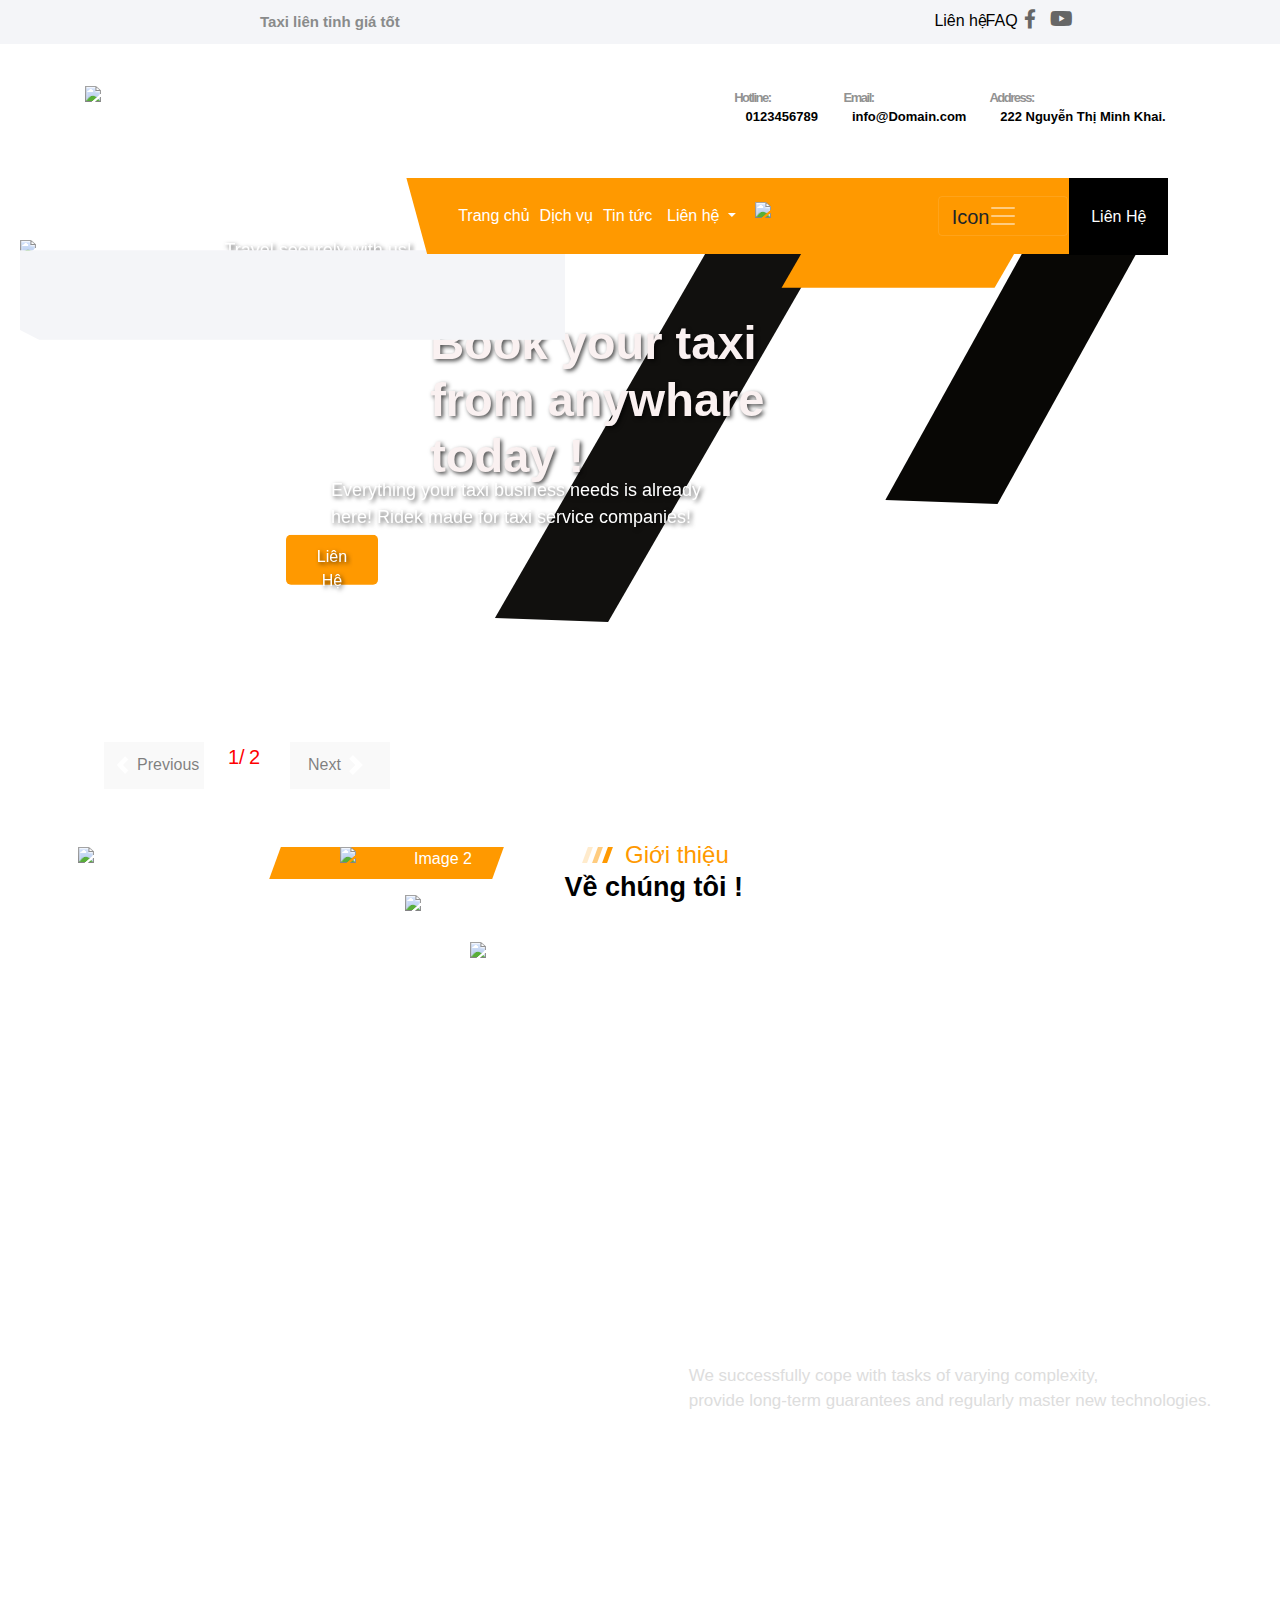
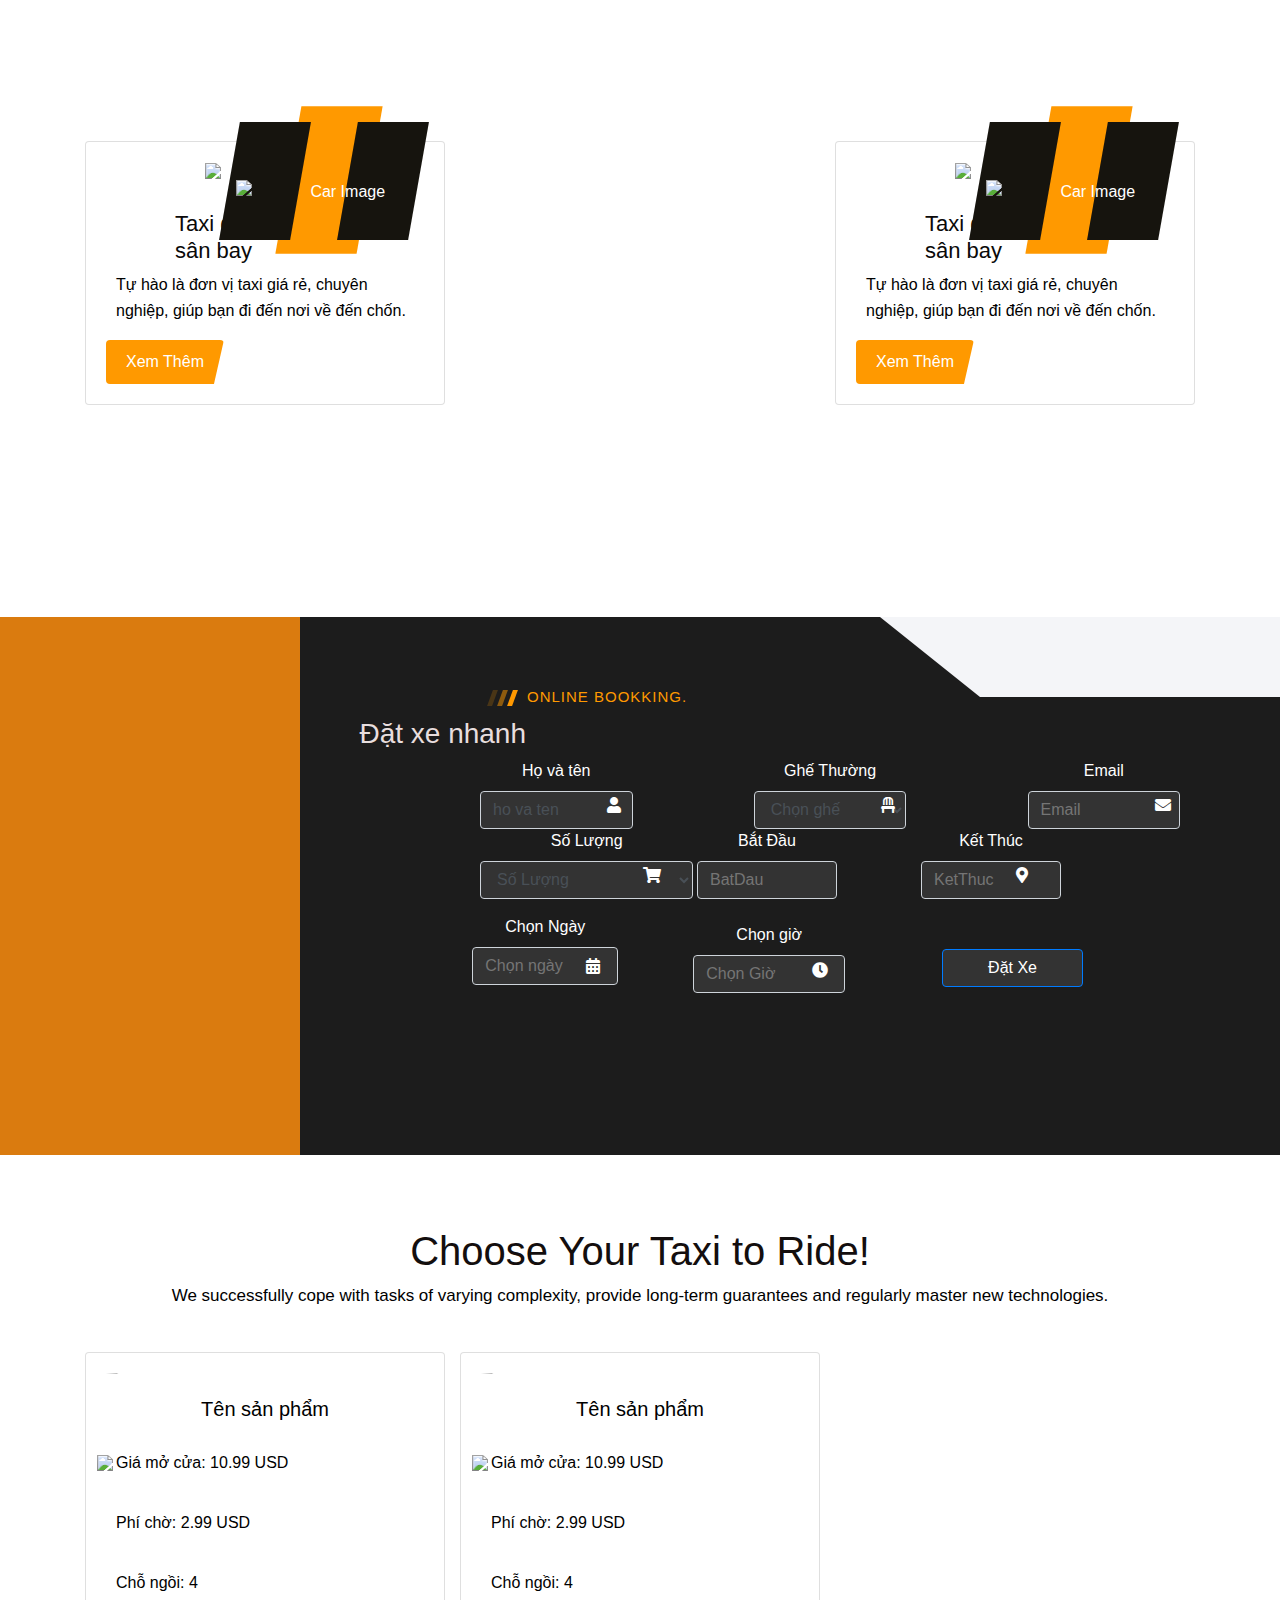
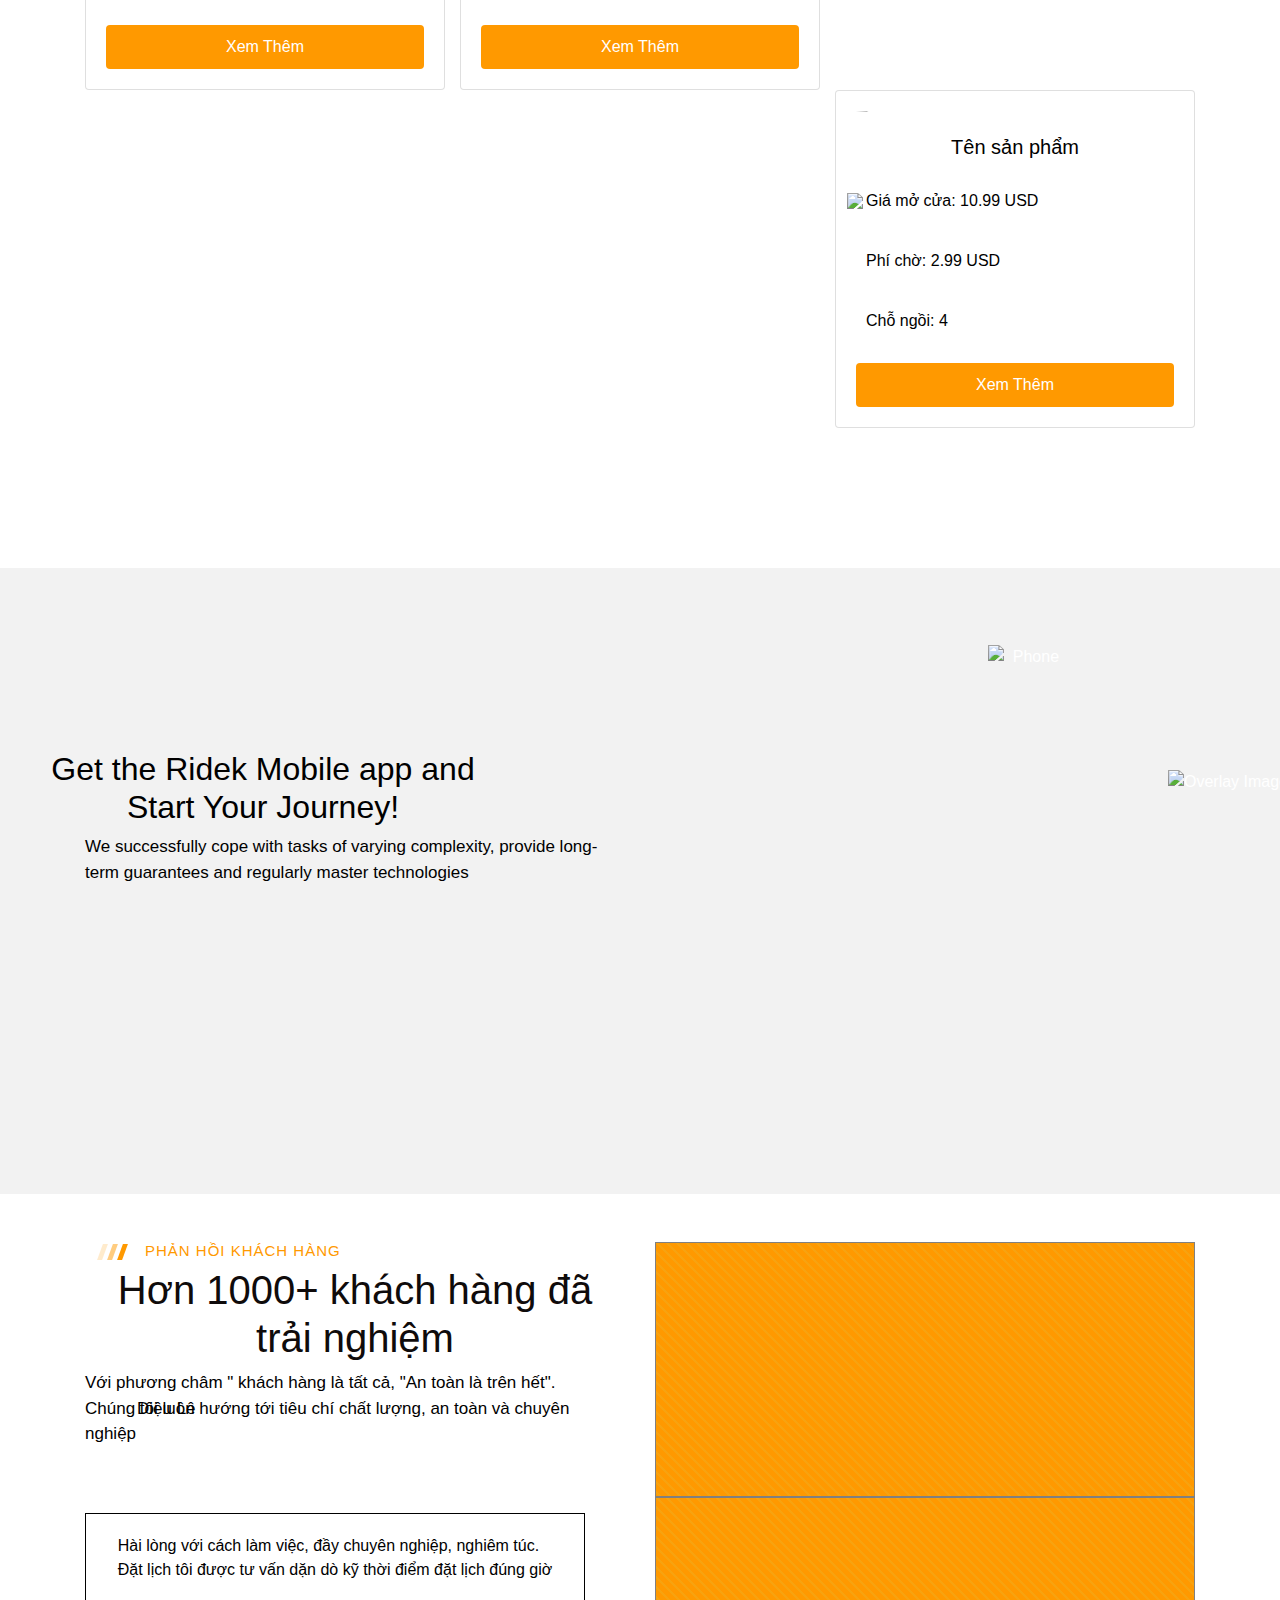
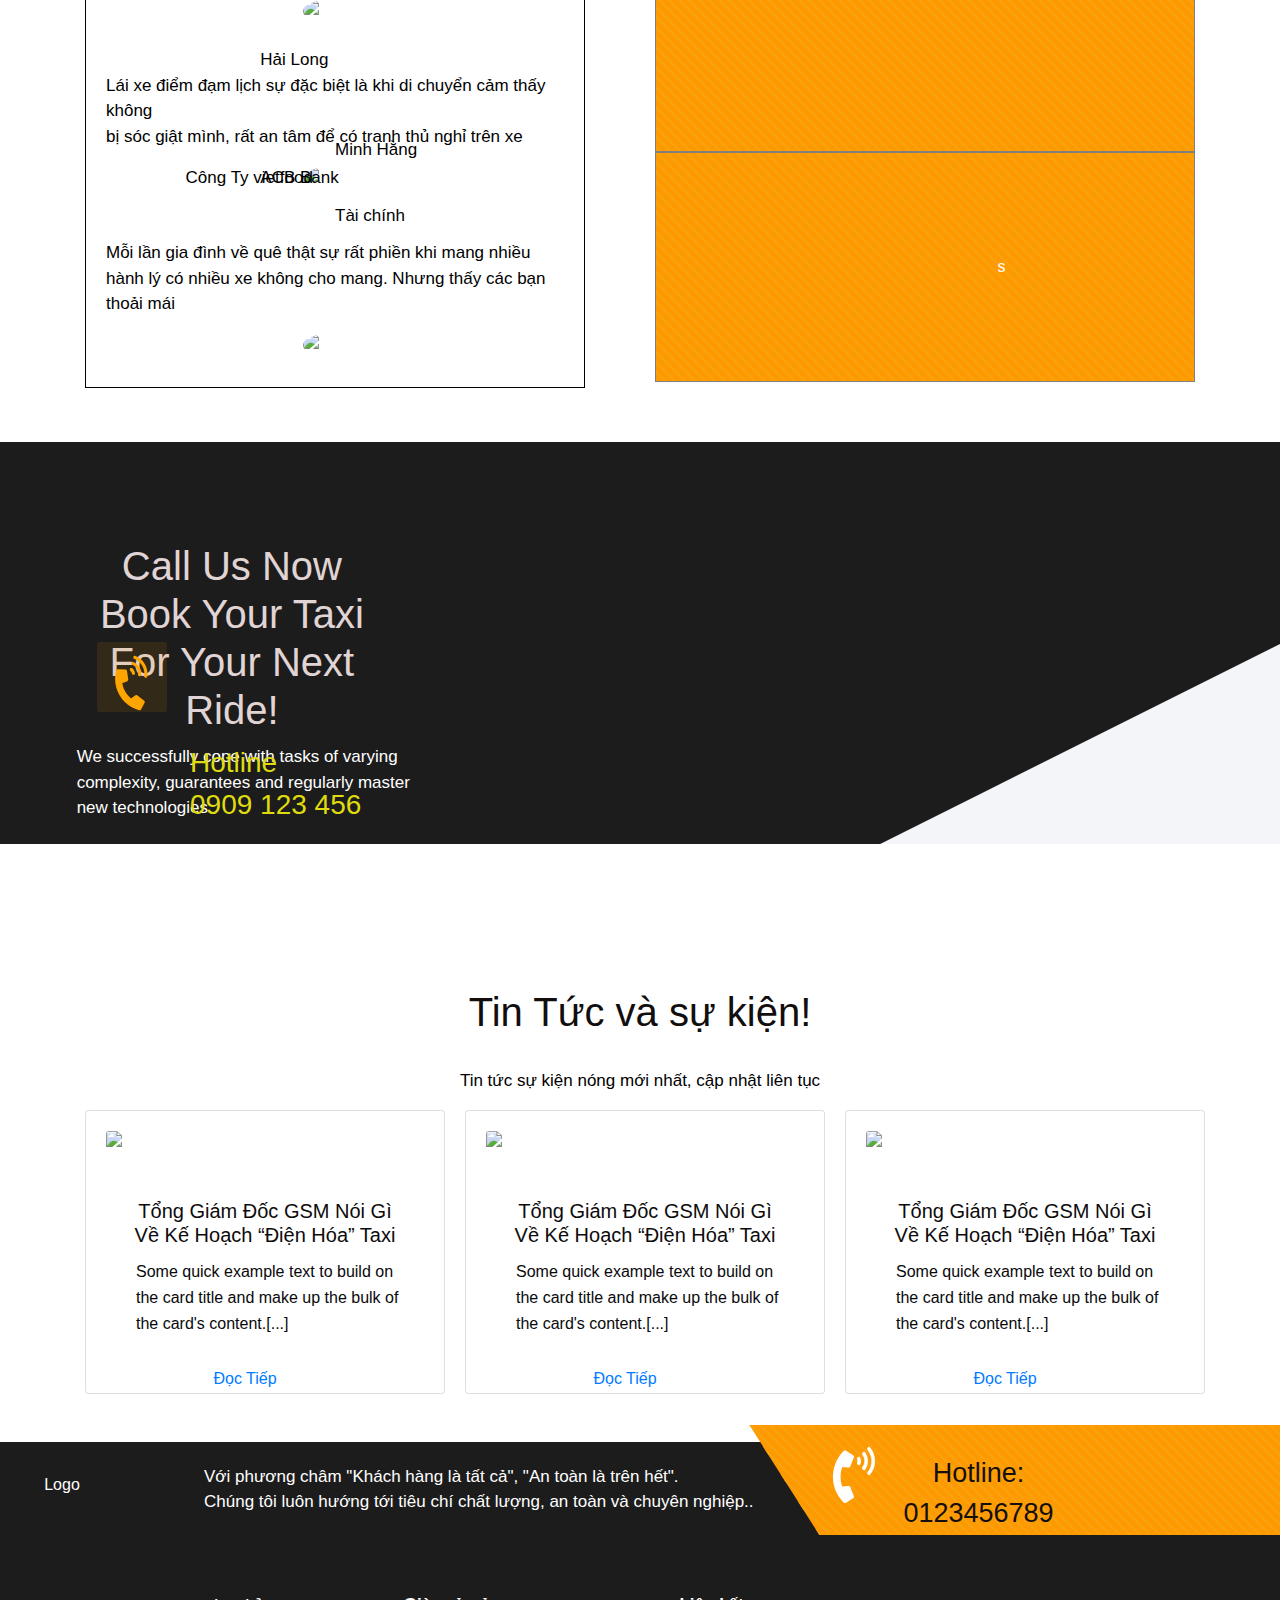
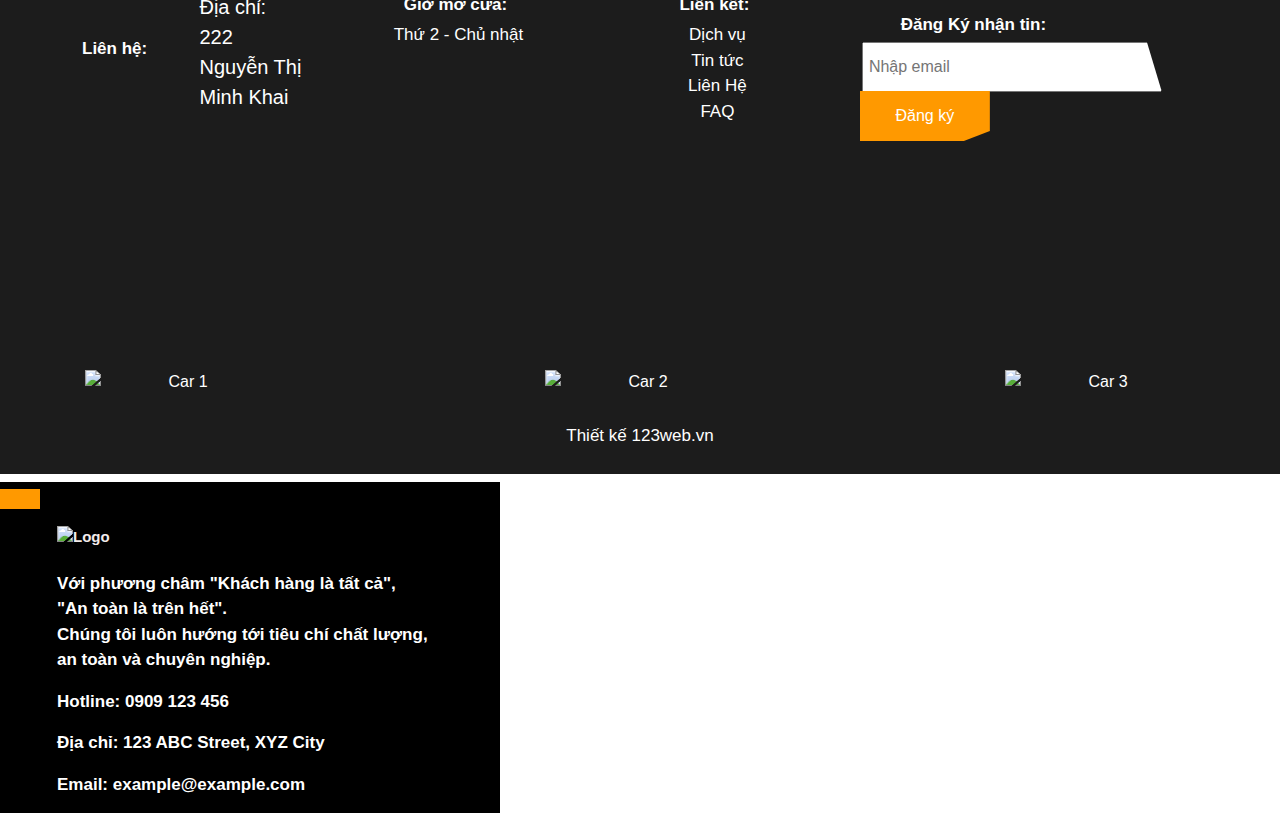
==== index.html @ ad208860 "htmldatxenhanh" ====
<!DOCTYPE html>
<html>

<head>
  <meta charset="utf-8">
  <meta name="viewport" content="width=device-width, initial-scale=1">
  <title>Trang chủ</title>
  <link rel="stylesheet" href="./assets/css/trangchu.css">
  <link rel="stylesheet" href="./assets/lib/bootstrap/css/bootstrap.min.css">
  <link rel="stylesheet" href="./assets/lib/datetimepicker-master/jquery.datetimepicker.min.css">
  <link rel="stylesheet" href="https://cdnjs.cloudflare.com/ajax/libs/font-awesome/5.15.4/css/all.min.css" />
    <!-- <link rel="stylesheet" href="https://cdnjs.cloudflare.com/ajax/libs/slick-carousel/1.9.0/slick-theme.min.css"
    integrity="sha512-17EgCFERpgZKcm0j0fEq1YCJuyAWdz9KUtv1EjVuaOz8pDnh/0nZxmU6BBXwaaxqoi9PQXnRWqlcDB027hgv9A=="
    crossorigin="anonymous" referrerpolicy="no-referrer" /> -->
  <link rel="stylesheet" href="https://cdnjs.cloudflare.com/ajax/libs/slick-carousel/1.9.0/slick.min.css"
    integrity="sha512-yHknP1/AwR+yx26cB1y0cjvQUMvEa2PFzt1c9LlS4pRQ5NOTZFWbhBig+X9G9eYW/8m0/4OXNx8pxJ6z57x0dw=="
    crossorigin="anonymous" referrerpolicy="no-referrer" />



<!-- dòng chữ màu cam -->

<link rel="stylesheet" href="./assets/fonts/Space_Grotesk/static/">



<!--  -->
<link rel="stylesheet" href="./assets/js/matthieua-WOW-07a2b50/css/libs/animate.css">
<script type=" text/javascript" src="./assets/js/matthieua-WOW-07a2b50/dist/wow.min.js"></script>

<script type="text/javascript">
new WOW().init();
</script>

















<!-- thư viện menu trên thanh nav -->
  <link href="https://cdn.jsdelivr.net/npm/bootstrap@5.2.3/dist/css/bootstrap.min.css" rel="stylesheet" integrity="sha384-rbsA2VBKQhggwzxH7pPCaAqO46MgnOM80zW1RWuH61DGLwZJEdK2Kadq2F9CUG65" crossorigin="anonymous">
 <script src="https://cdn.jsdelivr.net/npm/bootstrap@5.2.3/dist/js/bootstrap.bundle.min.js" integrity="sha384-kenU1KFdBIe4zVF0s0G1M5b4hcpxyD9F7jL+jjXkk+Q2h455rYXK/7HAuoJl+0I4" crossorigin="anonymous"></script> 


<!-- icon -->
<link rel="stylesheet" href="https://cdn.jsdelivr.net/npm/line-awesome/dist/line-awesome/css/line-awesome.min.css">




<body>
  <header>
    <!-- tạo lien tinh oto -->
    <div class="header-top">
      <div class="navbar-left">
        <span class="navbar-text01">Taxi liên tỉnh giá tốt</span>
      </div>
      <div class="navbar-right">
        <a class="navbar-link-lienhe" href="#">Liên hệ</a>
        <a class="navbar-link-FAQ" href="#">FAQ</a>
     
            <a class="navbar-icon-fb" href="#">
              <i class="fab fa-facebook-f"  style="color: #666; font-size: 19px"></i>
            </a>
        </a>
      
          <a class="navbar-icon-yt" href="#">
            <i class="fab fa-youtube"style="color: #666; font-size: 20px"></i>
          </a>
        </a>
      </div>
    </div>
    <br>
  </header>
  <!-- Tạo Logo RIDEK-->
  <div class="container">
    <div class="logo-container">
      <img src="https://web307.webvungtau.com/wp-content/uploads/2023/04/logo-dark.png" alt="Logo" class="logo-brand">
    </div>
    <div class="contact-info">
      <div class="contact-item">
        <a href="tel:0123456789">
          <!-- <img src="https://image.pngaaa.com/717/5210717-middle.png" alt="Phone" class="icon"> -->

          
          <i class="las la-phone-volume" style="color: #ff9900; font-size: 41px"></i>
</a>
        <!-- </a> -->
        <span class="text">Hotline: </span> 
        <span class="text1"> <br> <br>0123456789 </span>
      </div>
      <div class="contact-item">
        <a href="mailto:example@example.com">
          <!-- <img src="https://tse2.mm.bing.net/th?id=OIP.iN2rXKsUiaIcLFFd7D2CbQHaHa&pid=Api&P=0&h=220" alt="Email"
            class="icon"> -->
        <!-- </a> -->
</a>
<i class="lar la-envelope-open" style="color: #ff9900; font-size: 41px"></i>


        <span class="text">Email:</span>
        <span class="text02"> <br> <br> info@Domain.com</span>
      </div>
      <div class="contact-item">
        <a href="https://maps.google.com">
          <!-- <img src="https://theme.hstatic.net/200000541929/1000893325/14/hdc_icon3.png?v=681" alt="Address"
            class="icon">
        </a> -->
</a>
<i class="las la-map-marked-alt" style="color: #ff9900; font-size: 41px"></i>

     
        <span class="text">Address: </span>
        <span class="text03"><br> <br> 222 Nguyễn Thị Minh Khai.</span>

      </div>
    </div>
  </div>
  <br>
  <!-- Thanh Nav Tìm kiếm, trang chủ... -->
  <!-- tạo html tạo mục tìm kiếm mục search trong thanh NAV để ngoài -->
  <div class="nav-menu">
    <!-- Modal -->
    <div class="modal fade" id="myModal" role="dialog">
      <div class="modal-dialog">
        <!-- Modal content-->
        <div class="modal-content">
          <div class="modal-header">
            <button type="button" class="close" data-dismiss="modal">&times;</button>
            <h4 class="modal-title">Modal Header</h4>
          </div>
          <nav class="navbar bg-body-tertiary search-bar">
            <div class="container-fluid">
              <form class="d-flex" role="search">
                <input class="form-control me-2" type="search" placeholder="Search" aria-label="Search">
                <button class="btn btn-outline-success" type="submit">Search</button>
              </form>
            </div>
          </nav>
          <div class="modal-footer">
            <button type="button" class="btn btn-default" data-dismiss="modal">Close</button>
          </div>
        </div>
      </div>
    </div>
    <!--  -->
    <nav class="navbar-yellow navbar">
      <div class="container">
        <ul class="menu">
          <li>
            <a href="./pages/index.html">Trang chủ</a>
          </li>
          <li>
            <a href="./pages/service.html">Dịch vụ</a>
          </li>
          <li>
            <a href="./pages/news.html">Tin tức</a>
          </li>

          <li class="dropdown">
            <a href="#" class="dropdown-toggle white-text001" data-toggle="dropdown">Liên hệ <span
                class="caret"></span></a>
            <ul class="dropdown-menu">
              <li><a href="./pages/questions.html" class="black-text">Câu Hỏi Thường Gặp</a></li>
              <li><a href="./pages/CustomerFeedback.html" class="black-text">Liên hệ khách hàng</a></li>
            </ul>
          </li>
        </ul>

        <div class="menu-icons col-right-nav">
          <div class="search-icon">
            <div id="carInfo" class="car-info">
              <!-- <img src="https://media.techmaster.vn/api/fileman/Uploads/users/8606/49116.png" alt="Search">   -->
            </div>
            <!-- tạo hmtl thanh mục tìm kiếm -->
            <div class="container nav-col-right">
              <!-- Trigger the modal with a button -->
            </div>
            <div class="white-bg">
              <button type="button" class="btn btn-search btn-lg" data-toggle="modal" data-target="#myModal">
                <img src="https://upload.wikimedia.org/wikipedia/commons/0/0b/Search_Icon.svg" alt="Icon"
                  class="icon-img">
              </button>
            <!-- </div>
          </div>
          <nav class="navbar navbar-dark navbar-colright ">
            <div class="container-fluid">
              <button class="navbar-toggler" type="button" data-bs-toggle="offcanvas"
                data-bs-target="#offcanvasDarkNavbar" aria-controls="offcanvasDarkNavbar"
                aria-label="Toggle navigation">
                <span class="navbar-toggler-icon"></span>
              </button>
            </div>
          </nav> -->
          </div>
        </div>
        <nav class="navbar navbar-dark navbar-colright ">
          <div class="container-fluid">
             <button class="navbar-toggler" type="button" data-bs-toggle="offcanvas"
              data-bs-target="#offcanvasDarkNavbar" aria-controls="offcanvasDarkNavbar"
              aria-label="Toggle navigation">
              <span class="navbar-toggler-icon"></span>
            </button>


       
         
          </div>
        </nav>
      
          <div class="contact-nav"> Liên Hệ </div>
        </div>
      </div>
    </nav>
  </div>
  <!--  -->
  <!-- TẠO ảnh nền  book your taxi  -->
  <!-- code html tạo book your -->
  <!-- code html tạo book your -->


  <div id="carouselExampleFade" class="carousel slide  carousel-fade">
    <div class="carousel-inner">

      <div class="carousel-item active">
        <img src="https://web307.webvungtau.com/wp-content/themes/weboto-vn/img/slider-bg.jpg" class="d-block w-100"
          alt="...">
        <div class="chunhat1"></div>
        <div class="carousel-caption d-none d-md-block">
          <div class="container"></div>
          <div class="chunhatden"></div>
          <div class="col-sm-8">
            <!-- <p > Travel securely with us!<br> <br></p> <br> -->

            <h4 class="doct1"> Travel securely with us!<br> <br> </h4>
<br>
            <h1>Book your taxi from anywhare today !</h1>
            <p> Everything your taxi business needs is already <br> here! Ridek made for taxi service companies! </p>
            <a class="btn-view-more" href="#">Liên Hệ</a>
          </div>
          <div class="col-sm-4">
            <img src="https://web307.webvungtau.com/wp-content/themes/weboto-vn/img/car-1.png" class="img-car" alt="">
          </div>
        </div>
      </div>

      <div class="carousel-item">
        <img src="https://web307.webvungtau.com/wp-content/themes/weboto-vn/img/slider-bg.jpg" class="d-block w-100"
          alt="...">
        <div class="chunhat1"></div>
        <div class="carousel-caption d-none d-md-block">
          <div class="chunhatden"></div>


          <div class="col-sm-8">
            <h4 class="doct1"> Travel securely with us!<br> <br> </h4>
            <br>
            <h1>Book your taxi from <br> anywhare today !</h1>
            <p> Everything your taxi business needs is already <br> here! Ridek made for taxi service companies! </p>
            <a class="btn-view-more" href="#">Liên Hệ</a>
          </div>
          <div class="col-sm-4">
            <img src="https://web307.webvungtau.com/wp-content/themes/weboto-vn/img/car-1.png" class="img-car" alt="">
          </div>
        </div>
      </div>
    </div>
  </div>
  <div class="button-carousel">
    <button class="carousel-control-prev" type="button" data-bs-target="#carouselExampleFade" data-bs-slide="prev">
      <span class="carousel-control-prev-icon" aria-hidden="true"></span>
      <span class=" previous-word">Previous</span>
    </button>

    <span class="page-number">1/</span>
    <span class="page-number">2</span>


    <button class="carousel-control-next" type="button" data-bs-target="#carouselExampleFade" data-bs-slide="next">
      <span class="next-word">Next</span>
      <span class="carousel-control-next-icon" aria-hidden="true"></span>
    </button>

  </div>
  
  
  <!-- tạo mục giới thiệu về chúng tôi -->
  <div class="section-online-vechungtoi">
    <div class="container">
      <div class="row">
        <div class="col-sm-5">
          <div class="image-container">
            <div class=" image-car1-container">
              <img src="https://web307.webvungtau.com/wp-content/themes/weboto-vn/img/about-1.png" alt="Image 1"
                class=" image-car1  wow slideInLeft style="animation-duration: 2s;">
            </div>
            <div class="image-car2-container">
              <img src="https://web307.webvungtau.com/wp-content/themes/weboto-vn/img/about-2.png" alt="Image 2"
                class="image-car2  wow bounceInUp" style="animation-duration: 3s;">
              <div>
                <img src="https://web307.webvungtau.com/wp-content/themes/weboto-vn/img/experience-text-round.png"
                  alt="Image" class="image-animation">
                <img src="https://web307.webvungtau.com/wp-content/themes/weboto-vn/img/location-marker.png" alt="Image"
                  class="Image">
              </div>
            </div>

          </div>
        </div>
        <div class="col-sm-7">
          <div class="form-group">
            <div class="container">


  <div class="section-heading  wow slideInRight"  style="animation-duration: 2s;">
  <h4>
    <span></span>
    Giới thiệu
  </h4>
</div> 

              <h1 class="about-us  wow slideInRight"   style="animation-duration: 2s;">Về chúng tôi !</h1>
              <!-- <h1> Về chúng tôi</h1> -->
              
              <p class="pict1 wow slideInRight" style="animation-duration: 2s;">  We successfully cope with tasks of varying complexity, provide long-term 
                guarantees and regularly master new technologies. Our portfolio includes dozens of
                successfully completed projects of houses of different storeys, with high–quality
                finishes and good repairs. Book your taxi from anywhare today!
              </p>
              <img src="https://web307.webvungtau.com/wp-content/themes/weboto-vn/img/comment-1.png" alt="Icon"
                class="ceo wow slideInRight" style="animation-duration: 3s;">
              <h1 class="ceo1 wow slideInRight" style="animation-duration: 3s;"> Founder - CEO</h1>
              <img src="https://web307.webvungtau.com/wp-content/themes/weboto-vn/img/signature.png" alt="Icon" class="image01 wow slideInRight"  style="animation-duration: 3s;">

              <h4 class="hot1 wow slideInRight" style="animation-duration: 3s;">HotLine: </h4>
              <p class="color1 wow slideInRight" style="animation-duration: 3s;"> 0909 123 456</p>
            </div>
            </form>
          </div>
        </div>
        </div>
        </div>
        </div>
      </div>
    </div>
    <br>
    <br>

  
  <!-- code Dịch vụ nỗi bật -->
  <!-- TẠO DỊCH VỤ NỖI BẬT -->
  <div class="cover-image">
    <div class="text-container">

      <div class="section-heading001 wow bounceInUp" style="animation-duration: 3s;">
        <h4>
          <span></span>
          WHAT WE OFFER
        </h4>
      </div> 

      <h1 class="textdichvunoibat  wow bounceInUp" style="animation-duration: 3s;">Dịch vụ nổi bật</h1>
      <p wow bounceInUp>We successfully cope with tasks of varying complexity,<br> provide long-term guarantees and regularly master new
        technologies.</p>
    </div>
  </div>
  </div>

  <!--  CART DỊCH VỤ NỖI BẬT -->
  <div class="container cart-service slider  ">

    <!-- <button class="slick-next slick -arrow" aria-label="Next" type="button" style>Next</button> -->

    <div class="card  wow bounceInUp " style="animation-duration: 3s;">
      <div class="card-top ">
        <img class="card-image" src="https://web307.webvungtau.com/wp-content/uploads/2023/04/service-4.jpg"
          alt="Product Image">
        <img src="https://web307.webvungtau.com/wp-content/themes/weboto-vn/img/car-1.png" alt="Car Image"
          class="card-image2">

        <!-- hình chữ nhật đứng dùng div class vuongden1, vuong vang, vuongden -->

        <div class="vuongden1"></div>
        <div class="vuongvang"></div>
        <div class="vuongden2"></div>
      </div>
      <br>
      <div class="card-bottom   wow bounceInUp">
        <h2>Taxi đưa đón sân bay</h2>
        <p>Tự hào là đơn vị taxi giá rẻ, chuyên nghiệp, giúp bạn đi đến nơi về đến chốn.</p>
        <a class="nutxemthem">Xem Thêm</a>
      </div>
    </div>
    <div class="card  wow bounceInUp" style="animation-duration: 3s;">
      <div class="card-top">
        <img class="card-image" src="https://web307.webvungtau.com/wp-content/uploads/2023/04/service-4.jpg"
          alt="Product Image">
        <img src="https://web307.webvungtau.com/wp-content/themes/weboto-vn/img/car-1.png" alt="Car Image"
          class="card-image2">

        <div class="vuongden1"></div>
        <div class="vuongvang"></div>
        <div class="vuongden2"></div>
      </div>
      <br>

      <div class="card-bottom ">
        <h2>Taxi đưa đón sân bay</h2>
        <p>Tự hào là đơn vị taxi giá rẻ, chuyên nghiệp, giúp bạn đi đến nơi về đến chốn.</p>
        <a class="nutxemthem">Xem Thêm</a>
      </div>
    </div>
    <div class="card wow bounceInUp" style="animation-duration: 3s;">
      <div class="card-top">
        <img class="card-image" src="https://web307.webvungtau.com/wp-content/uploads/2023/04/service-4.jpg"
          alt="Product Image">
        <img src="https://web307.webvungtau.com/wp-content/themes/weboto-vn/img/car-1.png" alt="Car Image"
          class="card-image2">
        <div class="vuongden1"></div>
        <div class="vuongvang"></div>
        <div class="vuongden2"></div>
      </div>
      <br>
      <div class="card-bottom">
        <h2>Taxi đưa đón sân bay</h2>
        <p>Tự hào là đơn vị taxi giá rẻ, chuyên nghiệp, giúp bạn đi đến nơi về đến chốn.</p>
        <a class="nutxemthem">Xem Thêm</a>
      </div>
    </div>
    <div class="card">
      <div class="card-top">
        <img class="card-image" src="https://web307.webvungtau.com/wp-content/uploads/2023/04/service-4.jpg"
          alt="Product Image">
        <img src="https://web307.webvungtau.com/wp-content/themes/weboto-vn/img/car-1.png" alt="Car Image"
          class="card-image2">
        <div class="vuongden1"></div>
        <div class="vuongvang"></div>
        <div class="vuongden2"></div>
      </div>
      <br>
      <div class="card-bottom">
        <h2>Taxi đưa đón sân bay</h2>
        <p>Tự hào là đơn vị taxi giá rẻ, chuyên nghiệp, giúp bạn đi đến nơi về đến chốn.</p>
        <a class="nutxemthem">Xem Thêm</a>
      </div>
    </div>
    <div class="card ">
      <div class="card-top">
        <img class="card-image" src="https://web307.webvungtau.com/wp-content/uploads/2023/04/service-4.jpg"
          alt="Product Image">
        <img src="https://web307.webvungtau.com/wp-content/themes/weboto-vn/img/car-1.png" alt="Car Image"
          class="card-image2">
        <div class="vuongden1"></div>
        <div class="vuongvang"></div>
        <div class="vuongden2"></div>
      </div>
      <br>
      <div class="card-bottom">
        <h2>Taxi đưa đón sân bay</h2>
        <p>Tự hào là đơn vị taxi giá rẻ, chuyên nghiệp, giúp bạn đi đến nơi về đến chốn.</p>
        <a class="nutxemthem">Xem Thêm</a>
      </div>
    </div>
</div>

<!-- <div class="dots-container">
  <span class="dot"></span>
  <span class="dot"></span>
  <span class="dot"></span>
  <span class="dot"></span>
  <span class="dot"></span>  -->
</div>


    <!-- <button class="slick-next slick -arrow" aria-label="Next" type="button" style>Next</button> -->
  </div>
  </div>
  <br>
  <br>
  <!-- tạo chuyển trang  3 chấm dịch vụ nỗi bật -->
  <!-- triangle-buttons -->
  <!-- card-image2 -->
  <!-- <div class="triangle-buttons">
    <div class="triangle-button">
      <div class="arrow-left"></div>
    </div>
    <div class="triangle-button">
      <div class="arrow-right"></div>
    </div>
  </div> -->
</div>
<br>
  <!-- triangle-button -->
  <!-- đặt xe nhanh -->

  <!--  -->
  <!-- ĐẶT XE NHANH -->
  <div class="section-online-booking">
    <div class="container">
      <div class="row">
        <div class="col-sm-4">
          <img src="https://web307.webvungtau.com/wp-content/themes/weboto-vn/img/car-2.png" class="img-car wow slideInLeft" style="animation-duration: 3s;">
        </div>
        
        <div class="col-sm-8">
          <div class="form-group">
            <div class="container">
          
 <div class="section-heading06">
  <h4>
    <span></span>
    ONLINE BOOKKING.
  </h4>
</div> 

              <h3> Đặt xe nhanh</h3>

              <form class="row g-3 needs-validation" novalidate>
              
                <div class="col-md-3">
                  <label for="validationTooltip01" class="form-label">Họ và tên</label>
                  <input type="text" class=" form-handle" id="validationTooltip01" placeholder="First name"
                  value="ho va ten" required>
<!-- code đặt hình icon -->

                    <span class="input-group-text-1"><i class="fas fa-user"></i></span>
                  <div class="invalid-feedback">

                    Please provide a valid zip.
                  </div>
                </div>
                <div class="col-md-3">
                  <label for="alidationTooltip02" class="form-label">Ghế Thường</label>
                  <select class="form-handle" id="validationTooltip02" required>
                    <option value="">Chọn ghế</option>
                    <option value="Ghế 1">Ghế Thường</option>
                    <option value="Ghế 2">Ghế Vip</option>
                    <option value="Ghế 3">Ghế 3</option>
                  </select>
<!-- code đặt hình icon -->
                  <span class="input-group-text-2"><i class="fas fa-chair"></i>
                  </span>
                  </div>
                
                <div class="col-md-3">

                  <label for="validationTooltipUsername" class="form-label">Email</label>
                  <input type="text" class=" form-handle" id="validationTooltipUsername" placeholder="Email"
                        aria-describedby="validationTooltipUsernamePrepend" required>
<!-- code đặt hình icon -->

                        <span class="input-group-text-3"><i class="fas fa-envelope"></i>
                  <div class="invalid-feedback">
                    Please provide a valid zip.
                  </div>
                </div>
            
              
                <!-- <div class="col-md-3"> -->

                  <div class="col-md-4">
                  <label for="validationTooltip03" class="form-label">Số Lượng</label>


                 <select class="form-handle" id="validationTooltip03" required> 
                 
                      <option value="">Số Lượng</option>
                      <option value="Ghế 1">1</option>
                      <option value="Ghế 2">2</option>
                      <option value="Ghế 3">3</option>
                      <option value="Ghế 2">4</option>
                      <option value="Ghế 3">5</option>
                    </select>

<!-- code đặt hình icon -->    
                    <span class="input-group-text-4"><i class="fas fa-shopping-cart"></i>
                    </span>
                  <div class="invalid-feedback">
                    Please provide a valid zip.
                  </div>
                </div>
              </form>
              <!-- <div class="col-md-3"> -->
                <div class="batdau-1">
                <label for="validationTooltip04" class="form-label">Bắt Đầu</label>


                <input type="text" class=" form-handle" id="validationTooltip04" placeholder="BatDau" required>
                <div class="invalid-feedback">

<!-- code đặt hình icon -->
                  <span class="input-group-online-5"><i class="fas fa-map-marker-alt"></i>
                  </span>
                 
            </div>
             </div>
              <!-- <div class="col-md-3"> -->
                <div class="label-11">
                <label for="validationTooltip05" class="form-label">Kết Thúc</label>
                
                <input type="text" class=" form-handle" id="validationTooltip05" placeholder="KetThuc" required>
                <div class="invalid-tooltip"> Kết thúc </div>

                <span class="input-group-text-6"><i class="fas fa-map-marker-alt"></i>
                </span>
                <div class="invalid-feedback">
                  Please provide a valid zip.
                </div>
              </div>
              </div>
              </div>
              
            </form>
            <!-- <div class="col-md-4"> -->
              <div class="chondate-1">

              <label for="validationTooltip05" class="form-label">Chọn Ngày</label>
              <!-- <input type="text" class="form-control" id="validationCustom05" required> -->

              <div class="dropdown">
                <input type="text" id="datepicker" class="form-handle" placeholder="Chọn ngày">


                <span class="input-group-text-7"><i class="fas fa-calendar-alt"></i>
                </span>

                      <div class="dropdown-menu" id="weekCalendar">

    
              <div class="invalid-feedback">
                Please provide a valid zip.
              </div>
              </div>
            </div>
            </div>
            
          
            <!-- <div class="col-md-4"> -->
              <div class="hinh1-col">
              <label for="validationTooltip05" class="form-label">Chọn giờ</label>
              <!-- <input type="text" class="form-control" id="validationCustom05" required> -->
              <input id="timepicker" id="datepicker" class="form-handle" placeholder="Chọn Giờ">


              <span class="input-group-text-8"><i class="fas fa-clock"></i></span>
              <div class="invalid-feedback">
                Please provide a valid zip.
              </div>
          
            <div class="datxebutton">
              <button class="btn btn-primary" type="submit"> Đặt Xe</button>
            </div>
        </form>
        </div>
      </div>
    </div>
  </div>
  </div>
  </div>
  <br>
  <br>
  <!--  -->
  <!-- TẠO DÒNG CHỮ CHOOSE YOUR TAXI -->
  <div class="centered-text">

    <div class="section-heading07 wow bounceInUp">
      <h4>
        <span></span>
        LETS GO WITH US!
      </h4>
    </div> 
  
    <h1 wow bounceInUp>Choose Your Taxi to Ride!</h1>
    <p wow bounceInUp>We successfully cope with tasks of varying complexity, provide long-term guarantees and regularly master new
      technologies.</p>
  </div>
</div>
</div>
<br>
<br>
<br>
<br>
<br>
<br>
<br>
  <!-- Choose Your Taxi to Ride! TẠO CART ẢNH -->


<!--  -->
 <div class="container cart-service slider">

  <!-- <div class="container"> -->
    <div class="card  ">

      <img class="card-image1" src="https://web307.webvungtau.com/wp-content/uploads/2023/04/service-2.jpg"
        alt="Product Image">
      <img class="card-picture" src="https://web307.webvungtau.com/wp-content/themes/weboto-vn/img/car-2.png"
        alt="Product Image">
      <h5 class="cart-title">Tên sản phẩm</h5> <br>
      <p class="cart-price">Giá mở cửa: 10.99 USD</p> <br>
      <p class="cart-fee">Phí chờ: 2.99 USD</p> <br>
      <p class="cart-seats">Chỗ ngồi: 4</p> <br>
      <button class="button">Xem Thêm</button>
    </div>
    <div class="card ">
      <img class="card-image1" src="https://web307.webvungtau.com/wp-content/uploads/2023/04/service-2.jpg"
        alt="Product Image">
      <img class="card-picture" src="https://web307.webvungtau.com/wp-content/themes/weboto-vn/img/car-2.png"
        alt="Product Image">
      <h5 class="cart-title">Tên sản phẩm</h5> <br>
      <p class="cart-price">Giá mở cửa: 10.99 USD</p> <br>
      <p class="cart-fee">Phí chờ: 2.99 USD</p> <br>
      <p class="cart-seats">Chỗ ngồi: 4</p> <br>
      <button class="button">Xem Thêm</button>
    </div>
    <!-- <div class="card wow bounceInUp"> -->
      <div class="card wow bounceInUp" style="animation-duration: 3s;">
      <img class="card-image1" src="https://web307.webvungtau.com/wp-content/uploads/2023/04/service-2.jpg"
        alt="Product Image">
      <img class="card-picture" src="https://web307.webvungtau.com/wp-content/themes/weboto-vn/img/car-2.png"
        alt="Product Image">
      <h5 class="cart-title">Tên sản phẩm</h5> <br>
      <p class="cart-price">Giá mở cửa: 10.99 USD</p> <br>
      <p class="cart-fee">Phí chờ: 2.99 USD</p> <br>
      <p class="cart-seats">Chỗ ngồi: 4</p> <br>
      <button class="button">Xem Thêm</button>
    </div>
    <div class="card wow bounceInUp">
      <img class="card-image1" src="https://web307.webvungtau.com/wp-content/uploads/2023/04/service-2.jpg"
        alt="Product Image">
      <img class="card-picture" src="https://web307.webvungtau.com/wp-content/themes/weboto-vn/img/car-2.png"
        alt="Product Image">
      <h5 class="cart-title">Tên sản phẩm</h5> <br>
      <p class="cart-price">Giá mở cửa: 10.99 USD</p> <br>
      <p class="cart-fee">Phí chờ: 2.99 USD</p><br>
      <p class="cart-seats">Chỗ ngồi: 4</p> <br>
      <button class="button">Xem Thêm</button>
    </div>
    <div class="card">
      <img class="card-image1" src="https://web307.webvungtau.com/wp-content/uploads/2023/04/service-2.jpg"
        alt="Product Image">
      <img class="card-picture" src="https://web307.webvungtau.com/wp-content/themes/weboto-vn/img/car-2.png"
        alt="Product Image">
      <h5 class="cart-title">Tên sản phẩm</h5> <br>
      <p class="cart-price">Giá mở cửa: 10.99 USD</p> <br>
      <p class="cart-fee">Phí chờ: 2.99 USD</p> <br>
      <p class="cart-seats">Chỗ ngồi: 4</p> <br>
      <button class="button">Xem Thêm</button>
    </div>
  </div>
</div>






  </div> 
  </div>
  </div>
  
  <!--  -->
  <!-- Get the ridek -->
  <div class="section-online-book">
    <div class="container">
      <div class="row">
        <div class="col-6 get-app">
          <div class="">
            <div class="section-heading08  wow slideInLeft"  style="animation-duration: 3s;">
              <h4>
                <span></span>
                ONLINE BOOKING
              </h4>
            </div> 
            <h2 wow slideInLeft> Get the Ridek Mobile app and <br> Start Your Journey!</h2>
            <p wow slideInLeft> We successfully cope with tasks of varying complexity, provide long-term guarantees and regularly
              master technologies </p>
            <div class="image-row   wow slideInLeft"  style="animation-duration: 3s;">
              <div class="image-item">
                <img src="https://web307.webvungtau.com/wp-content/themes/weboto-vn/img/icon-navigator.svg"
                  alt="Icon 1"><br>
                <p>Easy to Search <br> Ridek Taxi! </p>
              </div>
              <div class="image-item">
                <img src="https://web307.webvungtau.com/wp-content/themes/weboto-vn/img/icon-clock.svg" alt="Icon 2">
                <br>
                <p> Quick Pickups To <br> Save Time! </p>
              </div>
              <div class="image-item">
                <img src="https://web307.webvungtau.com/wp-content/themes/weboto-vn/img/icon-docs.svg" alt="Icon 3"><br>
                <p> Inclusive Rates <br> To Enjoy Ride! </p>
              </div>
            </div>
            <div class="button-container wow slideInLeft"  style="animation-duration: 3s;">
              <a href="#" class="image-button">
                <img src="https://web307.webvungtau.com/wp-content/themes/weboto-vn/img/google-play.svg" alt="Button 1">
                <a href="#" class="image-button  ">
                  <img src="https://web307.webvungtau.com/wp-content/themes/weboto-vn/img/app-store.svg" alt="Button 2">
                </a>
            </div>
          </div>
        </div>
        <div class="col-6 ">
          <div class="form-group demo2">
            <img src="https://web307.webvungtau.com/wp-content/themes/weboto-vn/img/mockup.png" alt="Car"
              class="car-image wow bounceInUp"  style="animation-duration: 3s;">
            <img src="https://web307.webvungtau.com/wp-content/themes/weboto-vn/img/location-marker.png" alt="Phone"
              class="phone-image">
            <img class="xeoto  wow slideInLeft"  src="https://web307.webvungtau.com/wp-content/themes/weboto-vn/img/taxi.png" alt="Search"
              style="width: 650px; height: 290px;">
            <img src="https://web307.webvungtau.com/wp-content/themes/weboto-vn/img/charecter.png" alt="Overlay Image"
              class="overlay-image people   ">
          </div>
        </div>
      </div>
    </div>
  </div>
  </div>
  <br>
  <br>
  <!--  -->
  <!-- Hơn 1000 -->
  <div class="section-online-Hon1000">
     <div class="container"> 
      <div class="row">
        <div class="col-sm-6 col-alert-box">
          

          <div class="section-heading09">
            <h4>
              <span></span>
              PHẢN HỒI KHÁCH HÀNG
            </h4>
          </div> 

          <h1>Hơn 1000+ khách hàng đã trải nghiệm</h1>
  
           <div class="upper-alert-box">
        
             <!-- <div class="alert-box">   -->
 

<!-- code html hon 1000 -->
      <p>Với phương châm " khách hàng là tất cả, "An toàn là trên hết". Chúng tôi luôn hướng tới tiêu chí chất lượng, an toàn và chuyên nghiệp</p>


<!--  -->

<div class="table-1">
  <div class="slide">
    <p class="satisfaction">Hài lòng với cách làm việc, đầy chuyên nghiệp, nghiêm túc.<br> Đặt lịch tôi được tư vấn dặn dò kỹ thời điểm đặt lịch đúng giờ </p>
    <img src="https://web307.webvungtau.com/wp-content/uploads/2023/03/customer-dieu-le.jpg" alt="Logo 1" class="info1">
    <div class="company-info">
      <p class="ten01">Diệu Lê</p>
      <p class="ten02">Công Ty vietfood</p>
    </div>
  </div>
  <div class="slide">
    <p class="name1">Lái xe điểm đạm lịch sự đặc biệt là khi di chuyển cảm thấy không <br> bị sóc giật mình, rất an tâm để có tranh thủ nghỉ trên xe</p>
    <img src="https://web307.webvungtau.com/wp-content/uploads/2023/03/customer-hai-long.jpg" alt="Logo 2" class="info2">
    <div class="company-info">
      <p class="ten3">Hải Long</p>
      <p class="ten4">ACB Bank</p> 
    </div>
  </div>
  <div class="slide">
    <p>Mỗi lần gia đình về quê thật sự rất phiền khi mang nhiều hành lý có nhiều xe không cho mang. Nhưng thấy các bạn thoải mái</p>
    <img src="https://web307.webvungtau.com/wp-content/uploads/2023/03/customer-minh-hang.jpg" alt="Logo 3" class="info3">
    <div class="company-info">
      <p class="ten05">Minh Hằng</p>
      <p class="ten06">Tài chính</p>
    </div>
  </div>
</div>
  


            <!-- loi ich khi dat xe -->
          </div>
        </div>
        <div class="col-sm-6">
          <div class="form-group">
            <div class="orange-table">
              <div class="right-column">
                <!-- <h1 class="table-heading wow slideInRight">Lợi ích khi đặt xe</h1> -->
                <h1 class="table-heading wow slideInRight" style="animation-duration: 3s;">Lợi ích khi đặt xe</h1>
                <p class="company-info  wow slideInRight"  style="animation-duration: 3s;">Đưa đón tận nơi trải nghiệm nhiều dịch vụ đón con tận nơi tận địa điểm </p>
              </div>
              <div class="left-column">
                <img
                  src="https://png.pngtree.com/png-clipart/20190630/original/pngtree-vector-diamond-icon-png-image_4141967.jpg"
                  alt="Icon" class="icon wow slideInRight"  style="animation-duration: 3s;">
              </div>
            </div>
            <div class="orange-table">
              <div class="left-column">
                <h1 class="table-heading wow slideInRight"  style="animation-duration: 3s;">Tiết kiệm chi phí </h1>
                <p class="company-info wow slideInRight"  style="animation-duration: 3s;">Đây là thông tin về công ty bạn sẽ tiết kiệm chi phí</p>
              </div>
              <div class="right-column">
                <img
                  src="https://png.pngtree.com/png-clipart/20191120/original/pngtree-car-line-icon-vector-png-image_5079326.jpg"
                  alt="Icon" class="icon wow slideInRight"  style="animation-duration: 3s;">
              </div>
            </div>
            <div class="orange-table">
              <div class="left-column">
                <h1 class="table-heading wow slideInRight"  style="animation-duration: 3s;">Thông tin công ty</h1>
                <p class="company-info wow slideInRight"  style="animation-duration: 3s;">Đây là thông tin về công ty về đặt </p>
              </div>s <div class="right-column">
                <img
                  src="https://img.lovepik.com/element_origin_pic/17/08/11/0848a65378b1a4ba926b554558f4efe6.png_wh860.png"
                  alt="Icon" class="icon wow slideInRight"  style="animation-duration: 3s;">
              </div>
            </div>
          </div>
        </div>
      </div>
    </div>
  </div>
  </div>
  <!--  -->
  <!--  CODE CALL US NOW -->
  <div class="section-online-thepeople">
    <div class="container">
      <div class="row">
        <div class="col-sm-7">
          <h1 class="title"> Call Us Now Book Your Taxi<br>
            For Your Next Ride!</h1>
          <div>
            <p class="white-text">We successfully cope with tasks of varying complexity,
              guarantees and regularly master new technologies.</p>
              <a class="icon-telephone1" href="#">
                
              <i class="fas fa-phone-volume hotline-image"style="color: orange; font-size: 50px;transform: rotate(-30deg)"></i>
            </a>
          </a>
         
            <p class="icon-text-1">
              Hotline <br>
              0909 123 456
            </p>
        
          </div>
        </div>
        <div class="col-sm-5">
          <div class="form-group">
            <img src="https://web307.webvungtau.com/wp-content/themes/weboto-vn/img/cta-men.png" class="img-car wow bounceInUp"  style="animation-duration: 3s;" alt="">
            </form>
          </div>
        </div>
      </div>
    </div>
  </div>
</div>
<br>
<br>
  <br>
<br>
<br> 



  <!--  Tin tức và sự kiện -->
  <div class="centered-text">



    <div class="section-heading090   wow bounceInUp"style="animation-duration: 3s;">
      <h4>
        <span></span>
        BÀI VIẾT MỚI!
      </h4>
    </div> 


    <h1 wow bounceInUp> Tin Tức và sự kiện!</h1>
    <br>
    <P>Tin tức sự kiện nóng mới nhất, cập nhật liên tục</P>
  </div>
  <div class="container">
    <div class="row">
      <div class="col-md-4">
        <div class="card">
          <img src="https://web307.webvungtau.com/wp-content/uploads/2023/04/news-10.jpeg" class="card-img-top"
            alt="https://web307.webvungtau.com/wp-content/uploads/2023/04/news-10.jpeg">
          <div class="card-body">
            <h5 class="card-title">Tổng Giám Đốc GSM Nói Gì Về Kế Hoạch “Điện Hóa” Taxi</h5>
            <p class="card-text">Some quick example text to build on the card title and make up the bulk of the card's
              content.[...]</p>
            <a href="#" class="custom-button">Đọc Tiếp</a>
          </div>
        </div>
      </div>
      <div class="col-md-4">
        <div class="card">
          <img src="https://web307.webvungtau.com/wp-content/uploads/2023/04/news-7.jpg" class="card-img-top"
            alt="https://web307.webvungtau.com/wp-content/uploads/2023/04/news-7.jpg">
          <div class="card-body">
            <h5 class="card-title">Tổng Giám Đốc GSM Nói Gì Về Kế Hoạch “Điện Hóa” Taxi</h5>
            <p class="card-text">Some quick example text to build on the card title and make up the bulk of the card's
              content.[...]</p>
            <a href="#" class="custom-button">Đọc Tiếp</a>
          </div>
        </div>
      </div>
      <div class="col-md-4">
        <div class="card">
          <img src="https://web307.webvungtau.com/wp-content/uploads/2023/04/news-3.jpeg" class="card-img-top"
            alt="https://web307.webvungtau.com/wp-content/uploads/2023/04/news-3.jpeg">
          <div class="card-body">
            <h5 class="card-title">Tổng Giám Đốc GSM Nói Gì Về Kế Hoạch “Điện Hóa” Taxi</h5>
            <p class="card-text">Some quick example text to build on the card title and make up the bulk of the card's
              content.[...]</p>
            <a href="#" class="custom-button">Đọc Tiếp</a>
          </div>
        </div>
      </div>
    </div>
  </div>
  </div>
  </div>
  <br>
  <br>

  <!-- code foooter -->
  <footer>
    <div class="background-image">
      <div class="container">
        <div class="logo">
          <img src="https://web307.webvungtau.com/wp-content/uploads/2023/04/logo-light.png" alt="Logo"
            class="logo-image">
        </div>      
       
        <div class="content">
          <p class="description">Với phương châm "Khách hàng là tất cả", "An toàn là trên hết". <br> Chúng tôi luôn
            hướng tới tiêu chí chất lượng, an toàn và chuyên nghiệp.. </p>
        </div>
        
        
        
        <div class="nav-container">
            <div class="hotline">
              <!-- <img src="https://icon2.cleanpng.com/20180704/xxo/kisspng-computer-icons-download-phone-icon-5b3c967a192635.559626001530697338103.jpg" alt="Hotline Image" class="hotline-image"> -->
              <i class="fas fa-phone-volume hotline-image"></i>
              <span class="hotline-text">Hotline:<br> 0123456789</span>
            </div>
            </div>
            </div>
            
            
        <!--  -->
      
<!--       
               <div class="row">
           <div class="col">
            
           
            <div class="contact-item">
              <p class="contact-label">Liên hệ:</p>
              <p class="contact-info"> Địa chỉ: <br> 222 <br> Nguyễn Thị Minh Khai </p>
            </div>
          </div>
          
          
           <div class="col"> 
           
            <div class="opening-hours">
              <p class="opening-label">Giờ mở cửa:</p> <br>
              <p class="opening-info">Thứ 2 - Chủ nhật</p>
            </div>
          </div>
           <div class="col"> 
         
            <div class="links">
              <p class="links-label">Liên kết:</p><br>
              <p class="links-info">Dịch vụ</p><br>
              <p class="links-info">Tin tức</p><br>
              <p class="links-info">Liên Hệ</p> <br>
              <p class="links-info">FAQ</p>
            </div>
            </div>
            
          
          <div class="col"> 
           
            <div class="subscribe">
              <p class="links-label">Đăng Ký nhận tin:</p>
              <input id="emailInput" type="email" placeholder="Nhập email">
              <button id="subscribeBtn" type="submit">Đăng ký</button>
            
            </div>
            </div>
        </div>


<!--  -->



<div class="container">
  <div class="row">
    <div class="col-3">
     
      <div class="contact-item">
        <p class="contact-label">Liên hệ:</p>
        <p class="contact-info"> Địa chỉ: <br> 222 <br> Nguyễn Thị Minh Khai </p>
      </div>
    </div>
  
    
    <div class="col-3">
      <div class="opening-hours">
        <p class="opening-label">Giờ mở cửa:</p> <br>
        <p class="opening-info">Thứ 2 - Chủ nhật</p>
      </div>
    </div>
    <div class="col-3">
     
      <div class="links">
        <p class="links-label">Liên kết:</p><br>
        <p class="links-info">Dịch vụ</p><br>
        <p class="links-info">Tin tức</p><br>
        <p class="links-info">Liên Hệ</p> <br>
        <p class="links-info">FAQ</p>
      </div>
    </div>
    <div class="col-3">
      <div class="subscribe">
        <p class="links-label">Đăng Ký nhận tin:</p>
        <input id="emailInput" type="email" placeholder="Nhập email">
        <button id="subscribeBtn" type="submit">Đăng ký</button>
    </div>
  </div>
</div>






 
<!--  -->


      <div class="icon-car">
        <img src=" https://web307.webvungtau.com/wp-content/themes/weboto-vn/img/truck-3.png" alt="Car 1" class='car1'>
        <img src="https://web307.webvungtau.com/wp-content/themes/weboto-vn/img/truck-2.png" alt="Car 2" class='car2'>
        <img src=" https://web307.webvungtau.com/wp-content/themes/weboto-vn/img/truck-1.png" alt="Car 3" class='car3'>
      </div>
    </div>
    </div>
    <div class="copyright-wrap">
      <div class="container">
        <p class="footer-text"> Thiết kế 123web.vn</p>
      </div>
  </footer>


  <!-- phần html menu thanh nav trangchu -->
  <!-- Modal Contact Us -->

<!-- 
  <div class="offcanvas offcanvas-end text-bg-dark popup" tabindex="-1" id="offcanvasDarkNavbar"
    aria-labelledby="offcanvasDarkNavbarLabel">
    <div class="offcanvas-header">
      <h5 class="offcanvas-title" id="offcanvasDarkNavbarLabel">Dark offcanvas</h5>
      <button type="button" class="btn-close btn-close-white" data-bs-dismiss="offcanvas" aria-label="Close"></button>
    </div>
    <ul class="navbar-nav">
      <li class="nav-item">
        <a class="nav-link" href="#">Link</a>
      </li>
    </ul>
    <div class="navbar-text">
      <img src="https://web307.webvungtau.com/wp-content/uploads/2023/04/logo-light.png" alt="Logo">
      <br>
      <br>
      <p>Với phương châm "Khách hàng là tất cả",<br> "An toàn là trên hết". <br> Chúng tôi luôn hướng tới tiêu
        chí chất lượng, <br> an toàn và chuyên nghiệp. </p>
    </div>
    <div class="navbar-text">
      <p class="text12">Hotline: 123456789</p> <br>
      <p>Địa chỉ: 123 ABC Street, XYZ City</p>
      <p>Email: example@example.com</p>
    </div>
  </div>  -->



  <!-- code thanh nav nút menu -->

          
  <div class="offcanvas offcanvas-end text-bg-dark popup" tabindex="-1" id="offcanvasDarkNavbar"
  aria-labelledby="offcanvasDarkNavbarLabel">
  <div class="offcanvas-header">
    <h5 class="offcanvas-title" id="offcanvasDarkNavbarLabel">      </h5>
    <button type="button" class="btn-close btn-close-white" data-bs-dismiss="offcanvas"
      aria-label="Close"></button>
  </div>
  <ul class="navbar-nav">
    <li class="nav-item">
      <a class="nav-link" href="#">     </a>
    </li>
  </ul>
  <div class="navbar-on1">
    <img src="https://web307.webvungtau.com/wp-content/uploads/2023/04/logo-light.png" alt="Logo">
    <br>
    <br>
    <p>Với phương châm "Khách hàng là tất cả", <br> "An toàn là trên hết". <br> Chúng tôi luôn hướng tới tiêu
      chí chất lượng, <br> an toàn và chuyên nghiệp. </p>
  </div>
  <div class="navbar-on1">
    <p>Hotline: 0909 123 456</p><br>
    
    <p>Địa chỉ: 123 ABC Street, XYZ City</p>
    <p>Email: example@example.com</p>
  </div>
</div>












<script>
  $(document).ready(function(){
    $('.carousel').slick();
  });
</script>



<!-- code js 1000 trai nghiem -->
<script src="https://code.jquery.com/jquery-3.6.0.min.js"></script>
<script src="https://cdn.jsdelivr.net/jquery.slick/1.8.1/slick.min.js"></script>
<script>
  $(document).ready(function(){
    $('.table-1').slick({
      arrows: false,
      dots: true,
      infinite: true,
      speed: 500,
      slidesToShow: 1,
      slidesToScroll: 1,
      autoplay: true, // Tự động chuyển đổi slide
      autoplaySpeed: 2000 // Thời gian chờ giữa các slide (ms)
    });
  });
</script>




























  <script src="./assets/lib/jquery/jquery.min.js"></script>
  <script src="./assets/lib/datetimepicker-master/jquery.datetimepicker.full.min.js"></script>
  <script src="./assets/lib/bootstrap/js/bootstrap.bundle.min.js"></script>
  <script src="https://cdnjs.cloudflare.com/ajax/libs/slick-carousel/1.8.1/slick.min.js"></script>
  <script src="./assets/js/Trangchu.js"></script>
  <script>
    $(document).ready(function () {

      jQuery('#datepicker').datetimepicker({
        timepicker:false,
      });
      jQuery('#timepicker').datetimepicker({
        datepicker:false,
      });
      $('.slider').slick({
        
     
        

        dots: true,
        slidesToShow: 3, // Hiển thị 3 slide cùng lúc
        slidesToScroll: 1, // Di chuyển 1 slide khi chuyển đổi
        autoplay: true, // Tự động chạy slide
        autoplaySpeed: 2000, // Tốc độ chạy slide (ms)
        //  prevArrow: ' < button class = "slick-prev" > Previous < /button>', // Nút điều khiển slide trước
        // nextArrow: ' < button class = "slick-next" > Next < /button>', // Nút điều khiển slide kế tiếp
        responsive: [{
          breakpoint: 768, // Tùy chỉnh breakpoint cho responsive
          settings: {
            slidesToShow: 2, // Hiển thị 2 slide ở màn hình có độ rộng từ 768px trở xuống
          }
        }, {
          breakpoint: 576,
          settings: {
            slidesToShow: 1, // Hiển thị 1 slide ở màn hình có độ rộng từ 576px trở xuống
          }
        }]
      });

      $('.multiple-items').slick({});

      // Bắt sự kiện click cho nút "Previous"
    //   $('.prev-btn').click(function () {
    //     $('.slider').slick('slickPrev'); // Di chuyển đến slide trước
    //   });
    //   //   // Bắt sự kiện click cho nút "Next"
    //   $('.next-btn').click(function () {
    //     $('.slider').slick('slickNext'); // Di chuyển đến slide kế tiếp
    //   });
    // });
    // // Bắt sự kiện click cho nút "Previous"
    // $('.prev-btn').click(function () {
    //   $('.slider').slick('slickPrev'); // Di chuyển đến slide trước
    // });
    // // Bắt sự kiện click cho nút "Next"
    // $('.next-btn').click(function () {
    //   $('.slider').slick('slickNext'); // Di chuyển đến slide kế tiếp
    // });
  });
  </script>


</body>

</html>
---- assets/css/trangchu.css ----
/* taxi liên tỉnh giá tốt */
.header-top {
  display: flex;
  justify-content: space-between;
  align-items: center;
  background-color: #f4f5f8;
  padding: 10px;
}

.navbar-left {
  flex-grow: 1;
}

.navbar-right {
  display: flex;
  gap: 10px;
}

.navbar-on1 {
    /* font-size: 18px;
  font-weight: bold;   */
  position: relative;
  left: 57px;
  font-size: 15px;
  font-weight: bold;
/* left: 280px; */
  /* color: #575555; */
  
}

/* code css chữ taxi giá liên tỉnh */


.navbar-link-lienhe{
position: absolute;
left: 73%;
color: #000;
top: 1%;
}


.navbar-link-FAQ{
  position: absolute;
  left: 77%;
  color: #000;
  top: 1%;
}
/* youtube  iocon*/

.navbar-icon-yt{
  position: absolute;
  left: 82%;
  top: 1%;
}


/*  */
/*  */


/* .navbar-icon-fb img{

  width: 40px;
  height: 30px;
  border-radius: 50%;
  position: absolute;
  left: 80%;
top: 1%;

} */
/* hình iconfb */
.navbar-icon-fb {
  position: absolute;
  left: 80%;
  top: 1%;
}

/*  */
.navbar-text01{

  color: #898b8b;
  position: relative;
  left: 250px;
  font-size: 15px;
  font-weight: bold;
}


.navbar-link {
  text-decoration: none;
  color: #333;
  font-size: 16px;
  margin-right: 10px;
}

/* youtube */
 /* .navbar-icon img {
  width: 40px;
  height: 30px;
  border-radius: 50%;

 
}   */

.contact {
  display: flex;
  justify-content: center;
  align-items: center;
  background-color: black;
  color: #fff;
  transform: skewX(10deg);
  width: 7%;
}

/* logo  RIDEK... hotline...*/


.container {
  display: flex;
  align-items: center;


}

.logo-container {
  margin-right: 80px;
}

/* logo ridek thanh */
.logo {
  width: 80px;

  /* Adjust the width of the logo as per your needs */
}

.contact-info {
  display: flex;
  align-items: center;
}

.contact-item {
  display: flex;
  align-items: center;
  margin-right: px;
}

.icon {
  width: 60px;
  /* Adjust the width of the icons as per your needs */
  height: 80px;
  /* Adjust the height of the icons as per your needs */
  margin-right: 20px;
  /* Adjust the spacing between icons as per your needs */
}

.text {
  font-size: 11px;
  color: #929292  ;
  position: relative;
  left: 2%;
  font-size: 13px;
  font-weight: 700;
  letter-spacing: -1.5px;
  display: block;
  }

.text1{
  font-size: 13px;
  color: black;
  position: relative;
  left: -21%;
  font-size: 13px;
  font-weight: bold;
  color: black;
}

.text02{
  font-size: 11px;
  color: black;
  position: relative;
  left: -13%;
  font-size: 13px;
  font-weight: bold;
  color: black;
}

.text03{
  font-size: 11px;
  color: black;
  position: relative;
  left: -14%;
  font-size: 13px;
  font-weight: bold;
  color: black;
}

/* cỡ icon hình điện thoại */

/* hình icon điện thoại */



/* điện thoại hotline */

/*  */


/* Tạo css thanh Nav ngang Trang chủ, ... */
.navbar-yellow {
  left: -16%;
  display: flex;
  justify-content: space-between;
  align-items: center;
  background-color: #ff9900;
  padding: 10px;
  width: 60%;



position: relative;
top: 31px;
  
}
/* kich co thanh nav trang chu... */
.navbar::before {
  content: '';
  /* Tạo một pseudo-element */
  position: absolute;
  /* Vị trí tuyệt đối */
  
  left: -3%;
  /* Điều chỉnh theo left của navbar */
  width: 100%;
  /* Chiều rộng 100% */
  height: 110%;
  /* Chiều cao 100% */
  background-color: inherit;
  /* Màu nền giống với navbar */
  clip-path: polygon(0 0, 100% 0, 500% 100%, 3% 100%);
  /* Áp dụng clip-path */
  z-index: -1;
  /* Đảm bảo pseudo-element hiển thị phía sau phần tử navbar */

}

.container {
  display: flex;
  justify-content: center;
  align-items: center;

}

.menu {
  display: flex;
  list-style: none;
  margin: 0;
  padding: 0;
}

.menu li {
  margin-right: 10px;
}

.menu li a {
  color: white;
  text-decoration: none;
}

.icons {
  display: flex;
  align-items: center;
  margin-left: 10px;
}

.search-icon,
.menu-icon {
  width: 95px;
  height: 50px;
  cursor: pointer;
  margin-left: 10px;
}


/* màu menu thanh NAV */


/*  */
/* code css tạo hiển thị menu trên thanh NAV trangchu........ */
div#offcanvasDarkNavbar {
  background-color: #000000;
  color: #f3ebeb;
  width: 500px;
}

.text-bg-dark h5,
.text-bg-dark p,
.text-bg-dark a {
  color: #ffffff;
}

/* nằm chèn mục liên hệ */


/* nut tìm kiếm thanh nav trang chu... */
.search-icon img,
.menu-icon img {
  float: left;
  margin: 2px;
  width: 63%;
  height: 70%;
  position: absolute;
  top: 19%;
  left: 47%;
}

/* nút search  nut tim kiem*/


.collapse {
  display: none;
  width: 200px;
  /* Set the desired width */
  height: 850px;
  /* Set the desired height */
}

.show {
  display: block;
}

/* nút css menu trangchu... */
.navbar-toggler {
  float: right;
  margin: -127px;
  width: 130px;
  /* Set the desired width */
  height: 40px;
  /* Set the desired height */



}


/* nút trên thanh nav màu cam trang chu, lien he */

.dropdown-toggle.black-text,
.dropdown-menu .black-text {
  color: black;

 
}

/* code css tạo comtact  thanh NAV TRANGCHU...*/

.contact-nav {
  position: absolute;
  top: -21%;
  /* Adjust the distance from the top as needed */
  left: 95%;
  display: flex;
  justify-content: center;
  align-items: center;
  background-color: black;
  color: #fff;
  transform: skewX(0deg);
  width: 15%;
  /* Adjust the width as needed */
  height: 77px;
}

/* nut css  chinh kich co  thanh nav menu trang chu... */
.navbar {
  transform: skewX(0deg);
  width: 90%;
  height: 30%;
  z-index: 999;

  
}

.navbar-brand img {
  width: 50px;
}

.navbar-text {
  display: flex;
  align-items: center;


  flex-direction: column;
  justify-content: center;
  text-align: center;
}

.navbar-text img {
  width: 300px;
  height: auto;
  margin-right: 10px;
  right: -61%;
  position: absolute;

}


/*  */
.navbar-text p {
  margin: 0;
  color: #f4f5f8;
  display: inline-block;
  margin: 0;
  font-size: 20px;
  /* Thay đổi kích thước chữ theo ý muốn */
  white-space: nowrap;
  /* Ngăn chữ xuống dòng */
  overflow: hidden;
  /* Ẩn nội dung dư thừa */
  text-overflow: ellipsis;
  /* Hiển thị dấu chấm 3 chấm (...) khi chữ bị cắt ngang */



  position: relative;
  right: -100%;
  top: 60%;

}

.contact-info {
  margin-top: 10px;
  color: #f4f5f8;
  font-size: 20px;
}

.content {
  margin-top: 80px;
  /* Đảm bảo nội dung không bị che phủ bởi thanh navbar */

}
/* code css độ dài thanh  nav tìm kiếm trangchu... */

/* thanh css nut menu trangchu...*/

.col-right-nav {
  display: flex;
  flex-direction: row;
}

.navbar-colright {
  height: 53px;
  width: 53px;
}
.nav.navbar.navbar-dark.bg-dark {
  width: 50px;
}


.container {
  position: relative;
}



.modal {
  /* position: absolute; */
  /* top: 50%; */
  left: 10%;
  /* Đặt modal vào giữa trang ngang */
  width: 80%;
  height: 330%;
  z-index: 9999;


}

/* dùng thư viện di chuyển trang book you */
.carousel {
  width: 100%;
  height: 580px;
}

.carousel-inner {
  height: 100%;
}

.carousel-item img {
  object-fit: cover;
  width: 100%;
  height: 100%;
}

 .carousel-caption {
  color: white;
  text-shadow: 2px 2px 4px rgba(0, 0, 0, 0.7);
  position: absolute;
  top: 0%;
  transform: translateY( -83%);
  width: 70%;
  padding-left: 15px;
} 

.carousel-caption h1 {

  margin-bottom: 20px;
  color: #faf1f1;
  text-align: start;
  font-size: 47px;

  position: absolute;
  left: 30%;
}

.carousel-caption .img-car {
  left: 1148px;
  position: relative;
  bottom: 220px;
  width: 500px;
}

/* code css tạo đường chéo book your */
.carousel-caption::before {
  content: "";
  position: absolute;
  top: -50%;
  bottom: 0%;
  left: 97%;
  width: 213px;
  height: 220%;
  transform: skew(-30deg);
  background-color: #ff9900;
  border-right: 4px solid transparent;

}

 .section-onlinecar .img-car {
  position: absolute;
  width: 350px;
  right: -250px;
  top: -100px;
  
} 
/* code css tạo hình chữ nhật đứng màu đen */


.chunhat1 {
  position: absolute;
  top: 50%;
  left: 60%;
  transform: translate( -50%, -50%) rotate(30deg) skewY( -28deg);
  width: 100px;
  height: 850px;
  background-color: rgb(17, 16, 14);
  z-index: 1;
}


.container {
  position: relative;
}



.chunhatden {
   position: absolute;
  top: -5%;
  left: 144%;
  transform: translate(  -50%, -50%) rotate(29deg) skewY( -27deg);
  width: 100px;
  height: 650px;
  background-color: rgb(8, 7, 5);
}

/* code css màu chữ book you p */

/*  */
/* button */
.btn-view-more {
  float: left;
  left: 16%;
  width: 23%;
  height: 50px;
  display: inline-block;
  padding: 10px 20px;
  background-color: #ff9900;
  /* Màu cam */
  color: white;
  text-decoration: none;
  border-radius: 5px;
  font-size: 16px;
  position: absolute;
  margin-top: 58px;
}

.btn-view-more:hover {
  background-color: darkorange;
  /* Màu cam tối khi hover */
}

 /* code css chuyển động qua trang book */
.carousel-caption {
  position: absolute;
  top: 56%;
  /* left: 100%; */
  width: 50%;
  height: 50%;
  /* transform: translate(40%, 40%);  */

  opacity: 0;
  transition: opacity 0.5s ease;
  *
}

.carousel-item.active .carousel-caption {
  opacity: 1;

}



.carousel-caption h1 {

  font-weight: bold;
  left: 52%;
  margin-bottom: -7px;
  animation: slide-up 0.5s ease forwards;
  text-align: text;
  position: relative;
  font-family: "Space Grotesk", sans-serif;
}


.carousel-caption p {
  font-size: 18px;
  animation: slide-up 0.5s ease 0.3s forwards;
  text-align: text;
  position: relative;
  left: 25%;
  color: white;
  font-family: "Space Grotesk", sans-serif;
}
/* Travel securely with us THE BOOK */
.doct1{
position: relative;
left: -28%;
top: 1%;
font-family: "Space Grotesk", sans-serif;
font-size: 18px;
}



.carousel-caption .btn-view-more {
  font-size: 16px;
  animation: slide-up 0.5s ease 0.6s forwards;
}

.carousel-caption .img-car {
  position: absolute;
  width: 675px;
  height: auto;
  right: 100%;
  top: -99px;

  opacity: 0;
  animation: drive-in 1s ease 0.9s forwards;
}

@keyframes slide-up {
  from {
    transform: translate(-50%, 50%);
    opacity: 0;
  }

  to {
    transform: translate(-50%, -50%);
    opacity: 1;
  }
}

@keyframes drive-in {
  from {
    transform: translate(100%, -50%);
    opacity: 0;
  }

  to {
    transform: translate(-50%, -50%);
    opacity: 1;
  }
} 

/* code css chỉnh nút button book */

/* nút chỉnh butoon  book your */
.button-carousel {
  position: relative;
  bottom: 58px;
  height: 47px;
  top: 18%;
  left: 10%;
  text-align: center;
  width: 270px;
  
}

.carousel-control-prev,
.carousel-control-next {
  position: absolute;
  bottom: 20px;
  /* Điều chỉnh khoảng cách từ nút đến phía dưới của trang */
  left: 130px;
  /* Điều chỉnh khoảng cách từ nút đến phía trái của trang */
   background-color: black; 
  /* Đặt màu nền của nút là trắng */
   border: none; 
  /* Xóa viền của nút */
  color: black;
  /* Đặt màu chữ là đen */
  padding: 20px;
  /* Điều chỉnh khoảng cách giữa nút và văn bản bên trong nút */
  position: fixed;
  top: 30%;
  
}
/* code chu pre - next */
.previous-word{
  font-size: 16px;
  color: black;
  z-index: 1;
  position: relative;
  left: 7%;
}
.next-word{
  font-size: 16px;
  z-index: 1;
  position: relative;
  color: black;
  right: 7%;
  
}
.page-number{
  color:red;
  font-size: 20px;
  z-index: 1;
  position: relative;
  right: 7%;
}

button.carousel-control-prev{
  width: 100px;
  position: absolute;
  left: -9%;
}
button.carousel-control-next {
  width: 100px;
  position: absolute;
  left: 60%;
}
/*  code css màu nút button book*/
.button-carousel button {
  /* background-color: black; */
  background-color: whitesmoke;
  /* Đặt màu nền của nút là đen */
  color: black;
  /* Đặt màu chữ là trắng */
  border: none;
  /* Xóa viền của nút */
  padding: 10px;
  /* Điều chỉnh khoảng cách giữa nút và văn bản bên trong nút */
}


.button-carousel button:hover {
  background-color: darkgray;
  /* Thay đổi màu nền của nút khi di chuột qua */
}

.button-carousel button:focus {
  outline: none;
  /* Xóa viền xung quanh nút khi được tập trung */
}

/* clip path cắt ảnh boook you */
.carousel-caption::after {

  content: "";
  position: absolute;
  right: 0;
  width: 700px;
  height: 90px;
  top: 76%;
  right: 90%;
  left: -55%;
  background-color: #f4f5f8;
  clip-path: polygon(0% 0%, 100% 0%, 100% 100%, 25% 100%);
} 

.search-bar {
  left: 0px;
  position: relative;
}

.nav-menu {
  position: relative;
  left: 550px;
  width: 60%;
}


/* code css số trang 1 2  */

/* nut tim kiem */
/* code css giới thiệu về chúng tôi */
/*  Code chi cột về chúng tôi*/

/* thẻ p về chúng tôi */

.pict1 {
  font-size: 17px;
  line-height: 26px;
  margin-bottom: 15px;
  color: rgb(102, 102, 102);
  font-family:  "Space Grotesk", sans-serif;


}


.container {
  display: flex;
  flex-wrap: wrap;
}

h1,
p {
  flex-basis: 100%;
  color: #000;


}



/* hiệu ứng ảnh về chúng tôi */









/* CSS */
.my-heading {
  color: rgb(222, 222, 226);

  
}

.container {
  display: flex;
  justify-content: center;
  align-items: center;
}
/* thanh nav trang chu menu ảnh logo */
img {
  width: 190px;
  height: auto;
}

/* giới thiệu về chững tôi  chữ màu cam*/

/* .introduction {
  color: orange;
  font-size: 26px;
} */

/*code màu chữ gioi thieu ve chung toi */


.section-heading {
  position: relative;
}

.section-heading h4 {
   position: relative;
  color: #f90;
  padding-left: 50px;
  display: flex;
  line-height: 16px;
}

.section-heading h4 span,
.section-heading h4 span:before,
.section-heading h4 span::after {
  background-color: #f90;
  width: 5px;
  height: 16px;
  display: inline-block;
  position: absolute;
}

.section-heading h4 span {
  left: 30px;
  transform: skew(-20deg, 0deg);
}

 .section-heading h4 span:after {
  content: "";
  left: -10px;
  opacity: 0.5;
}

.section-heading h4 span:before{
  content: "";
  left: -20px;
  opacity: 0.2;
}




/*  Code CSS VỀ CHÚNG TÔI */
 .container {
  display: flex;
  flex-wrap: wrap;

} 


/* thẻ chữ book you */




/* code css chữ về chúng tôi */
.container p {
  z-index: 1;
  flex-direction: column;
  align-items: center;

}

.content {
  display: flex;
  justify-content: center;
  align-items: center;
}

/*  */

p {
  margin: 0;
  display: flex;
  justify-content: center;
  align-items: center;
  height: 100%;
}

/*  */

.about-us{
position: relative;
left: -37%;
  color: black;
  font-size: 27px;
  font-weight: bold;

}
h1,
p {
  flex-basis: 100%;
  color: #000;
}

 .container {
  display: flex;
  justify-content: center;
  align-items: center;
} 

.image {
  width: 220px;
  height: auto;
}

/* code css tạo di chuyển ảnh tròn */
.section-online-vechungtoi {
  position: relative;
}

.image-container {
  position: relative;
}

.Image {
  position: absolute;
  top: 0;
  right: 0;
  width: 50%;
  z-index: 1;
}

/* Tạo css chuyển động ảnh tròn */
.Image {}

/*  */
@keyframes rotate {
  0% {
    transform: rotate(0deg);
  }

  100% {
    transform: rotate(360deg);
  }
}

.image-container .Image {
  left: 385px;
  top: 95px;
  width: 11%;
  /* Loại bỏ hoạt hình mặc định */
}

.ExperienceText {
  animation: rotate 3s infinite linear;
  /* Áp dụng hoạt hình vòng quay */
}

.image-animation {
  position: absolute;
  top: 48px;
  left: 320px;
  animation-name: rotateImage;
  animation-duration: 4s;
  animation-timing-function: linear;
  animation-iteration-count: infinite;
  transform-origin: center center;
  
}


@keyframes rotateImage {
  0% {
    transform: rotate(0deg);
  }

  100% {
    transform: rotate(360deg);
  }
}

/* code css tạo đường chéo về chứng tôi */


.image-container {
  position: relative;
}

.image-container::after {
  content: "";
  position: absolute;
  top: 0%;
  left: 190px;
  right: 20%;
  width: 50%;
  height: 130%;
  transform: skew(-20deg);
  background-color: #ff9900;
  z-index: -1;
}


/* chữ số điện thoại về chúng tôi */

  .hot1 {
    left: 25%;
    right: 19%;
  color: #7d7d7d;
   font-size: 16px;
  position: absolute;
  top: 70%;
} 

 .color1{
  color: orange;
  position: absolute;
  right: 28%;
  top: 78%;
  font-size: 28px;
  font-weight: bold;
 }



/* ảnh 01 về chúng tôi */
.image01{
position: absolute;
left: 16%;
top: 75%;
}

/* ảnh về chúng tôi */
 .ceo1{
position: absolute;
right: 69%;
top: 70%;
font-size: 16px;
color: #7d7d7d;
} 
/* Dịch vụ nỗi bật css */

/* CODE DỊCH VỤ NỖI BẬT */
.overlay-image {
  animation-play-state: paused;
}

.cover-image {
  background-image: url("https://web307.webvungtau.com/wp-content/themes/weboto-vn/img/slider-bg.jpg");
  background-position: left;
  background-repeat: no-repeat;
  height: 500px;
  width: 1900px;
  display: flex;
  flex-direction: column;
  justify-content: center;
  align-items: center;
  text-align: center;
  color: rgb(227, 215, 215);
}

/* chữ màu cam */

/* carrt anhr chen anh banner dich vu noi bat */
.cart-service {
  position: relative;
  bottom: 140px;
}

.cover-image .text {
  font-size: 36px;
  position: relative;
  top: -39%;
}

.cover-image .textdichvunoibat {
  color: #f7eded;
  position: relative;
  top: -51px;
  left: -50px;
  /* Màu chữ trắng */
}

.container .card h2 {
  color: #0a0909;
  /* Màu chữ trắng */
}

.cover-image p {
  font-size: 17px;
  margin-top: -23px;
  font-family: "Space Grotesk", sans-serif;
color: rgb(221, 221, 221);
}

.container {
  display: flex;
  justify-content: space-between;
}

.card {
  width: 360px;
  background-color: #f2f2f2;
  padding: 20px;
  border-radius: 8px;
}

.card-banner {}

.car-in-card {
  width: 150%;
  border-radius: 8px;

}

.card h2 {
  font-size: 22px;
  margin-left: 161px;
  text-align: left;
}

.card p {
  text-align: left;
  font-size: 16px;
  line-height: 26px;
  margin-left: 10px;
}

.button {
  padding: 10px 20px;
  background-color: #ff9900;
  color: white;
  text-decoration: none;
  border: none;
  border-radius: 4px;
  cursor: pointer;
  transition: background-color 0.3s ease;
}

.button:hover {
  background-color: rgb(190, 97, 17);
}


/* code css what we offter */






/* tạo css nút chuyển trang  dịch vụ nổi bật*/
.card-navigation {
  position: absolute;
  bottom: -70px;
  left: 50%;
  transform: translateX(-70%);

}

/* kich co anh css cart picture */

.card-image {
  width: 100%;
  height: auto;

}



.card-image2 {
  width: 65%;
  height: auto;
  position: absolute;
  float: right;
  bottom: -17px;
  right: -6%;
  z-index: 3;
}

/* hiệu ứng css xe car dịch vụ nỗi bật */

.card-image2:hover {
  animation: imageEffect 0.5s ease-in-out;
}

@keyframes imageEffect {
  0% {
    transform: scale(1);
  }

  50% {
    transform: scale(1.2);
  }

  100% {
    transform: scale(1);
  }
}

/* nút xem thêm dịch vụ nỗi bật */

.nutxemthem {
  background-color: #ff9900;
  color: white;
  padding: 10px 20px;
  border-radius: 4px;
  text-decoration: none;
  float: left;
  /* cắt nút bên phải button */
  clip-path: polygon(0 0, 100% 0, calc(100% - 10px) 100%, 0% 100%);
}

.nutxemthem:hover {
  background-color: #ff9900;

}

/* canh chữ dòng chữ nỗi bật*/

.card-bottom {
  display: inline-block;
}

/* code css tạo đặt carousel cart ảnh dịch vụ */


/* nút di chuyển trang */

.triangle-buttons {
  display: flex;
  justify-content: space-between;
  width: 200px;
}

.triangle-button {
  width: 0;
  height: 0;
  border-top: 8px solid transparent;
  border-bottom: 8px solid transparent;
  position: relative;
  top: 10%;
  left: 10%;
}

.arrow-left,
.arrow-right {
  width: 0;
  height: 0;
  border-top: 8px solid transparent;
  border-bottom: 8px solid transparent;
  position: absolute;
  top: 50%;
  transform: translateY(-2600%);
  background-color: orange;
}

.arrow-left {
  border-right: 12px solid rgb(15, 10, 10);
  left: 320px;

}

.arrow-right {
  border-left: 12px solid rgb(31, 20, 20);
  right: -1300px;
}

.container {
  position: relative;
}

.vuongvang {
  position: absolute;
  top: 70%;
  left: 70%;
  transform: translate(-50%, -50%) rotate(10deg) skewY(-10deg);
  width: 80px;
  height: 150px;
  background-color: #ff9900;
  z-index: 1;
}

.vuongden1 {
  position: absolute;
  top: 75%;
  left: 50%;
  transform: translate(-50%, -50%) rotate(10deg) skewY(-10deg);
  width: 70px;
  height: 120px;
  background-color: rgb(22, 20, 14);
  z-index: 2;
}

.vuongden2 {
  position: absolute;
  top: 75%;
  left: 87%;
  transform: translate(-50%, -50%) rotate(10deg) skewY(-10deg);
  width: 70px;
  height: 120px;
  background-color: rgb(22, 20, 14);
  z-index: 2;
}


.card-top {
  position: relative;
}

/* hiệu ứng 1 */

.vuongden1:hover {
  animation: imageEffect 0.5s ease-in-out;
}

@keyframes imageEffect {
  0% {
    transform: scale(1);
  }

  50% {
    transform: scale(1.2);
  }

  100% {
    transform: scale(1);
  }
}

/* hiệu ứng 2 */


.vuongden2:hover {
  animation: imageEffect 0.5s ease-in-out;
}

@keyframes imageEffect {
  0% {
    transform: scale(1);
  }

  50% {
    transform: scale(1.2);
  }

  100% {
    transform: scale(1);
  }
}



.vuongvang:hover {
  animation: imageEffect 0.5s ease-in-out;
}

@keyframes imageEffect {
  0% {
    transform: scale(1);
  }

  50% {
    transform: scale(1.2);
  }

  100% {
    transform: scale(1);
  }
}

/* hiệu ứng dịch vụ nổi bật */

/* code hiệu ứng dịch vụ nỗi bật */
 
 .container:hover .vuongvang,
.container:hover .vuongden1,
.container:hover  .vuongden2,  
.container:hover .card-image2,
.container:hover ~ .triangle-buttons
{
  animation: effectAnimation 0.5s ease-in-out;
}

@keyframes effectAnimation {
  0% {
    transform: scale(1);
  }

  50% {
    transform: scale(1.2);
  }

  100% {
    transform: scale(1);
  }
} 

/* dau 3 chấm nút di chuyển dịch vụ nỗi bâtj */


.slider {
  position: relative;
}

.dots {
  position: absolute;
  bottom: 10px;
  left: 50%;
  transform: translateX(-50%);
  display: flex;
  justify-content: center;
  align-items: center;
}

.dot {
  width: 10px;
  height: 10px;
  border-radius: 50%;
  background-color: #160b75;
  margin: 0 5px;
  cursor: pointer;
}

.dot.slick-active {
  background-color: #000;
}


/*  */



.section-heading001 {
  position: relative;
}

.section-heading001 h4 {
   position: relative;
  color: #f90;
  padding-left: 193px;
  display: flex;
  line-height: 16px;
  top: -58px;
  font-size: 17px;
}

.section-heading001 h4 span,
.section-heading001 h4 span:before,
.section-heading001 h4 span::after {
  background-color: #f90;
  width: 5px;
  height: 16px;
  display: inline-block;
  position: absolute;
  top: 1%;
}

.section-heading001 h4 span {
  top: 1px;
  position: absolute;
  left: 170px;
  transform: skew(-20deg, 0deg);
}

 .section-heading001 h4 span:after {
  content: "";
  left: -10px;
  opacity: 0.5;
}

.section-heading001 h4 span:before{
  content: "";
  left: -20px;
  opacity: 0.2;
}



















/*  */
/* ĐẶT XE NHANH */

/* .orange-text {
  color: orange;
} */




.section-heading06 {
  position: relative;
}

.section-heading06 h4 {
   position: relative;
  color: #f90;
  padding-left: 47px;
  display: flex;
  line-height: 16px;
  top: -37px;
  font-size: 15px;
  text-transform: uppercase;
  letter-spacing: 1px;
}

.section-heading06 h4 span,
.section-heading06 h4 span:before,
.section-heading06 h4 span::after {
  background-color: #f90;
  width: 5px;
  height: 16px;
  display: inline-block;
  position: absolute;
  top: 1%;
  
}

.section-heading06 h4 span {
  top: 1px;
  position: absolute;
  left: 30px;
  transform: skew(-20deg, 0deg);
}

 .section-heading06 h4 span:after {
  content: "";
  left: -10px;
  opacity: 0.5;
}

.section-heading06 h4 span:before{
  content: "";
  left: -20px;
  opacity: 0.2;
}

.section-online-booking h3 {
  left: -654px;
  position: relative;
  color: #e8dede;
  /* Màu chữ trắng */
}

.section-online-booking::before {
  content: "";
  position: absolute;
  top: 0;
  bottom: 0;
  left: 0;
  width: 300px;
  background-color: #da7b0f;
}


/* đặt màu css button */
.btn.btn-primary {
  background-color: #333333;
}

/* chữ màu chữ đen button */
.btn.btn-primary {
  color: white;
}

/* clip path cắt ảnh */
.section-online-booking::after {

  content: "";
  position: absolute;
  top: 0;
  right: 0;
  width: 400px;
  height: 80px;
  background-color: #f4f5f8;
  clip-path: polygon(0% 0%, 100% 0%, 100% 100%, 25% 100%);
}

.section-online-booking .img-car {
  position: absolute;
  width: 653px;
  left: -257px;
  top: 1px;
}

.section-online-booking {
  background-color: #1c1c1c;
  background-image: url('https://web307.webvungtau.com/wp-content/themes/weboto-vn/img/texture.png');
  background-repeat: no-repeat;
  position: relative;
  padding: 100px 0;

}
















/* biểu tượng đặt xe nhanh */

 .input-group-text-1{

position: absolute;
left: 78%;
top: 51%;
}
.input-group-text-2{

  position: absolute;
  left: 78%;
  top: 51%;
}
.input-group-text-3{

  position: absolute;
  left: 78%;
  top: 51%;
}
.input-group-text-4{

  position: absolute;
  left: 73%;
  top: 51%;

}
.input-group-online-5{

  position: absolute;
  left: 60%;
  top: 51%;

}

.input-group-text-6{

  position: absolute;
  left: 68%;
  top: 51%;
}
.input-group-text-7{

  position: absolute;
  left: 78%;
  top: 21%;
}


.input-group-text-8{

  position: absolute;
  left: 78%;
  top: 51%;
}

/* code css tạo đặt xe nhanh */

/* tạo kích cỡ lịch */



/* màu button */
/* TẠO DÒNG CHỮ CHOOSE TATXI */


.centered-text {
  text-align: center;
}

.centered-text h1 {
  color: #130e0e;
}


/*  choosee taxi chữ màu cam*/

.section-heading07 {
  position: relative;
}

.section-heading07 h4 {
   position: relative;
  color: #f90;
  padding-left: 867px;
  display: flex;
  line-height: 16px;
  top: 1px;
  font-size: 15px;
  text-transform: uppercase;
  letter-spacing: 1px;
}

.section-heading07 h4 span,
.section-heading07 h4 span:before,
.section-heading07 h4 span::after {
  background-color: #f90;
  width: 5px;
  height: 16px;
  display: inline-block;
  position: absolute;
  top: 1%;
}

.section-heading07 h4 span {
  top: 1px;
  position: absolute;
  left: 850px;
  transform: skew(-20deg, 0deg);
}

 .section-heading07 h4 span:after {
  content: "";
  left: -10px;
  opacity: 0.5;
}

.section-heading07 h4 span:before{
  content: "";
  left: -20px;
  opacity: 0.2;
}













/*  TẠO CART ẢNH CHOOSEE TAXI */
.cart-container {
  display: flex;
  justify-content: center;
  align-items: center;
  height: 100vh;

}

.cart-item {
  display: flex;
  align-items: center;
  background-color: #f1f1f1;
  border-radius: 5px;
  padding: 20px;
}

.cart-image {
  margin-right: 20px;
}

.cart-image img {
  width: 250px;
  height: 150px;
}

.cart-details {
  display: flex;
  flex-direction: column;
}

.cart-title {
  margin: 0;
}

.cart-price,
.cart-fee,
.cart-seats {
  margin: 5px 0;
}
/*  */

.btn {
  display: inline-block;
  padding: 8px 16px;
  /* background-color: #d6b10b; */
  color: rgb(240, 228, 228);
  text-decoration: none;
  border-radius: 4px;
}

.btn-primary:hover {
  background-color: #e9e3df;
}

.cart-title {
  color: black;
}


.btn-primary {
  color: #101114;
  background-color: #f0e6e6;
  width: 40%;
  height: 50%;

}
/* code tạo di chuyển nút choossee taxi */




/* dich vu noi bat pre */
.cart-service .slick-prev{

  left: 100%;
  position: absolute;
  top: 53%;
}

.cart-service .slick-next{
  left: -5%;
  position: absolute;
  top: 52%;
}
/* nút 3 chấm  */
/* .dot-container {
  display: flex;
  justify-content: center;
  align-items: center;
}

.dot {
  width: 10px;
  height: 10px;
  background-color: #000;
  border-radius: 50%;
  margin: 5px;
} */




.slider {
  position: relative;
}

.card {
  /* Định dạng cho mỗi slide */
}

/* Định dạng cho các nút dot */
 /* .slick-dots {
  position: absolute;
  bottom: 20px;
  left: 50%;
  transform: translateX(-50%);
  list-style: none;
  padding: 0;
  margin: 0;
  display: flex;
  justify-content: center;
  align-items: center;
}

.slick-dots li {
  padding: 0 8px;
}

.slick-dots li button {
  width: 10px;
  height: 10px;
  border-radius: 50%;
  background-color: #333;
  border: none;
  cursor: pointer;
}

.slick-dots li.slick-active button {
  background-color: #fff;
}
   */






/* code css cắt ảnh dịch vụ nỗi bât*/
.card-image1 {
  clip-path: polygon(0 0, 100% 0, 100% 100%);
  width: 359px;
  height: 200%;
}

/* xe ô tô */
.card-picture {
  width: 336px;
  position: absolute;
  top: 34%;
  left: 50%;
  transform: translate(-50%, -50%);

}

/* kích cỡ cart ảnh */

/* .card { */

  /* width: 370px; */
  /* Đặt chiều rộng của card */
  /* height: 1030px; */
  /* Đặt chiều cao của card */
  /* background-color: white; */
  /* border-radius: 10px; */
  /* box-shadow: 0 2px 4px rgba(0, 0, 0, 0.1); */
  /* padding: 20px; */
  /* text-align: center; */
  /* margin: 10px; */
/* } */



/*  */





/*  */
/*  Get the Ridek Mobile app and Start Your Journey!*/
/* tạo dòng chữ get the ridex mobile */
.section-online-book {
  /* Các thuộc tính CSS khác cho phần tử .section */
  /* background-image: url("/assets/images/taxi-background.png");
    background-size: cover;
    background-repeat: repeat;
    background-position: right; */
}

.xeoto {
  margin-left: -40px;
  position: absolute;
  top: 35%;
}

.people {
  margin-right: 201px;
  width: 180px;
  height: 392px;
  margin-top: 56px;
}

.demo2 {
  background-image: url("https://web307.webvungtau.com/wp-content/themes/weboto-vn/img/taxi-background.png");
  background-size: contain;
  width: 889px;
  height: 550px;
  right: 156px;
  top: 47px;
  position: relative;
  background-repeat: no-repeat;
}

.upper-alert-box {
  height: 70px;
}

.section-online-book {
  background-color: #f2f2f2;
  padding: 30px;
}

.container {
  display: flex;
  justify-content: space-between;
}

.column {
  margin-right: 70px;
}

h2 {
  font-size: 28px;
  margin-bottom: 20px;
  white-space: pre-line;


}

p {
  font-size: 17px;
  margin-bottom: 27px;
  color: #000;
  text-align: center;
  display: inline-block;


  text-align: left;
  /* white-space: pre-line; */
  font-family: "Space Grotesk", sans-serif;

}
.image-row {
  display: flex;
  justify-content: space-between;
  position: relative;
  z-index: 1;
}

.image-item {
  text-align: center;
}

.image-item img {
  width: 50px;
  height: 80px;
  margin-bottom: 10px;
}

.button-container {
  display: flex;
  justify-content: left;
  margin-top: 10px;


}

.image-button {
  margin: 0 20px;

}

.car-image {
  width: 275px;
  left: 30%;
  height: auto;
  margin-bottom: 10px;
  position: absolute;
}

.phone-image {
  position: absolute;
  width: 80px;
  float: right;
  left: 55%;
  height: auto;
  margin-bottom: 10px;
}

.container .row .col-sm-6 h2 {
  color: black;

}

h2 {
  color: black;
  font-family: "Space Grotesk", sans-serif;
  left: -92px;
  position: relative;
}

/* dòng chữ xuống hàng get ridek*/

.col-6.get-app {
  display: flex;
  align-items: center;

}

/* nút button tải google play xuống hàng */
.button-container {
  display: flex;
  flex-wrap: wrap;
  /* margin-top: 57px;  */


}

.image-button {
  flex: 0 0 30%;
  display: flex;
  justify-content: center;
  margin-bottom: cover;
}

.image-button img {
  max-width: 200%;
  height: auto;
}

.overlay-image {
  position: relative;

  left: 385px;
  top: 69px;
  /* Giá trị số âm để di chuyển hình ảnh lên trên */
}



/* chữ màu cam ridek */

.section-heading08 {
  position: relative;
}

.section-heading08 h4 {
   position: relative;
  color: #f90;
  padding-left: 60px;
  display: flex;
  line-height: 16px;
  top: 1px;
  font-size: 15px;
  text-transform: uppercase;
  letter-spacing: 1px;

  
}

.section-heading08 h4 span,
.section-heading08 h4 span:before,
.section-heading08 h4 span::after {
  background-color: #f90;
  width: 5px;
  height: 16px;
  display: inline-block;
  position: absolute;
  top: 1%;
  
}

.section-heading08 h4 span {
  top: 1px;
  position: absolute;
  left: 35px;
  transform: skew(-20deg, 0deg);
}

 .section-heading08 h4 span:after {
  content: "";
  left: -10px;
  opacity: 0.5;
}

.section-heading08 h4 span:before{
  content: "";
  left: -20px;
  opacity: 0.2;
}




/* CODE CSS HƠN 1000 + Tạo logo bảng */
.section-online-Hon1000 {}

.alert-box {
  left: -30%;
   background-color: white;
  padding: -90px;
  border: 1px solid gray;
  position: absolute;
  top: 21%;
}

.col-alert-box {
  background-image: url("https://web307.webvungtau.com/wp-content/themes/weboto-vn/img/map.png");
  /* background-size: contain; */
  width: 1000px;
  height: 800px;
}

.custom-heading {
  color: rgb(34, 34, 168);
  font-size: 24px;
}

.alert-box p {
  color: rgb(24, 20, 20);

}

.company-table {
  width: 100%;
  border-collapse: collapse;
  margin-top: 20px;
}

.company-table td {
  padding: 10px;
  border: 1px solid gray;
}



/* chữ màu cam hơn 1000 */


.section-heading09 {
  position: relative;
}

.section-heading09 h4 {
   position: relative;
  color: #f90;
  padding-left: 60px;
  display: flex;
  line-height: 16px;
  top: 1px;
  font-size: 15px;
  text-transform: uppercase;
  letter-spacing: 1px;

  
}

.section-heading09 h4 span,
.section-heading09 h4 span:before,
.section-heading09 h4 span::after {
  background-color: #f90;
  width: 5px;
  height: 16px;
  display: inline-block;
  position: absolute;
  top: 1%;
  
}

.section-heading09 h4 span {
  top: 1px;
  position: absolute;
  left: 35px;
  transform: skew(-20deg, 0deg);
}

 .section-heading09 h4 span:after {
  content: "";
  left: -10px;
  opacity: 0.5;
}

.section-heading09 h4 span:before{
  content: "";
  left: -20px;
  opacity: 0.2;
} 


/* logo ridek thanh  */
.logo1 {
  width: 206px;
  height: 163px;
}

.company-name {
  margin-top: 0;
  margin-bottom: 5px;
}

.company-description {
  margin-top: 0;
  margin-bottom: 0;
}

/*  */
.container {
  background-image: url("");
  background-size: 50%;
  background-position: center;
}

h1 {
  color: rgb(15, 11, 11);
  text-align: center;
  font-family: "Space Grotesk", sans-serif;
}



/* code tạo bảng slide carousel hon 1000 */

.carousel {
  display: flex;
  overflow-x: auto;

}

.slide {
  flex: 0 0 100%;
  padding: 20px;
  box-sizing: border-box;


}

.content {
  display: flex;
  align-items: center;
  margin-bottom: 20px;
}

.logo {
  width: 130px;
  height: 150px;
  margin-right: 10px;
}

h3,
p {
  /* position :absolute;
  left: 50%; */
  color: #000;
  margin: 0;
  font-family: "Space Grotesk", sans-serif;
}

/* ảnh bìa 1000 */
.upper-alert-box {
  background-image: url("https://web307.webvungtau.com/wp-content/themes/weboto-vn/img/map.png");
  background-size: contain;
  width: 500px;
  height: 127px;
  right: 0px;
  top: 0px;
  position: relative;
  background-repeat: no-repeat;
}

/* hơn 1ooo khach hang */
.orange-table {
  background-color: #ff9900;
  padding: 70px;
  border: 1px solid gray;
  display: flex;
  align-items: center;
  /* đường ghạch chéo màu cam */
  background-image: repeating-linear-gradient(45deg, #f7a20f 0, #f7a20f 2px, transparent 0, transparent 50%);
  background-size: 10px 10px;
}

.right-column {
  flex: 1;
}

.left-column {
  margin-left: 20px;
}

.table-heading {
  color: white;
  font-size: 30px;
  margin-top: 0;
}

.company-info {
  color: white;
}

.icon {
  width: 50px;
  height: 50px;
}

/*  */
/* hon1000 khach hang */
/* bảng hon 1000 */

/* code html chữ kich co chữ bang hon 1000 */

.table-1 {
  /* width: 550px; */
  /* height: 380px; */
  border: 1px solid black;
  /* overflow: hidden; */
  position: relative;
}

/*  */
/* hình chu 1 */
.info1{
top: -390px;
border-radius: 60%;
width: 155px;
}
/*  */
.ten01{
   position: absolute;
right: 78%;

}
.ten02{
  position: absolute;
  left: 20%;
  top: 53%;
}
/* hinh chu 2 */
.info2{
  top:19%;
  border-radius: 60%;
  width: 155px;
}

.ten3{
  position:absolute;
  left: 35%;
  top: 133px;
}
.ten4{
  position: absolute;
  top: 53%;
  left: 35%;
}
/* hinh chu 3 */
.info3{
  top: 17%;
  border-radius: 60%;
  width: 155px;
}
.ten05{
position: absolute;
top: 47%;
left: 50%;
}
.ten06{
  position: absolute;
top: 61%;
left: 50%;
}


/* font chữ 1000 */
.satisfaction{
font-size: 16px;


}
/* code di chuyển trang */

/* code bảng 1000 */



/* nút 3 chấm hơn 1000 */
  .dots-container {
  text-align: center;
}

.dot {
  display: inline-block;
  width: 10px;
  height: 10px;
  margin: 0 5px;
  border-radius: 50%;
  background-color: #bbb;
} 



/* hon 1000 dấu 3 chấm */

.slick-dots {
  position: absolute;
  bottom: 20px;
  left: 50%;
  transform: translateX(-50%);
  list-style: none;
  padding: 0;
  margin: 0;
  display: flex;
  justify-content: center;
  align-items: center;
}

.slick-dots li {
  padding: 0 8px;
}

.slick-dots li button {
  top: 93px;
  position: relative;
  width: 10px;
  height: 41px;
  border-radius: 50%;
  background-color: #333;
  border: none;
  cursor: pointer;
}

.slick-dots li.slick-active button {
  background-color: #fff;
}
  



















/* Tùy chỉnh màu sắc của dot đã được chọn */
.dot.active {
  background-color: #555;
}






/*  */
/*  */
.logo {
  width: 150px;
  height: 150px;
  margin-right: 10px;

  left: -119px;
  top: -57px;
  position: relative;
}

.company-info {
  display: flex;
  align-items: center;
  margin-top: 10px;
}

.company-info p {
  margin: 0;
}

/* call us now */
.section-online-thepeople {
  background-color: #1c1c1c;
  background-image: url('https://web307.webvungtau.com/wp-content/themes/weboto-vn/img/texture.png');
  background-repeat: no-repeat;
  position: relative;
  padding: 100px 0;
}

.container {
  text-align: center;
}

.title {
  margin-bottom: 10px;
}

.icon {
  width: 50px;
  height: 50px;
}

/*  */

/* call us now */
.section-online-thepeople {
  background-color: #1c1c1c;
  background-image: url('https://web307.webvungtau.com/wp-content/themes/weboto-vn/img/texture.png');
  background-repeat: no-repeat;
  position: relative;
  padding: 100px 0;
}

.container {
  text-align: center;
}

.title {
  margin-bottom: 10px;
}

.icon {
  width: 50px;
  height: 50px;
}


/* code css chữ và ảnh call us */
.icon-text-1 {
  font-size: 28px;
  color: #dfdb0f;
  /* margin-top: -51px; */
  text-align: left;
  /* transform: translateX(-100%); */
  margin-bottom: 20px;
  position: absolute;
  top: 200px;
  left: 120px;

}

/* code css kích cỡ chữ */
.custom-image {
  width: 100px;
  height: auto;
  border: 2px solid #000;
  float: left;


  margin-top: 110px;
  /* Add any other styles you want */
}

/* clip path cắt ảnh */
.section-online-thepeople {
  position: relative;
  background-color: #1c1c1c;
  background-size: 100%;
  overflow: hidden;
}

.section-online-thepeople::after {
  content: "";
  position: absolute;
  bottom: 0;
  right: 0;
  width: 400px;
  height: 200px;
  background-color: #f4f5f8;
  clip-path: polygon(100% 100%, 0 100%, 100% 0);
}

.section-online-thepeople::before {
  content: 0;
  position: absolute;
  width: 750px;
  left: -400px;
  top: -200px;
}

.title {
  color: rgb(224, 212, 212);
  /* Thay đổi màu chữ thành màu đỏ */
}
/*  */
/* thanh nav màu cam phần liên hệ */
.white-text001{

  color: white;
  position: relative;
  transform: translateX(107%);
  position: absolute;
  right: -3%;
  top:-46;

}
/* màu chữ p call us  */
.white-text {
  color: white;
  position: relative;
  transform: translateX(2%);
  position: absolute;
  right: -3%;
  
}

.img-car {
  width: 450px;
  /* Đặt chiều rộng hình ảnh thành 200 pixel */
  height: auto;
  /* Đặt chiều cao tự động, giữ nguyên tỷ lệ khung hình */
  top: -20%;
  transform: translateX(40%);
}

/*  */
/* code tạo tin tức sự kiện chữ màu */
.card-title {
  color: rgb(14, 11, 11);
}

.card-text {
  color: rgb(9, 9, 11);
}



/* màu chữ cam tin tức */


.section-heading090 {
  position: relative;
}

.section-heading090 h4 {
   position: relative;
  color: #f90;
  padding-left: 883px;
  display: flex;
  line-height: 16px;
  top: 1px;
  font-size: 15px;
  text-transform: uppercase;
  letter-spacing: 1px;

}

.section-heading090 h4 span,
.section-heading090 h4 span:before,
.section-heading090 h4 span::after {
  background-color: #f90;
  width: 5px;
  height: 16px;
  display: inline-block;
  position: absolute;
  top: 1%;
}

.section-heading090 h4 span {
  top: 1px;
  position: absolute;
  left: 860px;
  transform: skew(-20deg, 0deg);

}

 .section-heading090 h4 span:after {
  content: "";
  left: -10px;
  opacity: 0.5;
}

.section-heading090 h4 span:before{
  content: "";
  left: -20px;
  opacity: 0.2;
} 


















/* kích cỡ nút tin tức sự kiện */

.card .custom-button {
  position: absolute;
  bottom: 20px;
  left: 50%;
  transform: translateX(-70%);
  width: 100px;
  height: 50px;
  top: 91%;

}

/* icon điện thoại callus */

.icon-telephone1{
position: absolute;
 top: 52%;
left: -3%; 



/* background-color: rgba(255, 153, 0, .1);
width: 60px;
height: 60px;
line-height: 60px;
text-align: center;
font-size: 40px;
color: #f90;
border-radius: 2px; */
transform: translateX(-50%);
width: 60px;
height: 60px;
/* background-color: rgba(255, 153, 0, .1); */
border-radius: 2px;
}

.icon-telephone1::before {
content: "";
position: absolute;
top: -9%;
left: 170%;
transform: translateX(-50%);
width: 70px;
height: 70px;
line-height: 60px;
text-align: center;
font-size: 40px;
color: #f90;
background-color: rgba(255, 153, 0, .1);
border-radius: 2px;
}







/*  */

/* footer */
.background-image {
  background-color: #1c1c1c;
  background-image: url('https://web307.webvungtau.com/wp-content/themes/weboto-vn/img/city-skiline.png');
  background-size: cover;

  background-position: center;
  height: 571px;
}

.container {
  display: flex;
  align-items: center;
}

.logo {
  flex: 0 0 auto;

}

/* Lớp che phủ */
.overlay {
  background-color: rgba(0, 0, 0, 0.6);
  height: 100%;
  display: flex;
  align-items: center;
  justify-content: center;
}

.container {
  color: #fff;
  text-align: center;
}

.logo-image {
  /* transform: translateX(-100%); */
  float: left;
  width: 200px;
  /* Kích cỡ logo */
  height: auto;
  position: absolute;
  top: 88px;
  left: -8%;
}

.content {
  flex: 1;
}

.contact-info,
.subscribe {
  margin-top: 20px;
}

.contact-info p {

  margin: 5px 0;
  color: #f0e6e6;
}

.subscribe input {
  width: 200px;
  /* Kích cỡ ô đăng ký */
}

.subscribe button {
  padding: 5px 10px;
}

/* dòng chữ trắng p */

.description {
  position: absolute;
  left: 134px;
  color: white;
  font-family: "Space Grotesk", sans-serif;
}

/* nút màu cam  nút dịch vụ nỗi bật*/
button {
  background-color: #ff9900;
  color: white;
  padding: 10px 20px;
  border: none;
  border-radius: 5px;
  cursor: pointer;
}

/* cắt path slide */

/* thanh nav footer hotline */
.hotline {
  position: absolute;
  top: -11%;
  right: -21%;
  background-color: #ff9900;
  padding: 10px;
  width: 700px;
  /* Đặt chiều rộng mong muốn */
  height: 110px;
  overflow: hidden;
  white-space: nowrap;
  text-overflow: ellipsis;
  /* transform: skewX(10deg); */
  /* transform-origin: bottom right; */
  clip-path: polygon(0% 0%, 100% 0%, 100% 100%, 10% 100%);
  /* tạo thanh nav có đường viền */
  background-image: repeating-linear-gradient(45deg, #f7a20f 0, #f7a20f 2px, transparent 0, transparent 50%);
  background-size: 10px 10px;
}

/* chữ css foter  */
.hotline-text {
  color: rgb(20, 15, 15);
  font-size: 20px;
  position: absolute;
  top: 25%;
  left: 22%;
  font-size: 27px;
  /* Kích cỡ chữ */


}

/*  */

.hotline-image {
  position: absolute;
  top: 50%;
  left: 50%;
  font-size: 350%;
}



/* code css tạo ảnh anmwf bên trái chữ hotline footer */

.hotline {
  overflow: auto;
  /* Cần thiết để đảm bảo phần tử cha bao quanh cả hình ảnh và văn bản */
}

.hotline-image {
  float: left;
  width: 80px;
  margin-right: 10px;
  /* Điều chỉnh khoảng cách giữa hình ảnh và văn bản */
  position: absolute;
  top: 20%;
  left: 65px;
}




/*  */
.copyright-wrap {
  background-color: #1c1c1c;
  padding: 10px 0;
  text-align: center;
}

.container {
  max-width: 960px;
  margin: 0 auto;
}

/* code css tạo hàng chữ địa chỉ, mở cửa, liên kết */
.row {
  display: flex;
  flex-wrap: wrap;
  justify-content: space-between;
}

.col {
  flex-basis: 25%;
  padding: 10px;
}

.contact-label,
.opening-label,
.links-label {
  font-weight: bold;
  margin-bottom: 5px;



  position: relative;
  left: -3px;
  
}

.contact-info,
.opening-info,
.links-info {
  margin: 0;
}

.links-info {
  margin-bottom: 5px;
}

.subscribe input[type="email"] {
  padding: 5px;
  width: 300px;
  height: 50px;
  margin-right: 5px;
  /* clip-path: polygon(0 0, 75% 0, 100% 100%,  0  100%); */
  clip-path: polygon(0 0, 95% 0, 100% 100%, 0 100%);
}


/* nut dang ky footer */
.subscribe button {
  padding: 5px 10px;
  background-color: #ff9900;
  color: white;
  border: none;
  cursor: pointer;
  width: 130px;
  height: 50px;
  top: 75%;
  left: 5%;
  position: absolute;
  clip-path: polygon(0 0, 100% 0, 100% 80%, 80% 100%, 0 100%);
}

/* màu chữ footer địa chỉ, mở cửa */
.sidebar {
  /* Your sidebar styles here */
}

.row {
  display: flex;
  flex-wrap: wrap;
}

.col {
  flex-basis: 25%;
  padding: 10px;
}

.contact-label,
.opening-label,
.links-label,
.contact-info,
.opening-info,
.links-info {
  color: white;
}

.contact-label,
.opening-label,
.links-label {
  font-weight: bold;
  margin-bottom: 5px;
}

.contact-info,
.opening-info,
.links-info {
  margin: 0;
}

/* màu chữ 123web footer */
.footer-text {
  color: white;
  text-align: center;
}

/* code css tạo chuyển động xe ô tô */
.icon-car {
  display: flex;
  justify-content: space-between;
  align-items: center;
  width: 100%;
  height: 100px;
  overflow: hidden;
  top: 208px;
  position: relative;
}

.icon-car .car1 {
  animation: carAnimation 6s linear infinite;
}

@keyframes carAnimation {
  0% {
    transform: translateX(-100%);
  }

  100% {
    transform: translateX(100%);
  }
}


.icon-car .car2 {
  animation: carAnimation2 6s linear infinite;
}

@keyframes carAnimation2 {
  0% {
    transform: translateX(100%);
  }

  100% {
    transform: translateX(-100%);
  }
}

.icon-car .car3 {
  animation: carAnimation3 6s linear infinite;
}

@keyframes carAnimation3 {
  0% {
    transform: translateX(100%);
  }

  100% {
    transform: translateX(-100%);
  }
}

/* cỡ chữ footer 123thietkeweb */






.image-container {
  justify-content: space-between;
  display: flex;
  flex-direction: row;
}

img.image-car1 {
  left: -9%;
  position: relative;
  width: 300px;

}

.image-car2-container {
  display: flex;
}

img.image-car2 {
  display: flex;
  justify-content: flex-end;
  align-self: flex-end;
  position: relative;
}

.ceo {
  border-radius: 100%;
  width: 14%;

}

.datxebutton {
  left: 94%;
  width: 353px;
  top: 37%;
  position: absolute;
}
/* dat xe nhanh */
.form-handle{
background-color: #333333;
display: block;
    width: 100%;
    height: calc(1.5em + .75rem + 2px);
    padding: .375rem .75rem;
    font-size: 1rem;
    font-weight: 400;
    line-height: 1.5;
    color: #495057;
    background-clip: padding-box;
    border: 1px solid #ced4da;
    border-radius: .25rem;
    transition: border-color .15s ease-in-out, box-shadow .15s ease-in-out;
}
/* code css kích cỡ đặt xe nhanh ketthuc */
.label-11{

  position: relative;
  left: -17%;
  width: 20%;
  top:  -70px;

}

.batdau-1{

  position: relative;
  left: 31%;
  width: 20%;
  top:  -70px;

}



.chondate-1{
   position: relative;
  left: 1%;
  width: 20%;
  top: -70px;
}


.hinh1-col
{
  position: absolute;
  left: 32%;
  top: 61%;
  width: 20%;

}

.col

/* code css hơn 1000 */


/* 

.carousel-container {
  position: absolute;
  width: 100%;
  overflow: hidden;

left: 10%;
  top: 30%;
}

.carousel-slide {
  display: flex;
  transition: transform 0.5s ease-in-out;



} 





.container {
  flex: 0 0 100%;
  padding: 10px;

}

.details {
  display: flex;
  align-items: center;
}

.logo-container {
  flex: 0 0 30%;
}

.logo {
  width: 100%;
  height: auto;
}

.text-container {
  flex: 1;
  padding-left: 10px;
}

.carousel-buttons {
  position: absolute;
  bottom: 10px;
  left: 50%;
  transform: translateX(-50%);
}

.carousel-button {
  display: inline-block;
  padding: 10px 20px;
  background-color: #333;
  color: #fff;
  text-decoration: none;
  margin: 0 5px;
  cursor: pointer;
}

.prev-button {
  border-radius: 5px 0 0 5px;
}

.next-button {
  border-radius: 0 5px 5px 0;
}  */

/* chữ thẻ p doc-1 hon 1000 */






/* Rest of the CSS styles */

.container {
  margin-top: -20px;
}

.carousel-image {
  width: 50%;
  height: auto;
  display: block;
  margin: 0 auto;

  
  position: relative;
  left: 50%;
}

.carousel-content {
  display: flex;
  align-items: center;
}

.carousel-info {
  margin-left: 150px;
}

.carousel-info p {
  margin: 0;
  font-size: 16px; /* Kích thước chữ là 16px */
  color: #000;
  
}

.name{
  font-size: 16px; /* Kích thước chữ là 16px */
color: #000;

}









  /* Thiết lập kiểu chữ cho các phần tử */
  .name {
    font-size: 28px;
    font-weight: bold;

    position: relative;
    left: 80%;
  
  }
  
  .company {
    color: blue;
    font-style: italic;
font-size: 20px;

    position: relative;
    left: 80%;
  }
  
  /* Thiết lập kiểu hiển thị cho hình ảnh */
  .carousel-image {
    width: 250px;
    height: 150px;


  }
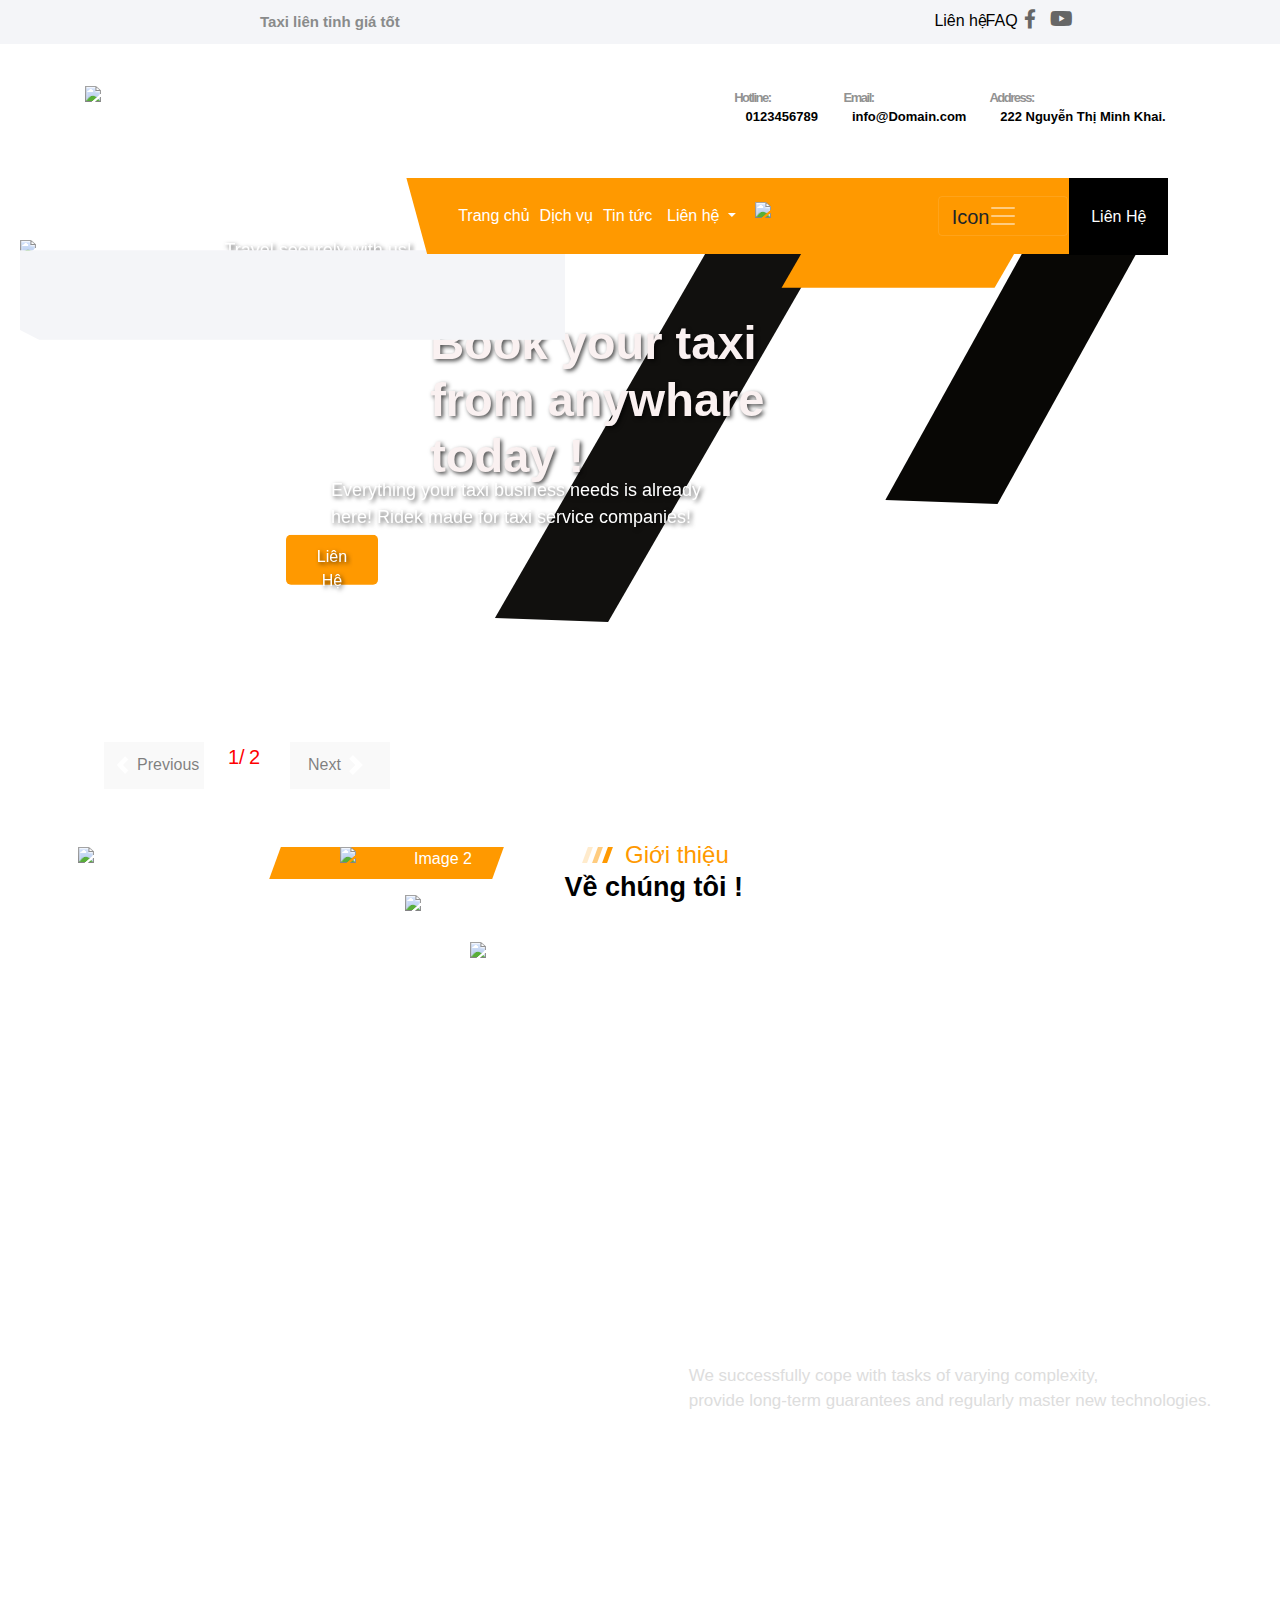
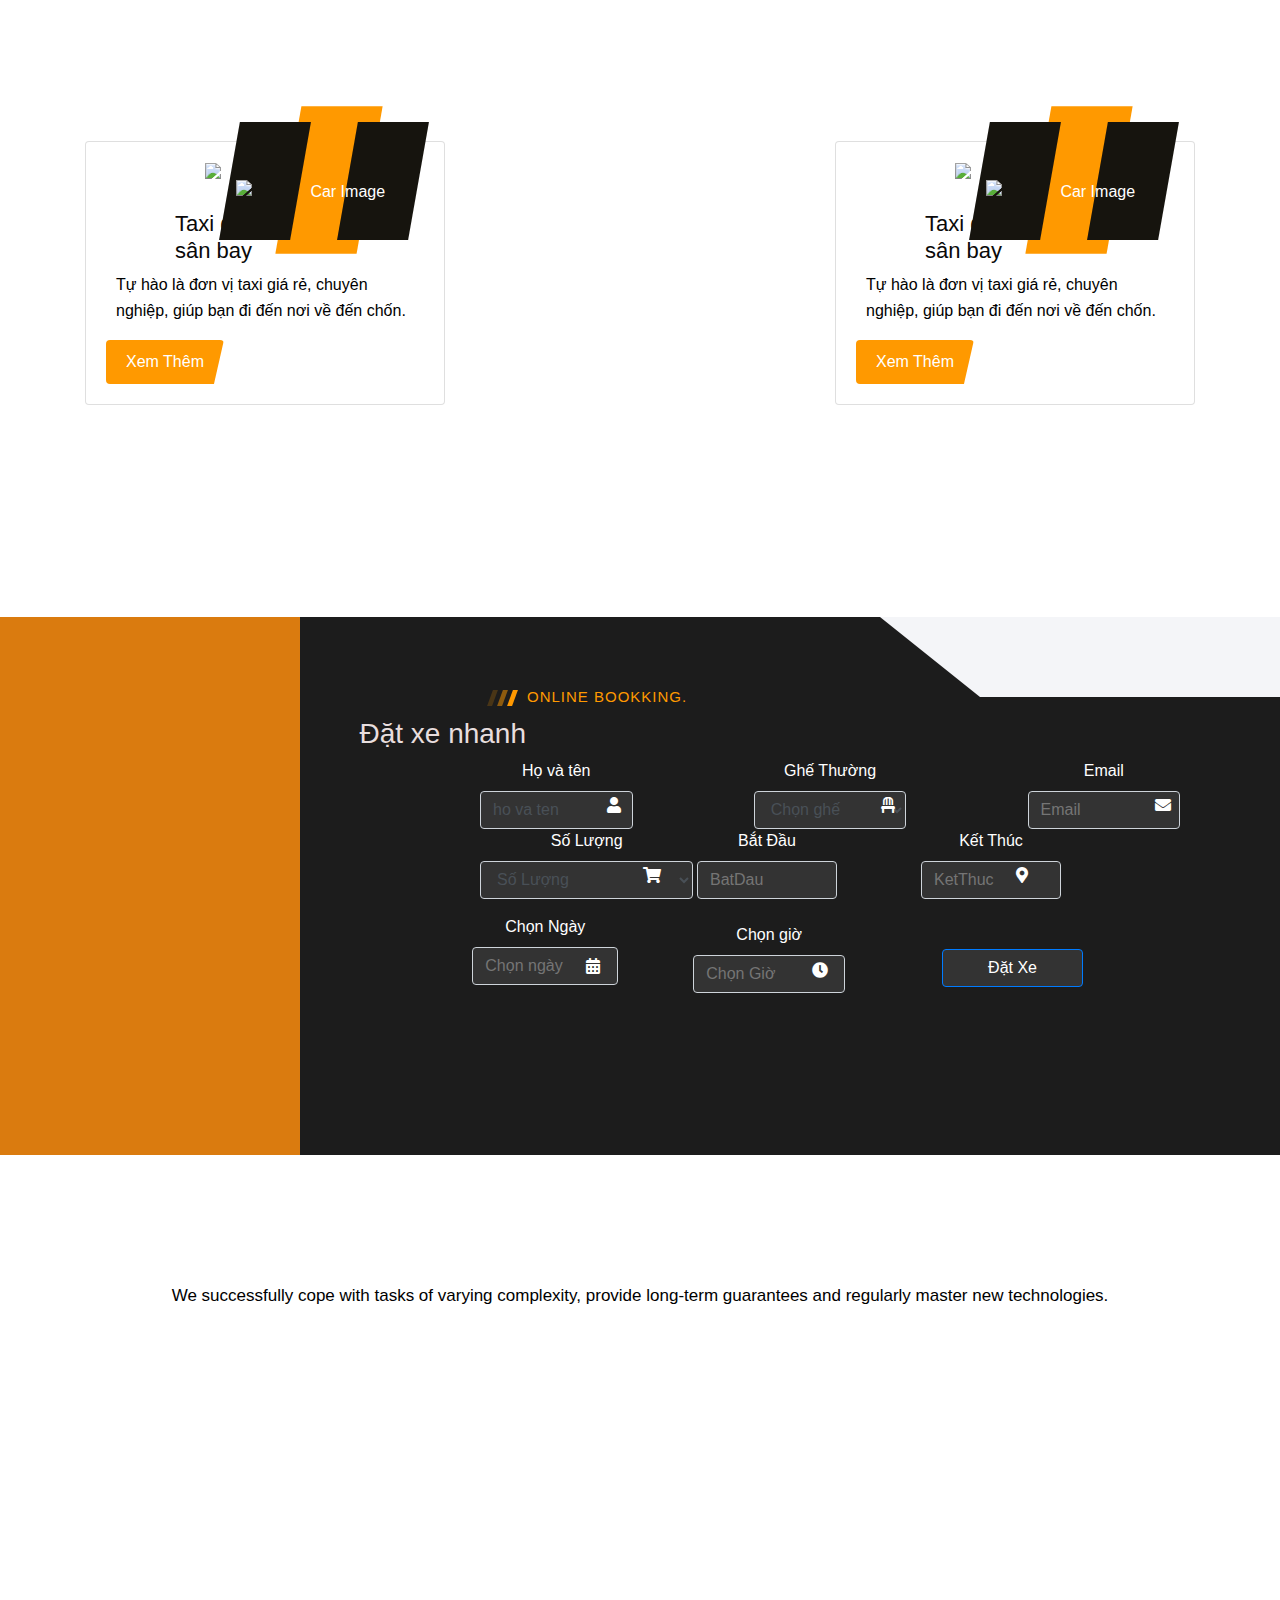
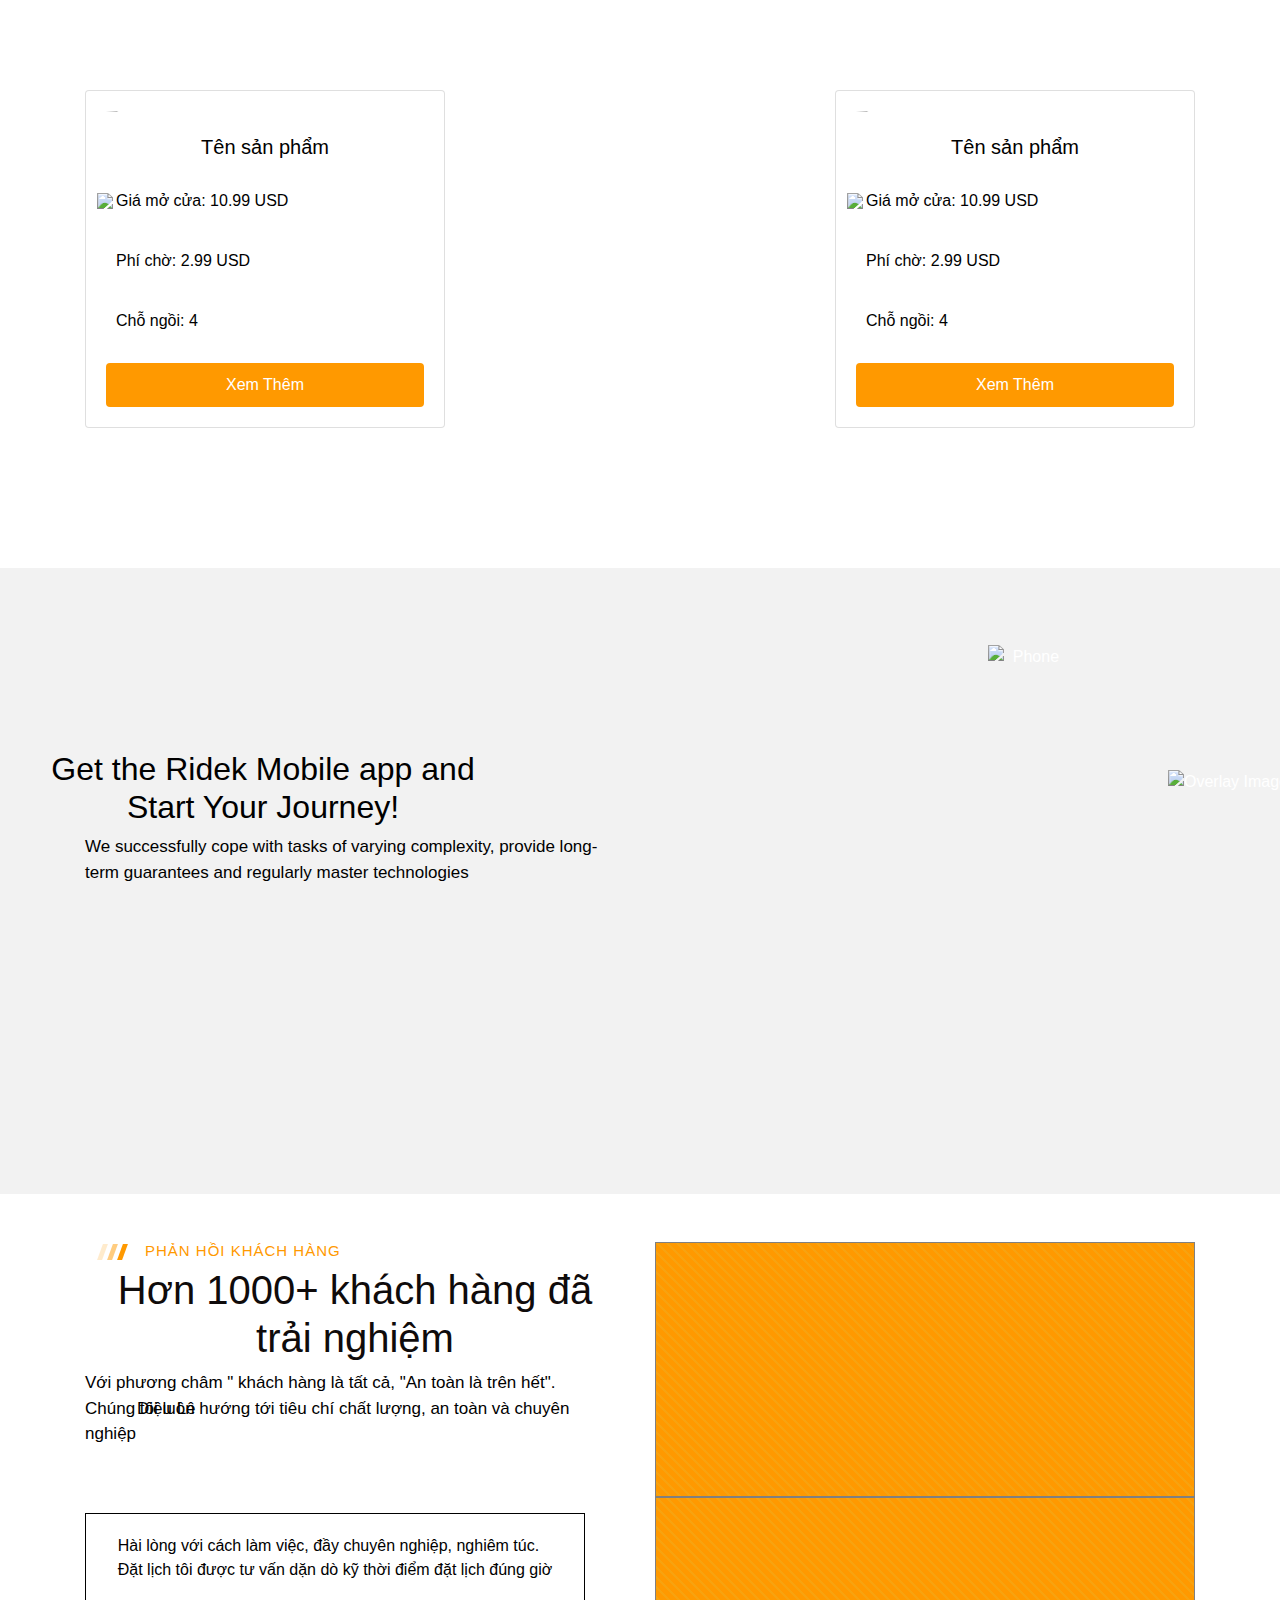
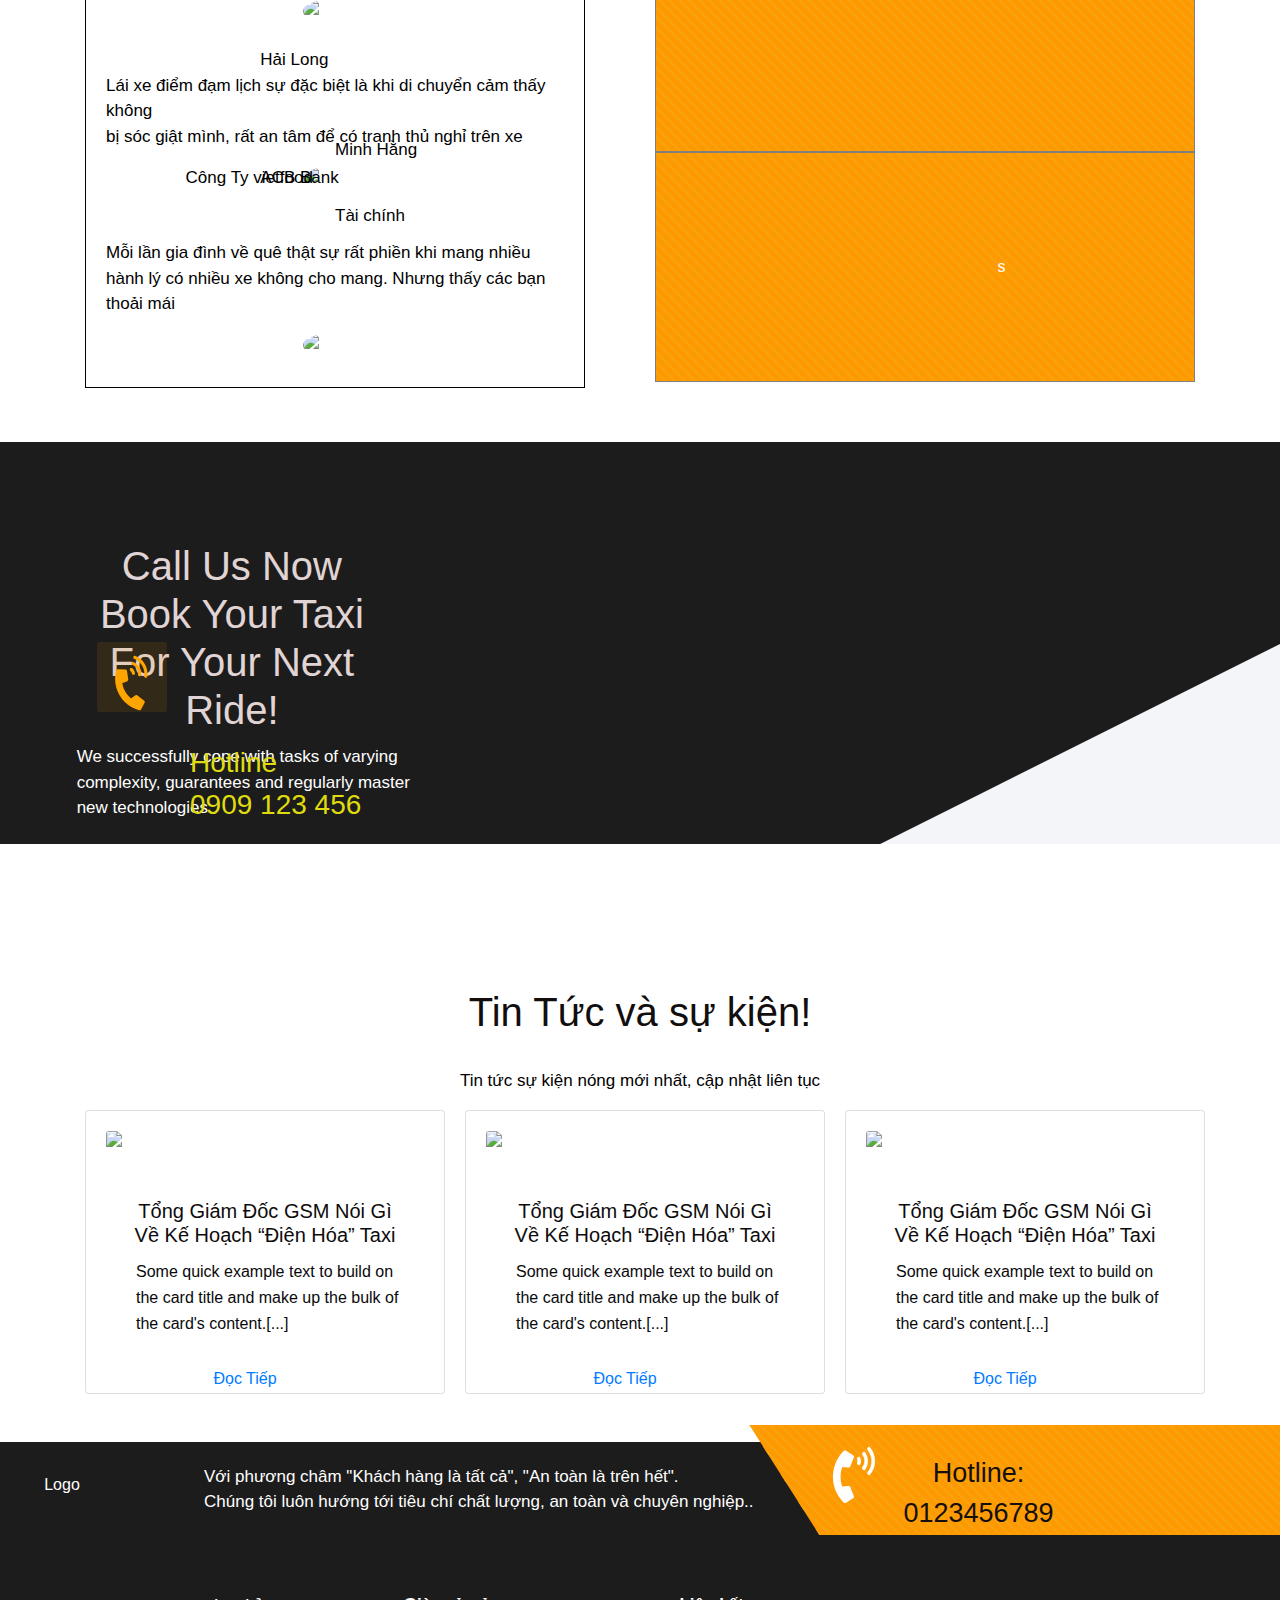
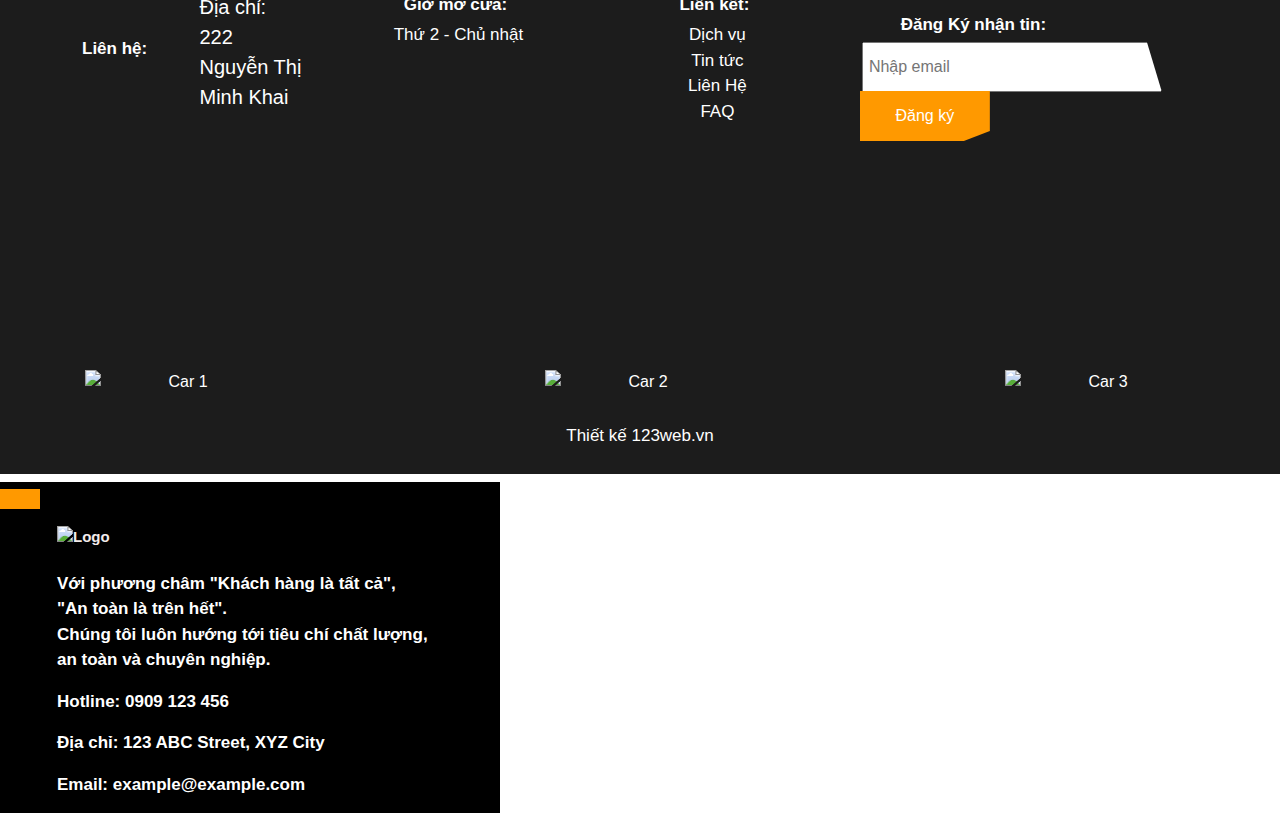
==== commit 01668880: "codehtmlvechungtoi1" ====
--- a/index.html
+++ b/index.html
@@ -674,15 +674,17 @@
   <!-- TẠO DÒNG CHỮ CHOOSE YOUR TAXI -->
   <div class="centered-text">
 
-    <div class="section-heading07 wow bounceInUp">
+    <div class="section-heading07 wow bounceInUp" style="animation-duration: 3s;">
       <h4>
         <span></span>
         LETS GO WITH US!
       </h4>
     </div> 
   
-    <h1 wow bounceInUp>Choose Your Taxi to Ride!</h1>
-    <p wow bounceInUp>We successfully cope with tasks of varying complexity, provide long-term guarantees and regularly master new
+    <!-- <h1  wow bounceInUp>Choose Your Taxi to Ride!</h1> -->
+
+    <h1 class="wow bounceInUp animated" style="animation-duration: 3s;">Choose Your Taxi to Ride!</h1>
+    <p class="bounceInUp"  style="animation-duration: 5s;">We successfully cope with tasks of varying complexity,  provide long-term guarantees and regularly master new
       technologies.</p>
   </div>
 </div>
@@ -698,10 +700,10 @@
 
 
 <!--  -->
- <div class="container cart-service slider">
+ <div class="container cart-service slider"  >
 
   <!-- <div class="container"> -->
-    <div class="card  ">
+    <div class="card  wow bounceInUp"  style="animation-duration: 5s;">
 
       <img class="card-image1" src="https://web307.webvungtau.com/wp-content/uploads/2023/04/service-2.jpg"
         alt="Product Image">
@@ -713,7 +715,7 @@
       <p class="cart-seats">Chỗ ngồi: 4</p> <br>
       <button class="button">Xem Thêm</button>
     </div>
-    <div class="card ">
+    <div class="card wow bounceInUp" style="animation-duration: 5s;">
       <img class="card-image1" src="https://web307.webvungtau.com/wp-content/uploads/2023/04/service-2.jpg"
         alt="Product Image">
       <img class="card-picture" src="https://web307.webvungtau.com/wp-content/themes/weboto-vn/img/car-2.png"
@@ -725,7 +727,7 @@
       <button class="button">Xem Thêm</button>
     </div>
     <!-- <div class="card wow bounceInUp"> -->
-      <div class="card wow bounceInUp" style="animation-duration: 3s;">
+      <div class="card wow bounceInUp" style="animation-duration: 5s;">
       <img class="card-image1" src="https://web307.webvungtau.com/wp-content/uploads/2023/04/service-2.jpg"
         alt="Product Image">
       <img class="card-picture" src="https://web307.webvungtau.com/wp-content/themes/weboto-vn/img/car-2.png"
@@ -736,7 +738,7 @@
       <p class="cart-seats">Chỗ ngồi: 4</p> <br>
       <button class="button">Xem Thêm</button>
     </div>
-    <div class="card wow bounceInUp">
+    <div class="card ">
       <img class="card-image1" src="https://web307.webvungtau.com/wp-content/uploads/2023/04/service-2.jpg"
         alt="Product Image">
       <img class="card-picture" src="https://web307.webvungtau.com/wp-content/themes/weboto-vn/img/car-2.png"
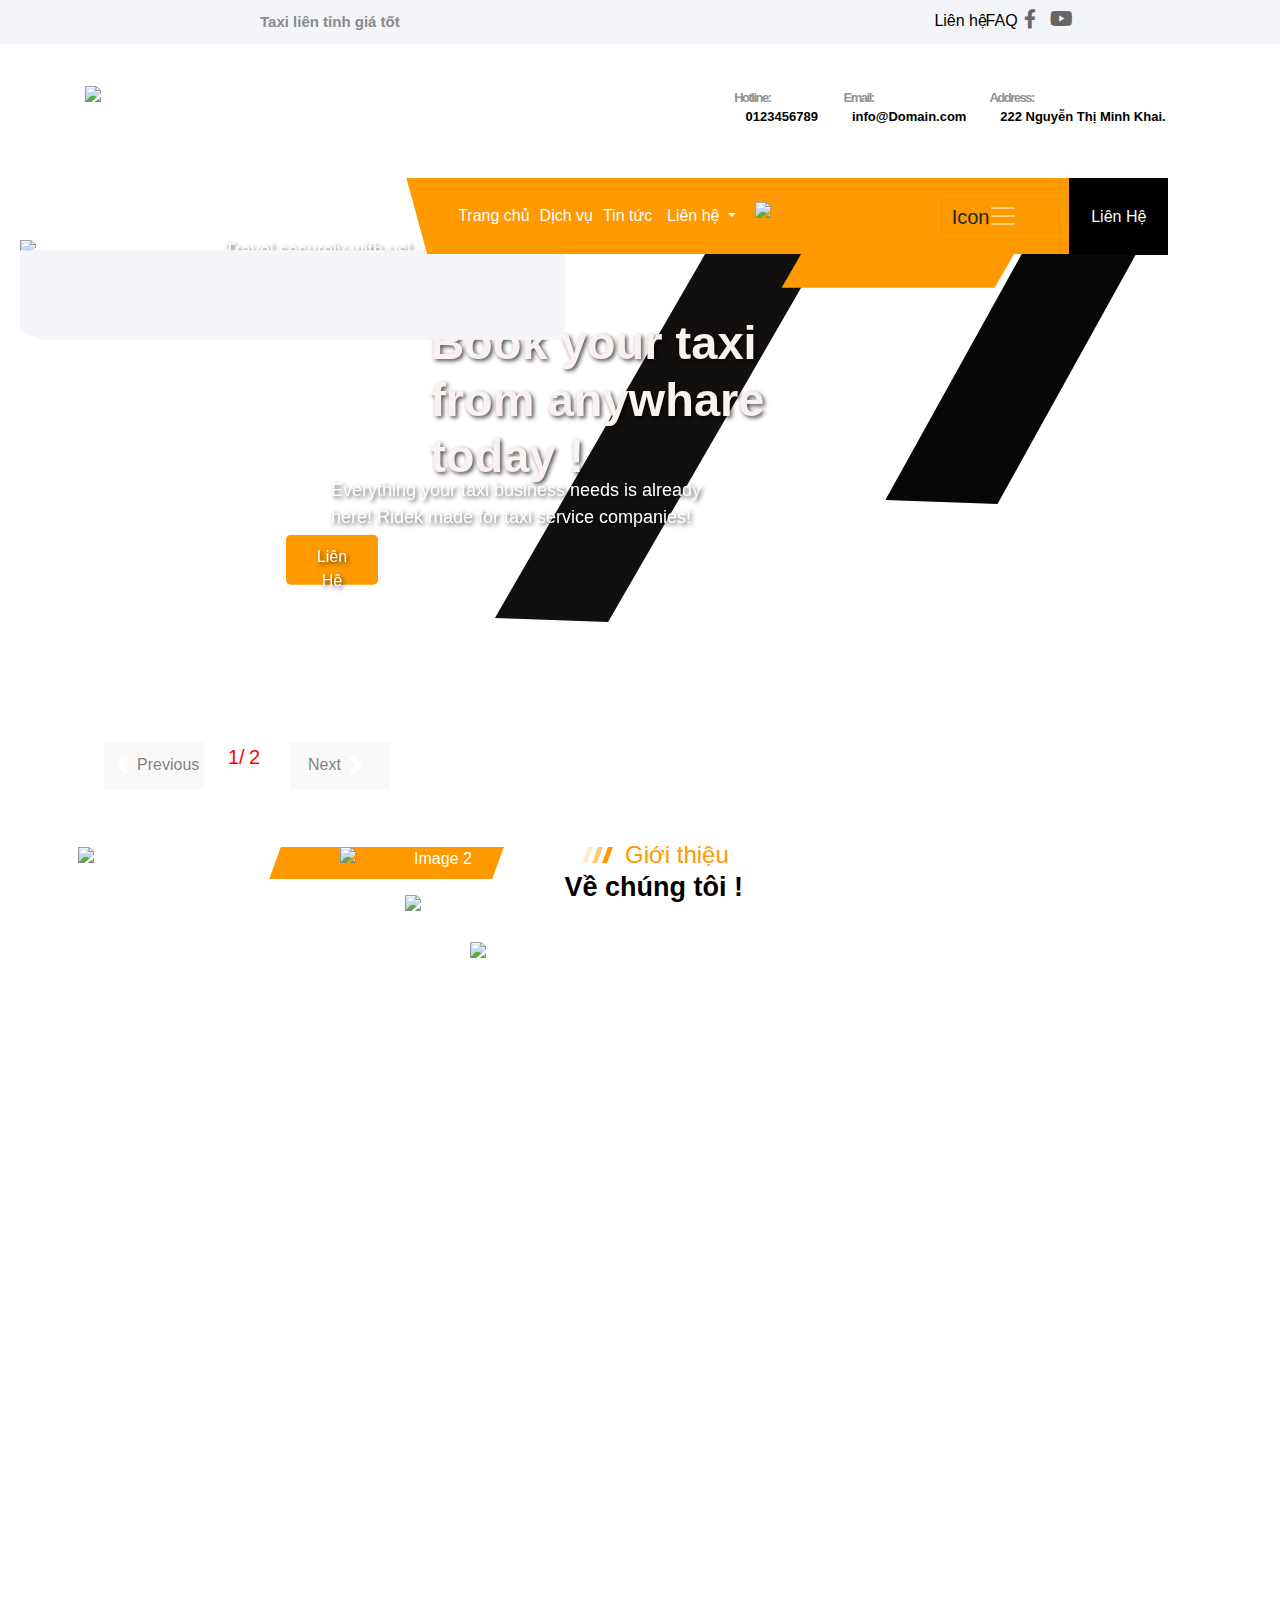
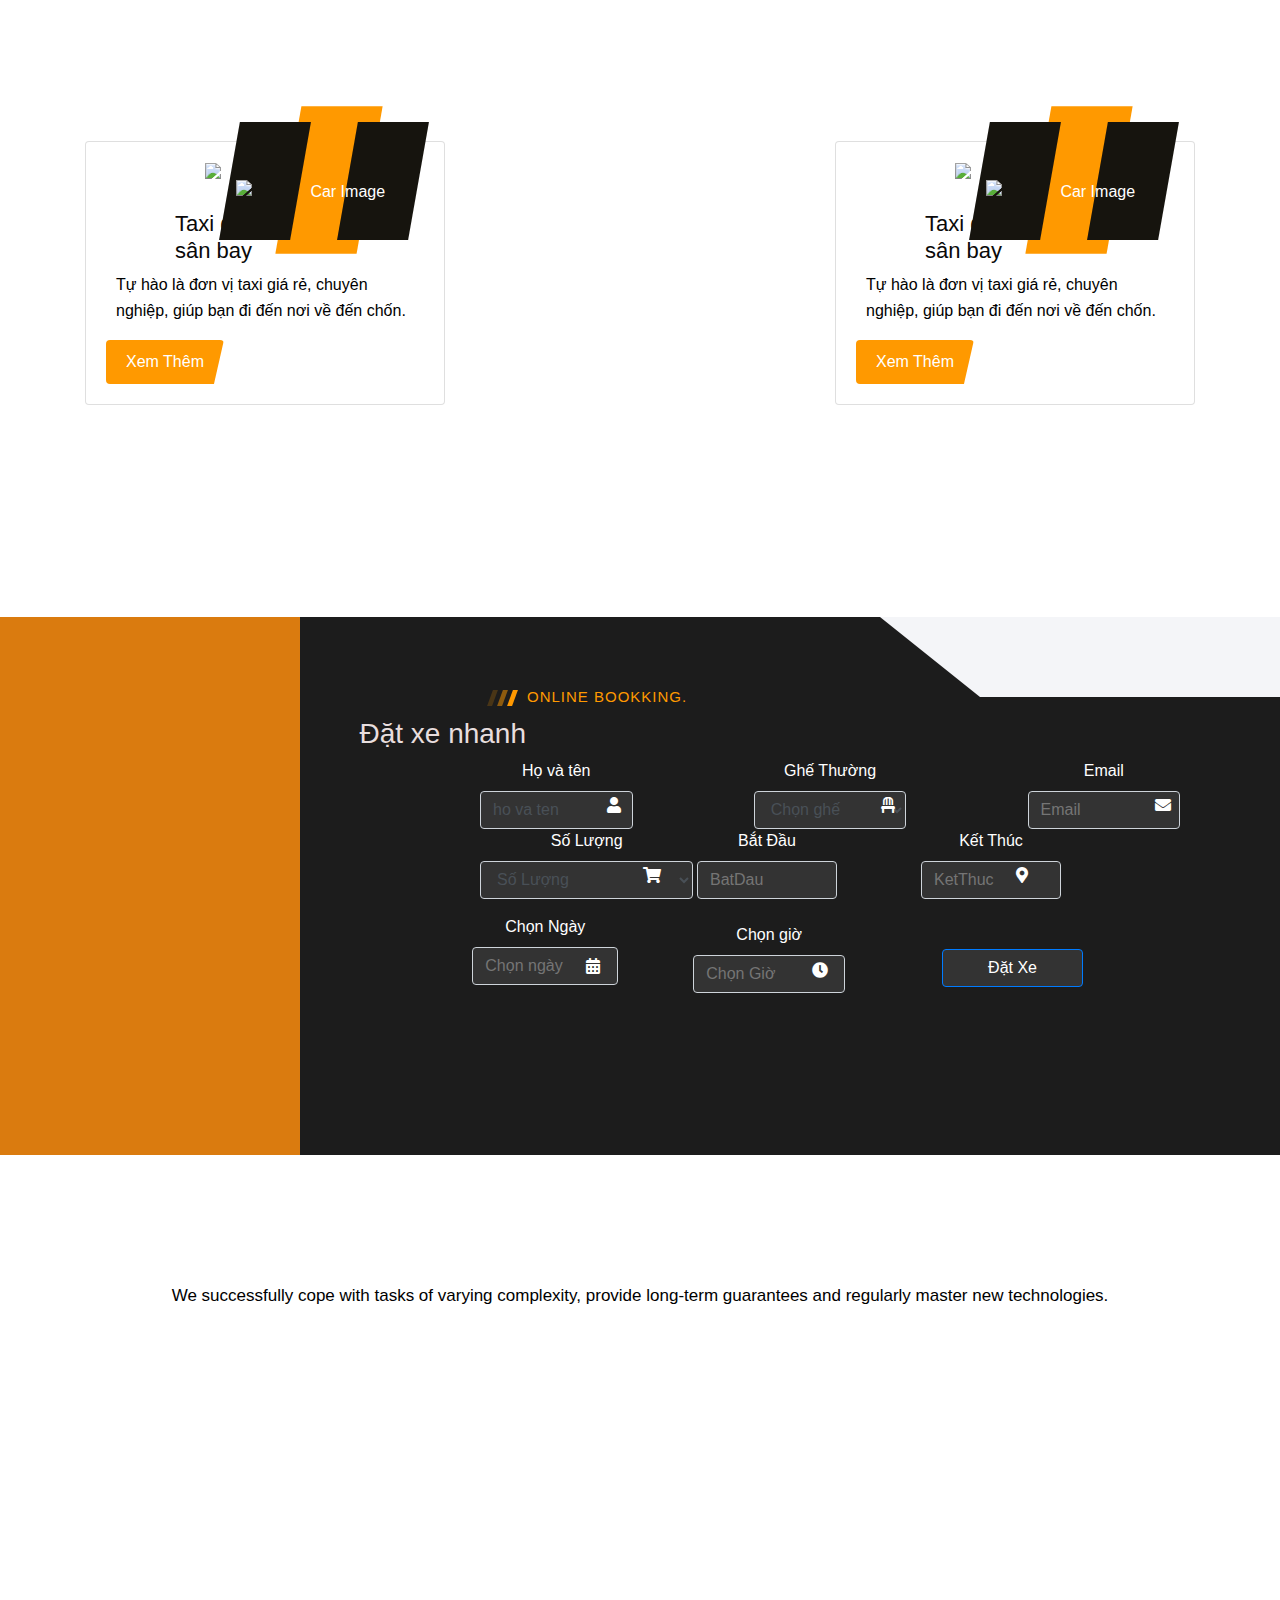
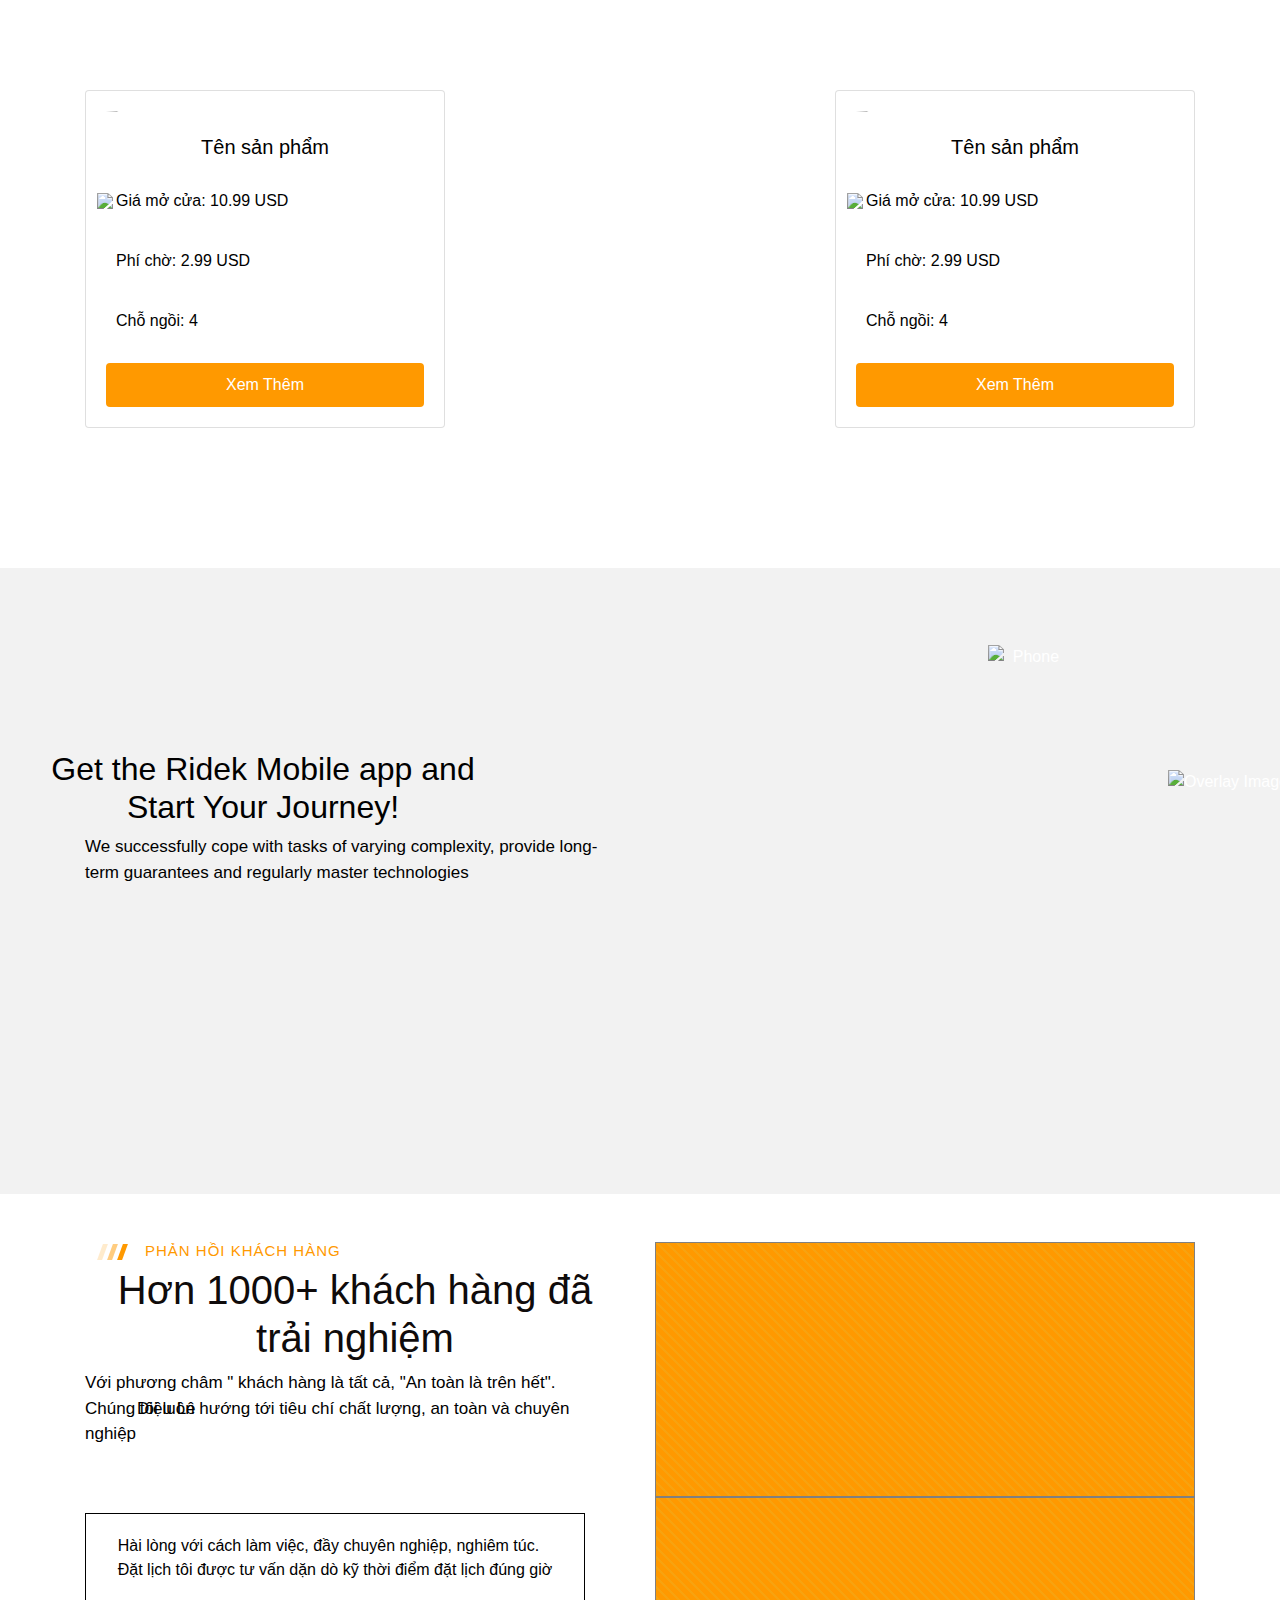
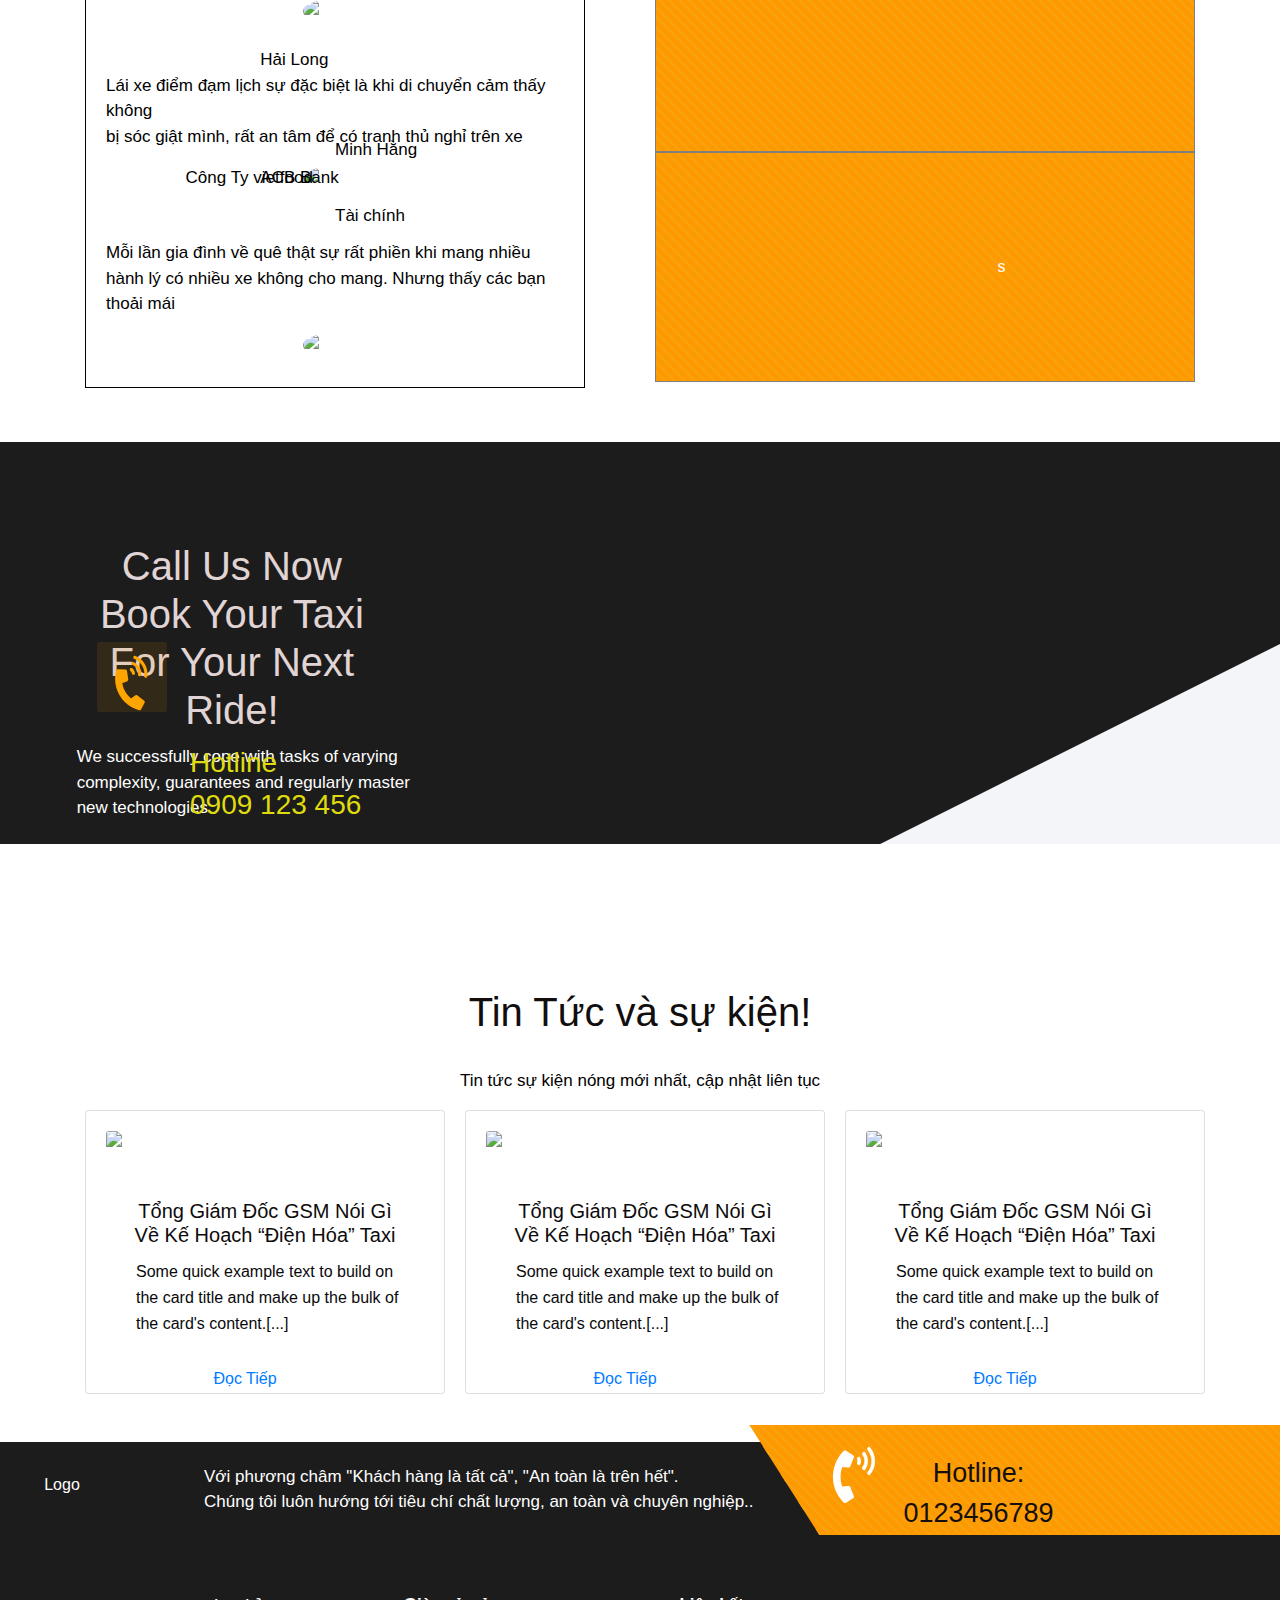
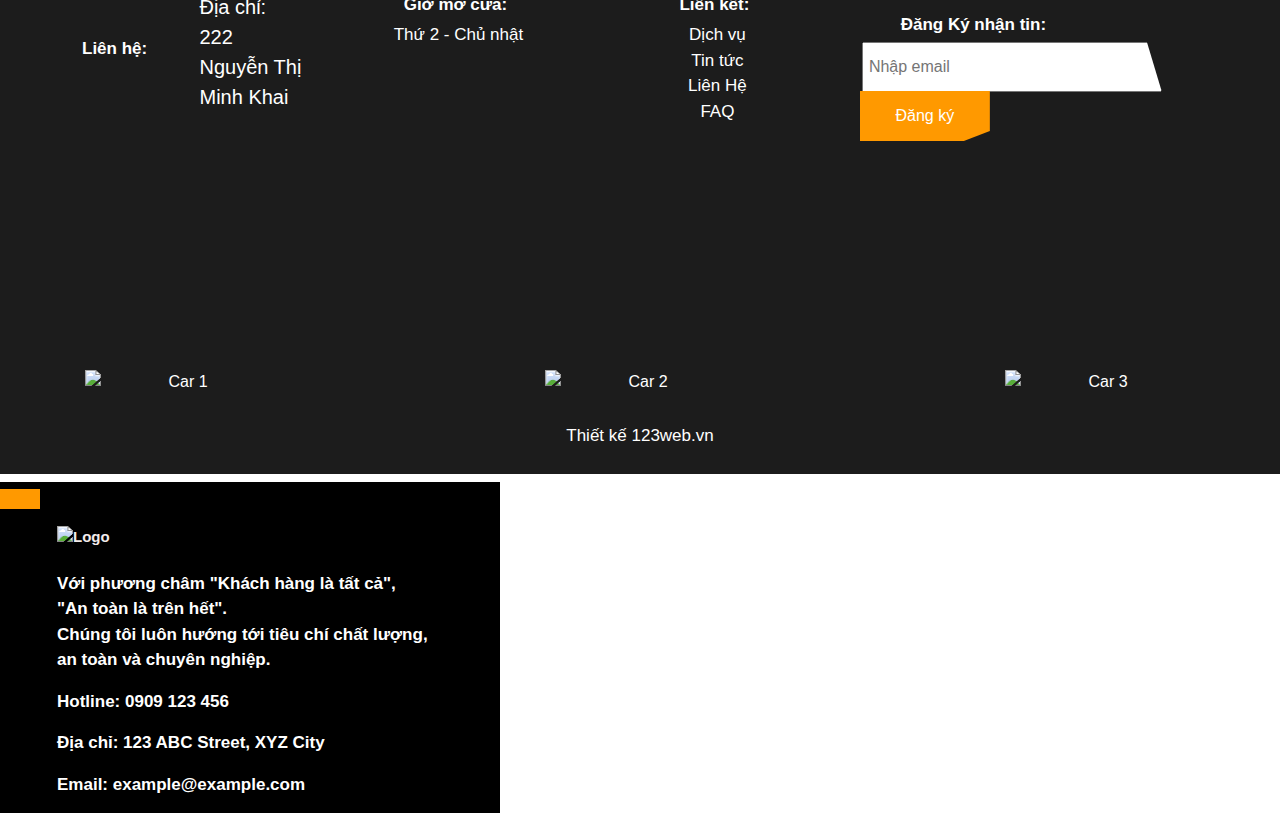
==== commit 82c9d0e0: "htmldichvunoi" ====
--- a/index.html
+++ b/index.html
@@ -371,8 +371,9 @@
       </div> 
 
       <h1 class="textdichvunoibat  wow bounceInUp" style="animation-duration: 3s;">Dịch vụ nổi bật</h1>
-      <p wow bounceInUp>We successfully cope with tasks of varying complexity,<br> provide long-term guarantees and regularly master new
-        technologies.</p>
+      <!-- <p "wow bounceInUp">We successfully cope with tasks of varying complexity,<br> provide long-term guarantees and regularly master new
+        technologies.</p> -->
+        <p class="wow bounceInUp animated" style="animation-duration: 3s;">We successfully cope with tasks of varying complexity,<br> provide long-term guarantees and regularly master new technologies.</p>
     </div>
   </div>
   </div>
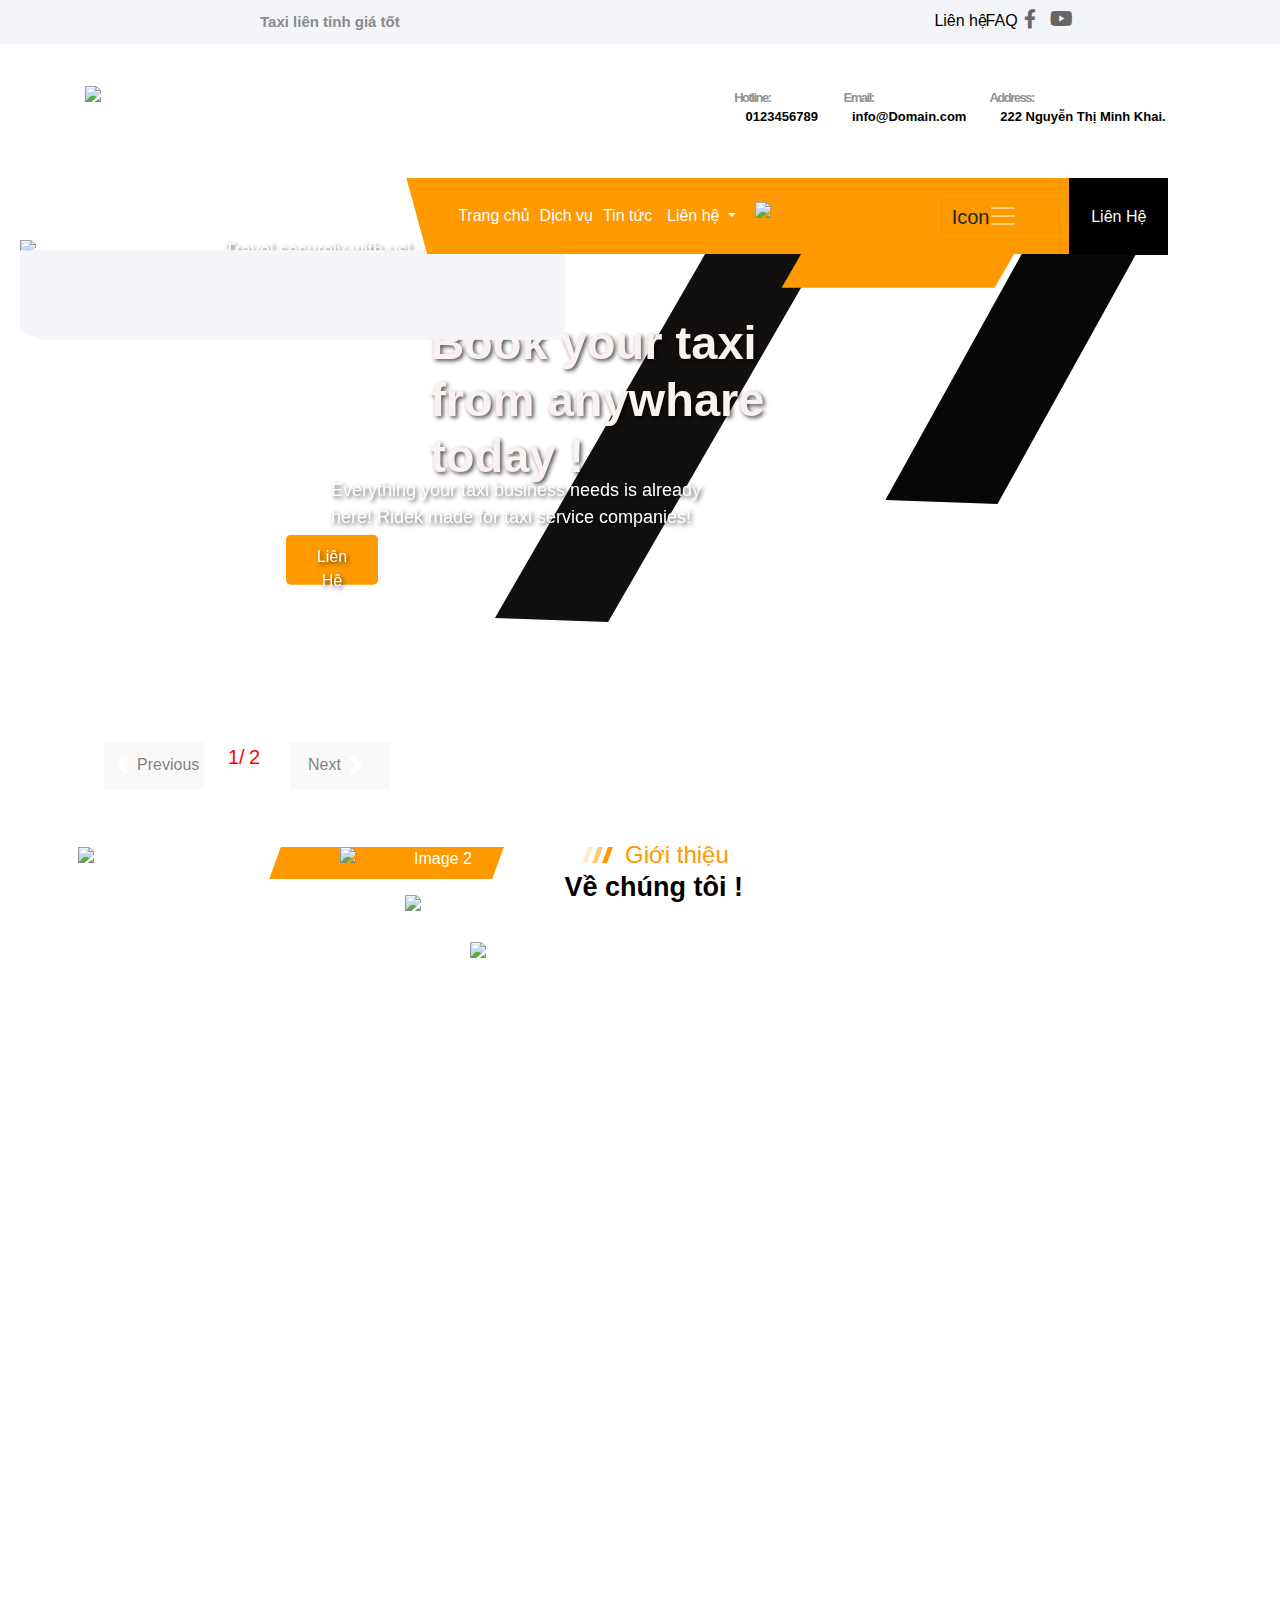
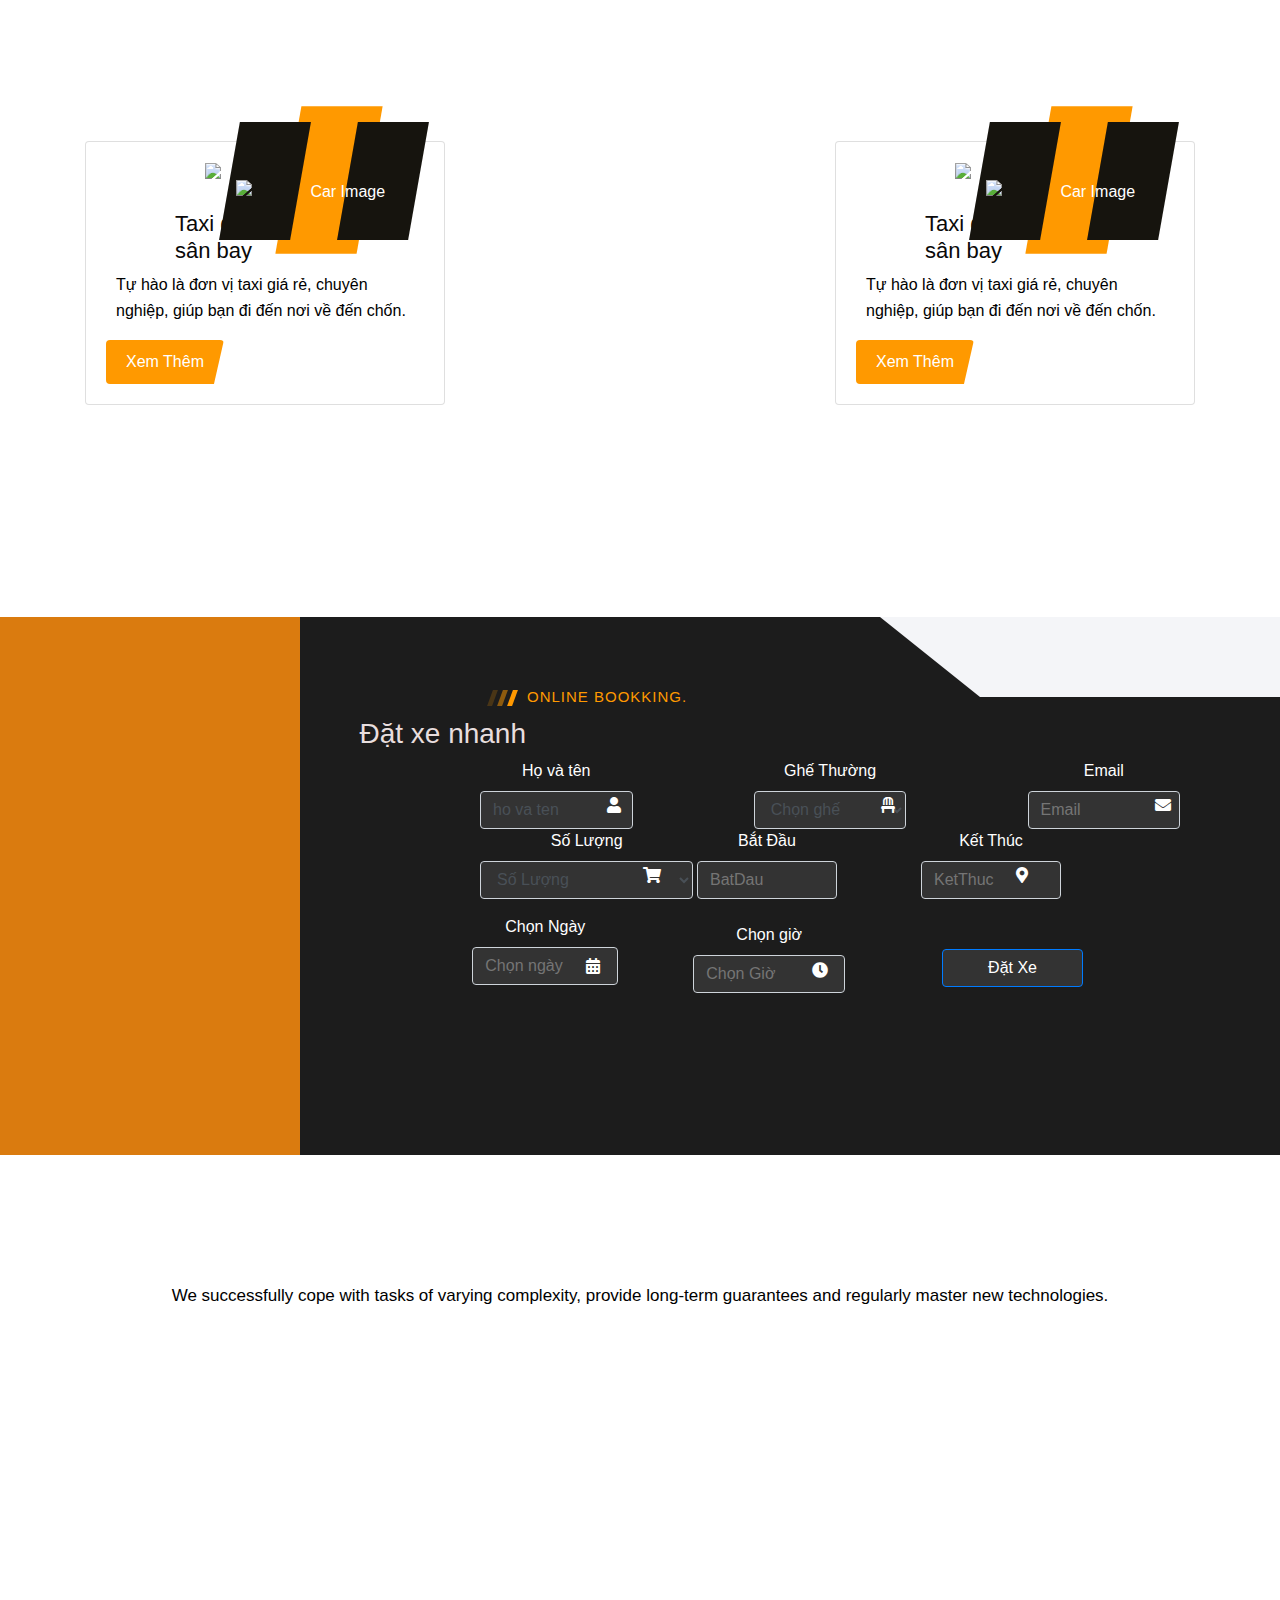
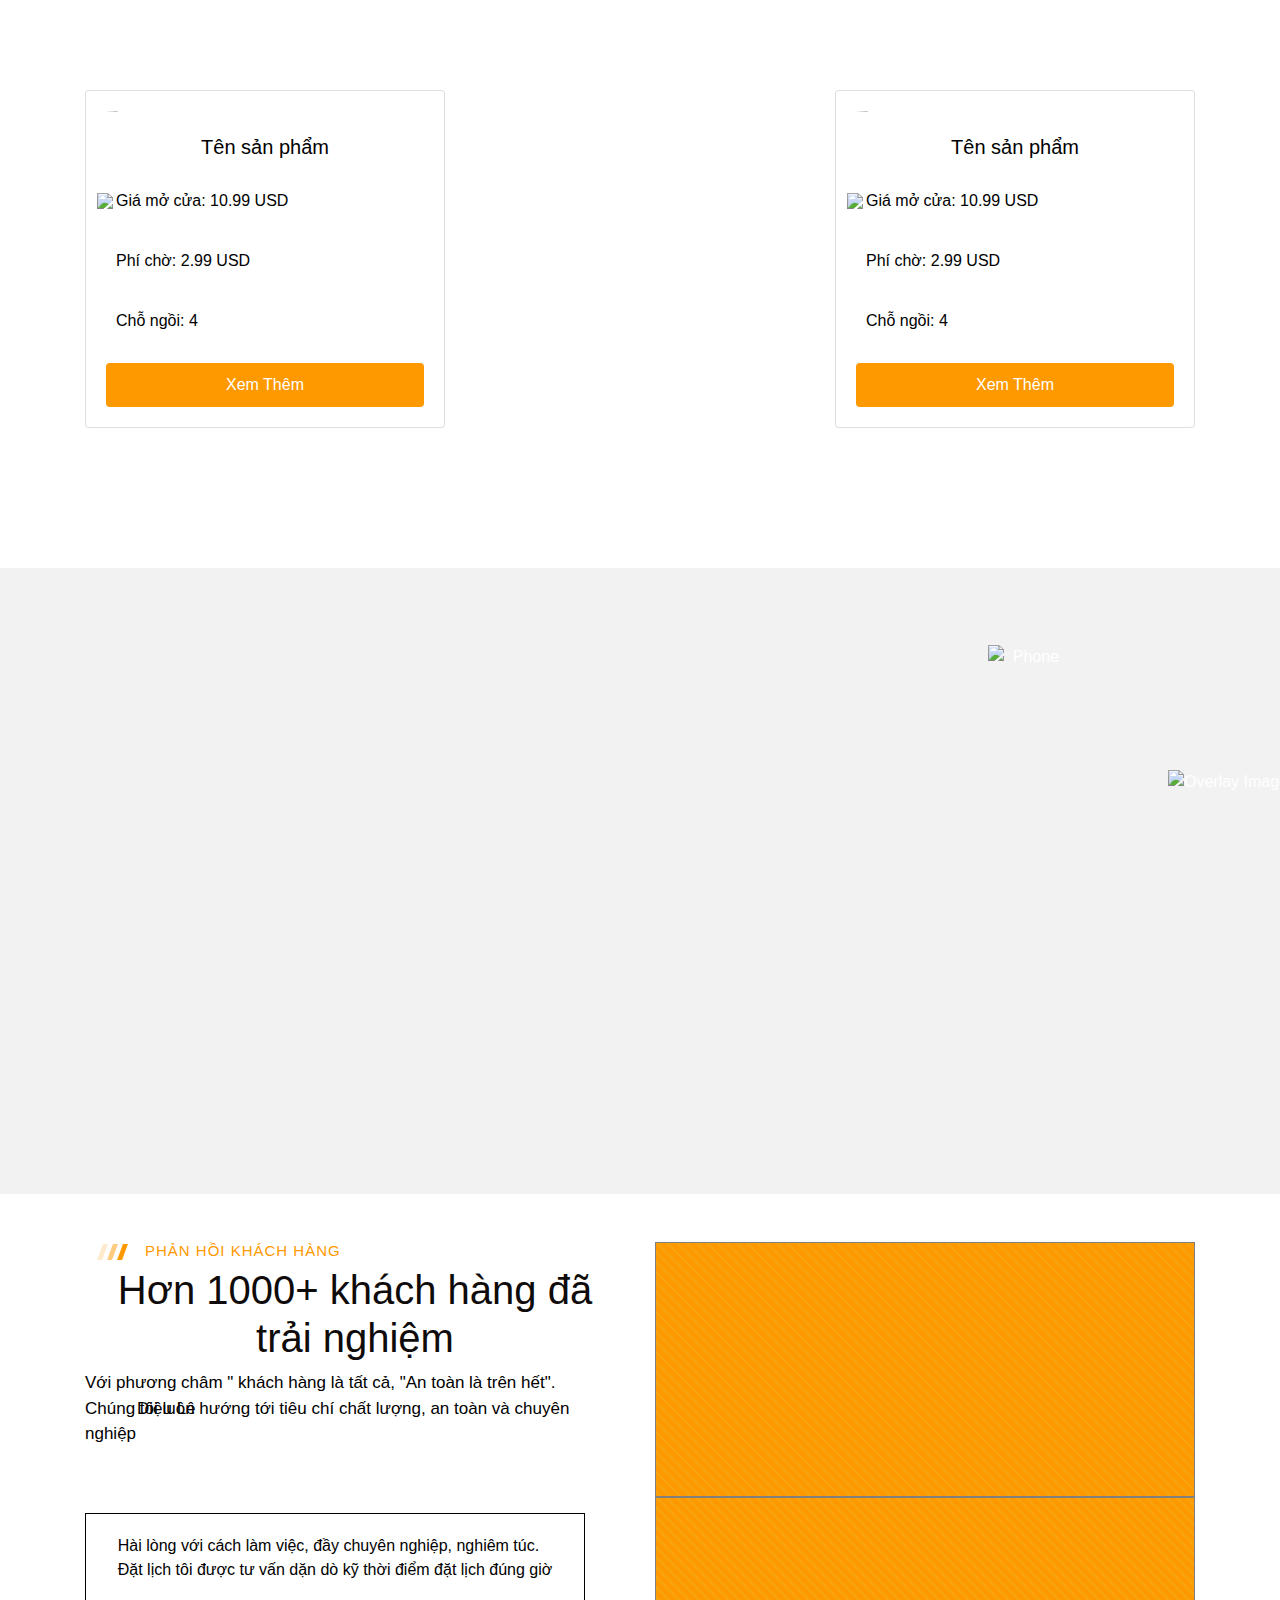
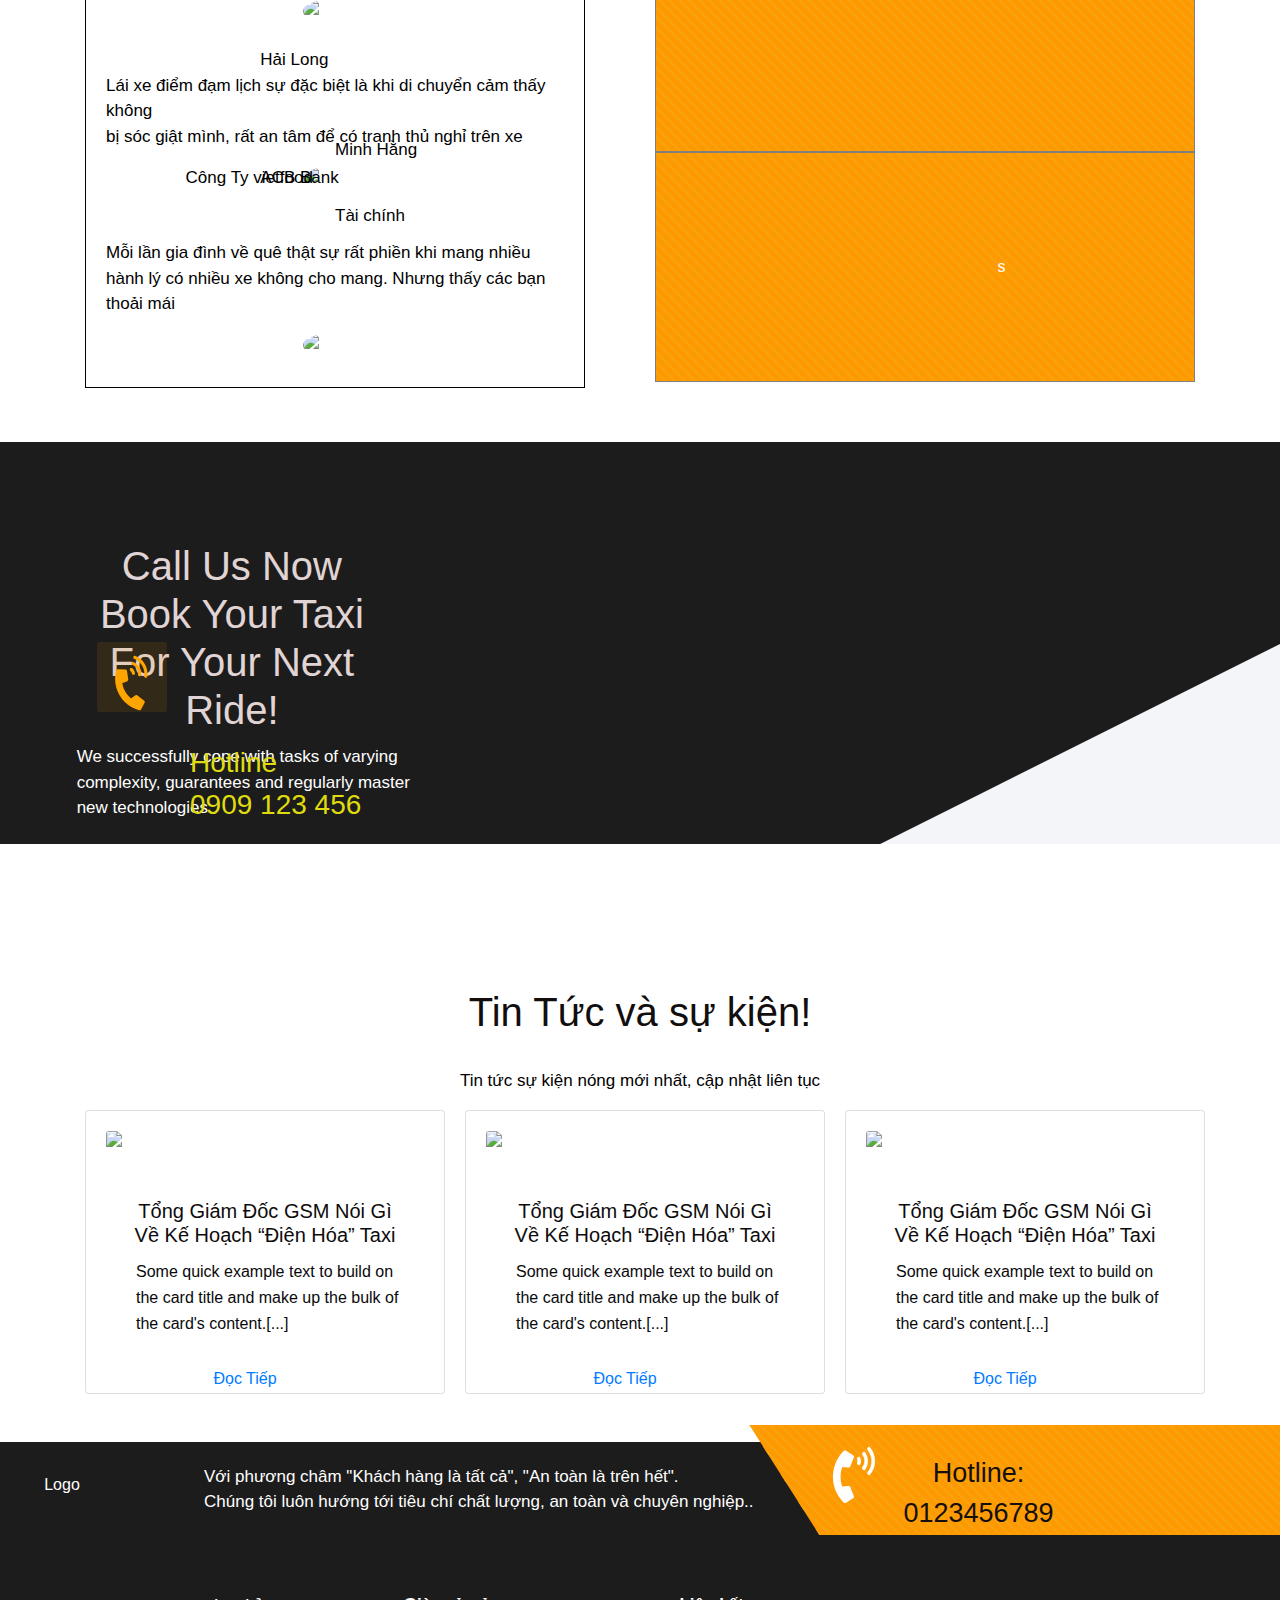
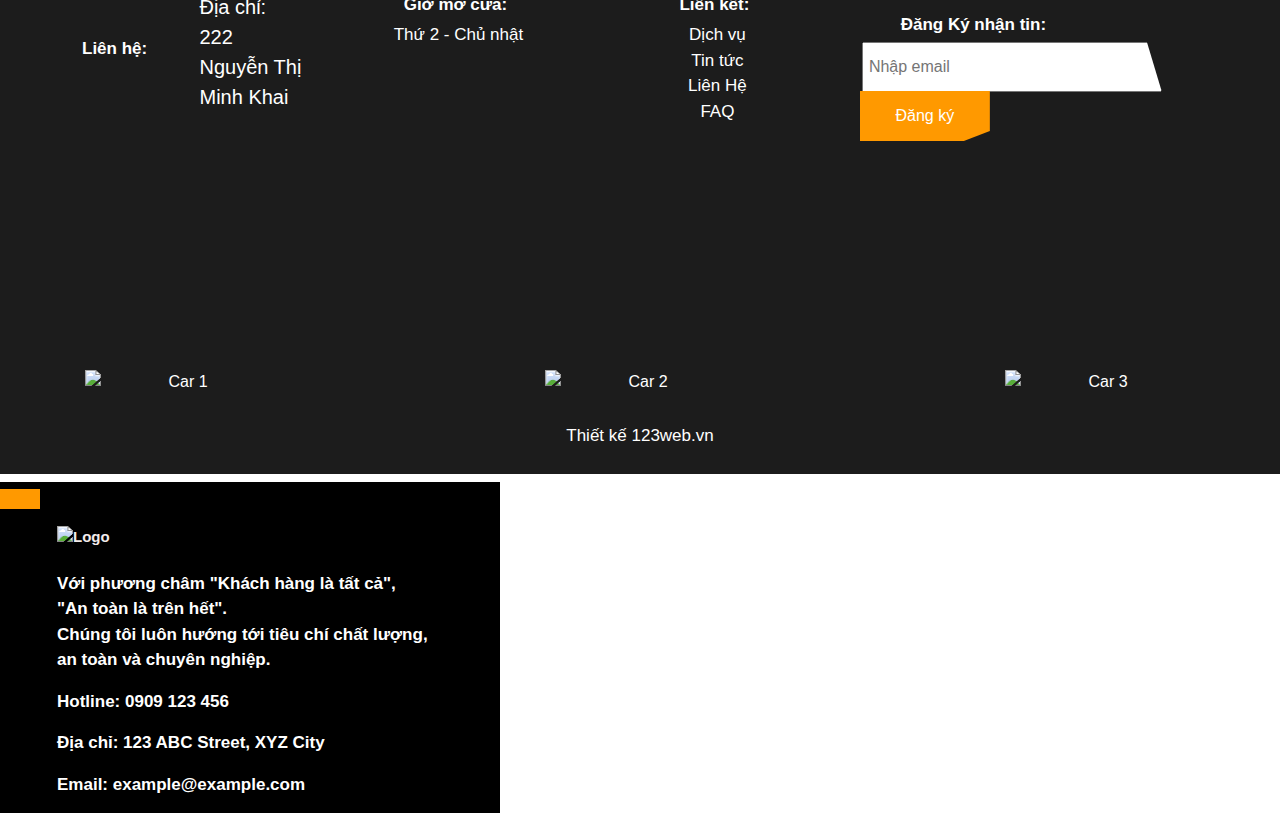
==== commit c8fa8612: "htmlgettheridek1" ====
--- a/index.html
+++ b/index.html
@@ -786,9 +786,9 @@
                 ONLINE BOOKING
               </h4>
             </div> 
-            <h2 wow slideInLeft> Get the Ridek Mobile app and <br> Start Your Journey!</h2>
-            <p wow slideInLeft> We successfully cope with tasks of varying complexity, provide long-term guarantees and regularly
-              master technologies </p>
+            <h2 class="wow slideInLeft animated"  style="animation-duration: 3s;">Get the Ridek Mobile app and <br> Start Your Journey!</h2>
+         
+              <p class="wow slideInLeft animated"  style="animation-duration: 3s;">We successfully cope with tasks of varying complexity, provide long-term guarantees and regularly master technologies</p>
             <div class="image-row   wow slideInLeft"  style="animation-duration: 3s;">
               <div class="image-item">
                 <img src="https://web307.webvungtau.com/wp-content/themes/weboto-vn/img/icon-navigator.svg"
@@ -819,8 +819,8 @@
             <img src="https://web307.webvungtau.com/wp-content/themes/weboto-vn/img/mockup.png" alt="Car"
               class="car-image wow bounceInUp"  style="animation-duration: 3s;">
             <img src="https://web307.webvungtau.com/wp-content/themes/weboto-vn/img/location-marker.png" alt="Phone"
-              class="phone-image">
-            <img class="xeoto  wow slideInLeft"  src="https://web307.webvungtau.com/wp-content/themes/weboto-vn/img/taxi.png" alt="Search"
+              class="phone-image  ">
+            <img class="xeoto  wow slideInLeft"    src="https://web307.webvungtau.com/wp-content/themes/weboto-vn/img/taxi.png" alt="Search"
               style="width: 650px; height: 290px;">
             <img src="https://web307.webvungtau.com/wp-content/themes/weboto-vn/img/charecter.png" alt="Overlay Image"
               class="overlay-image people   ">
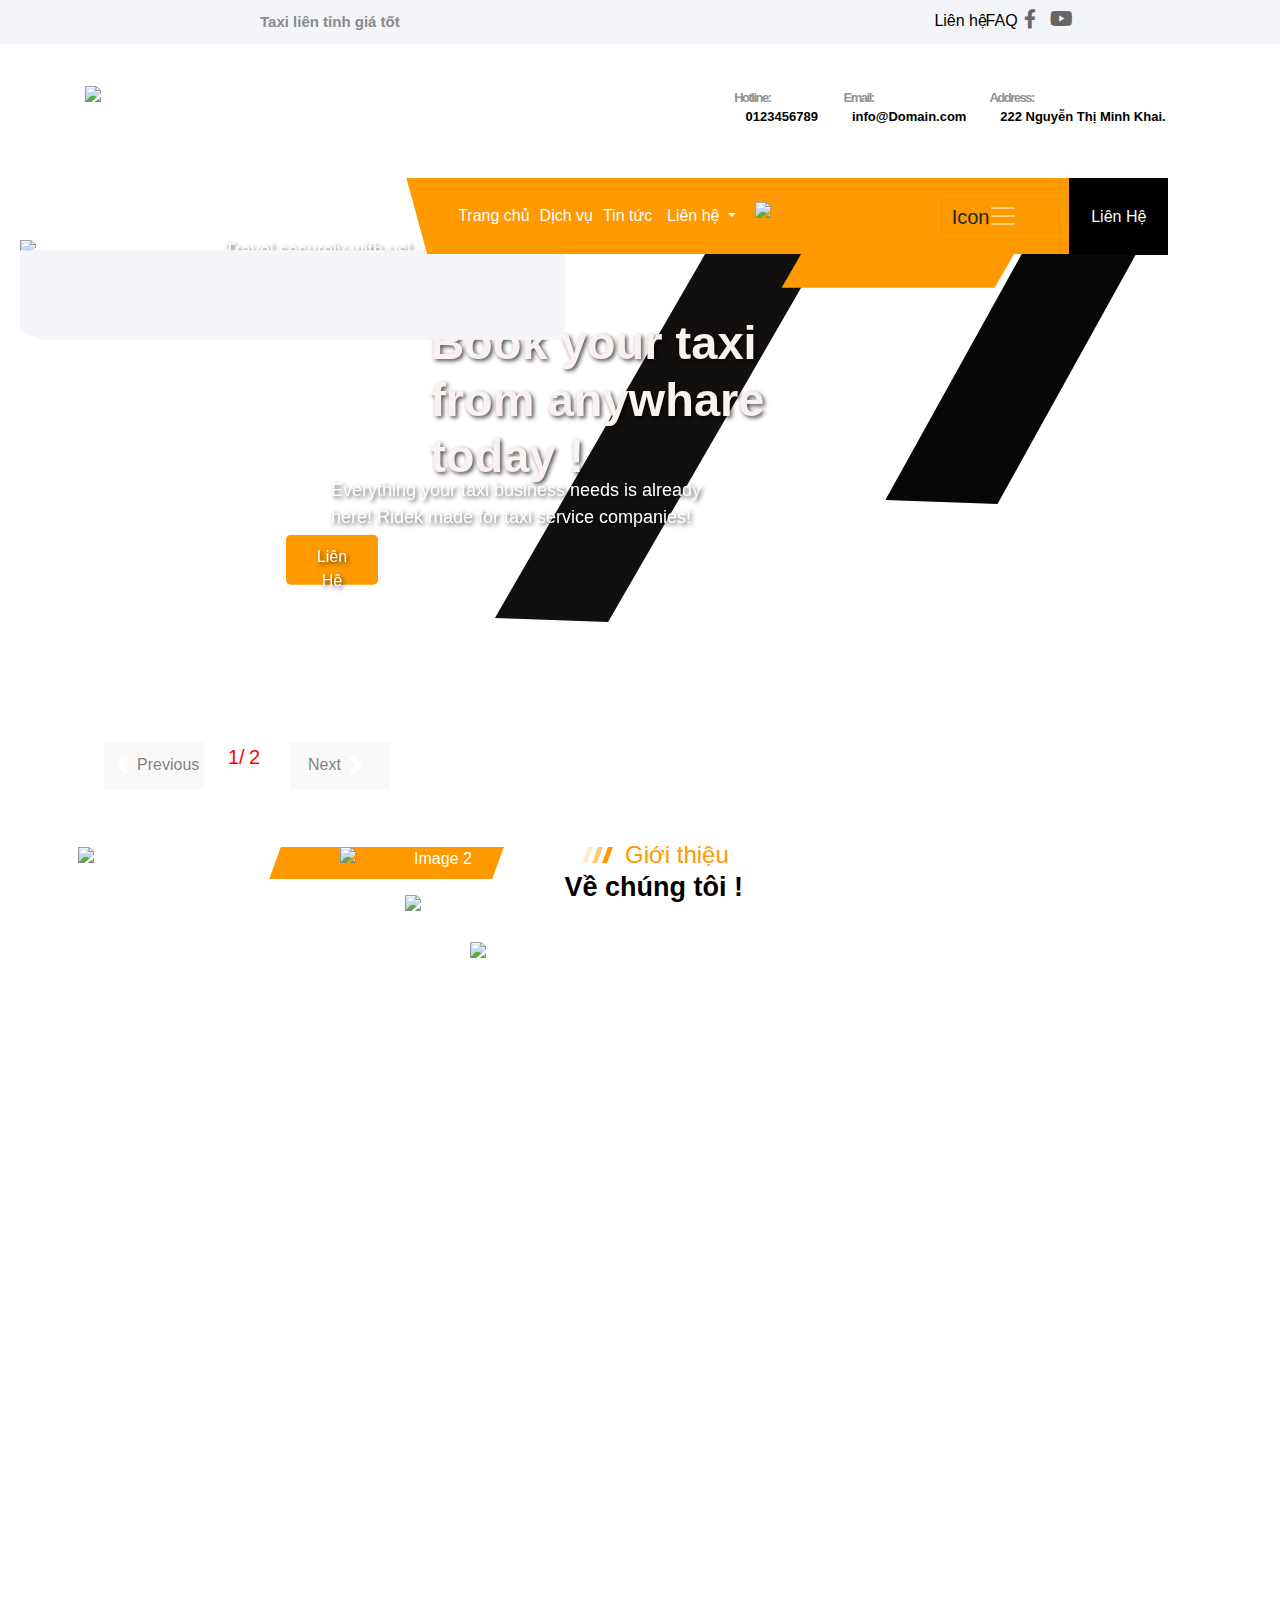
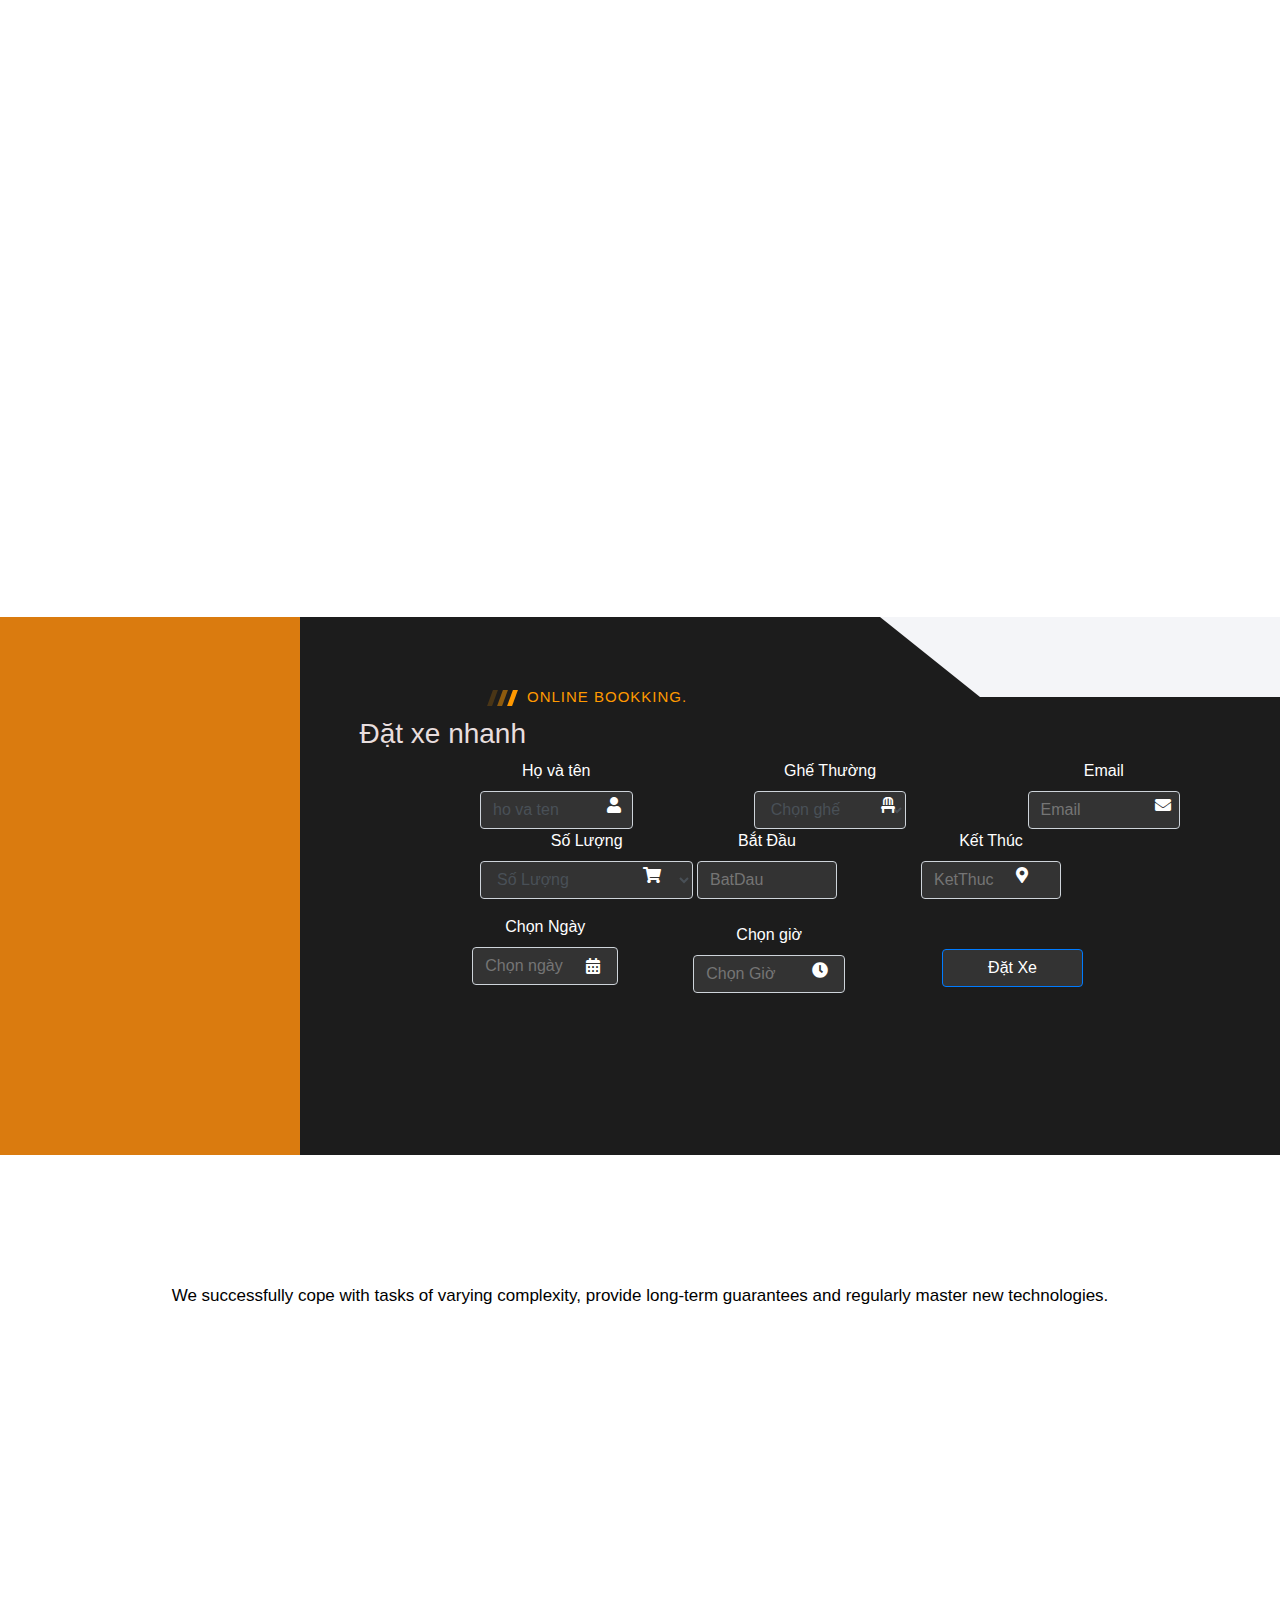
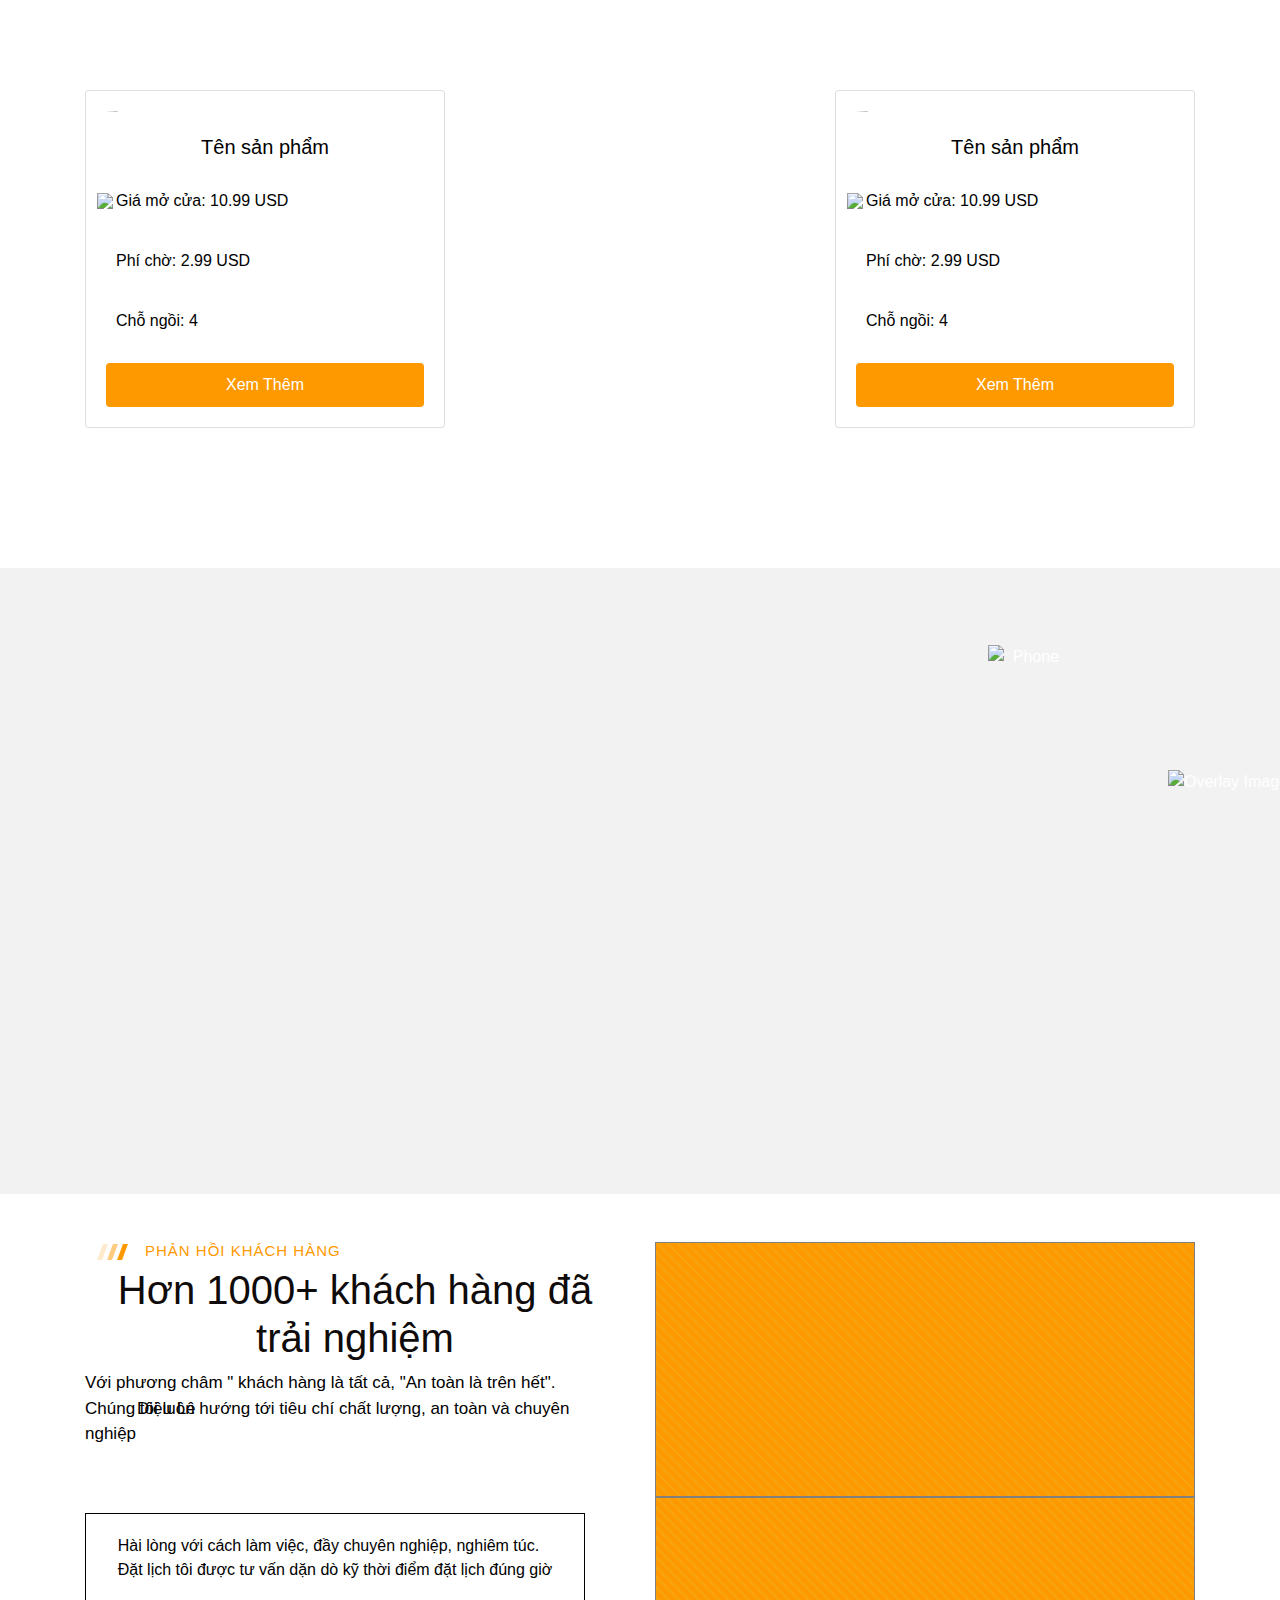
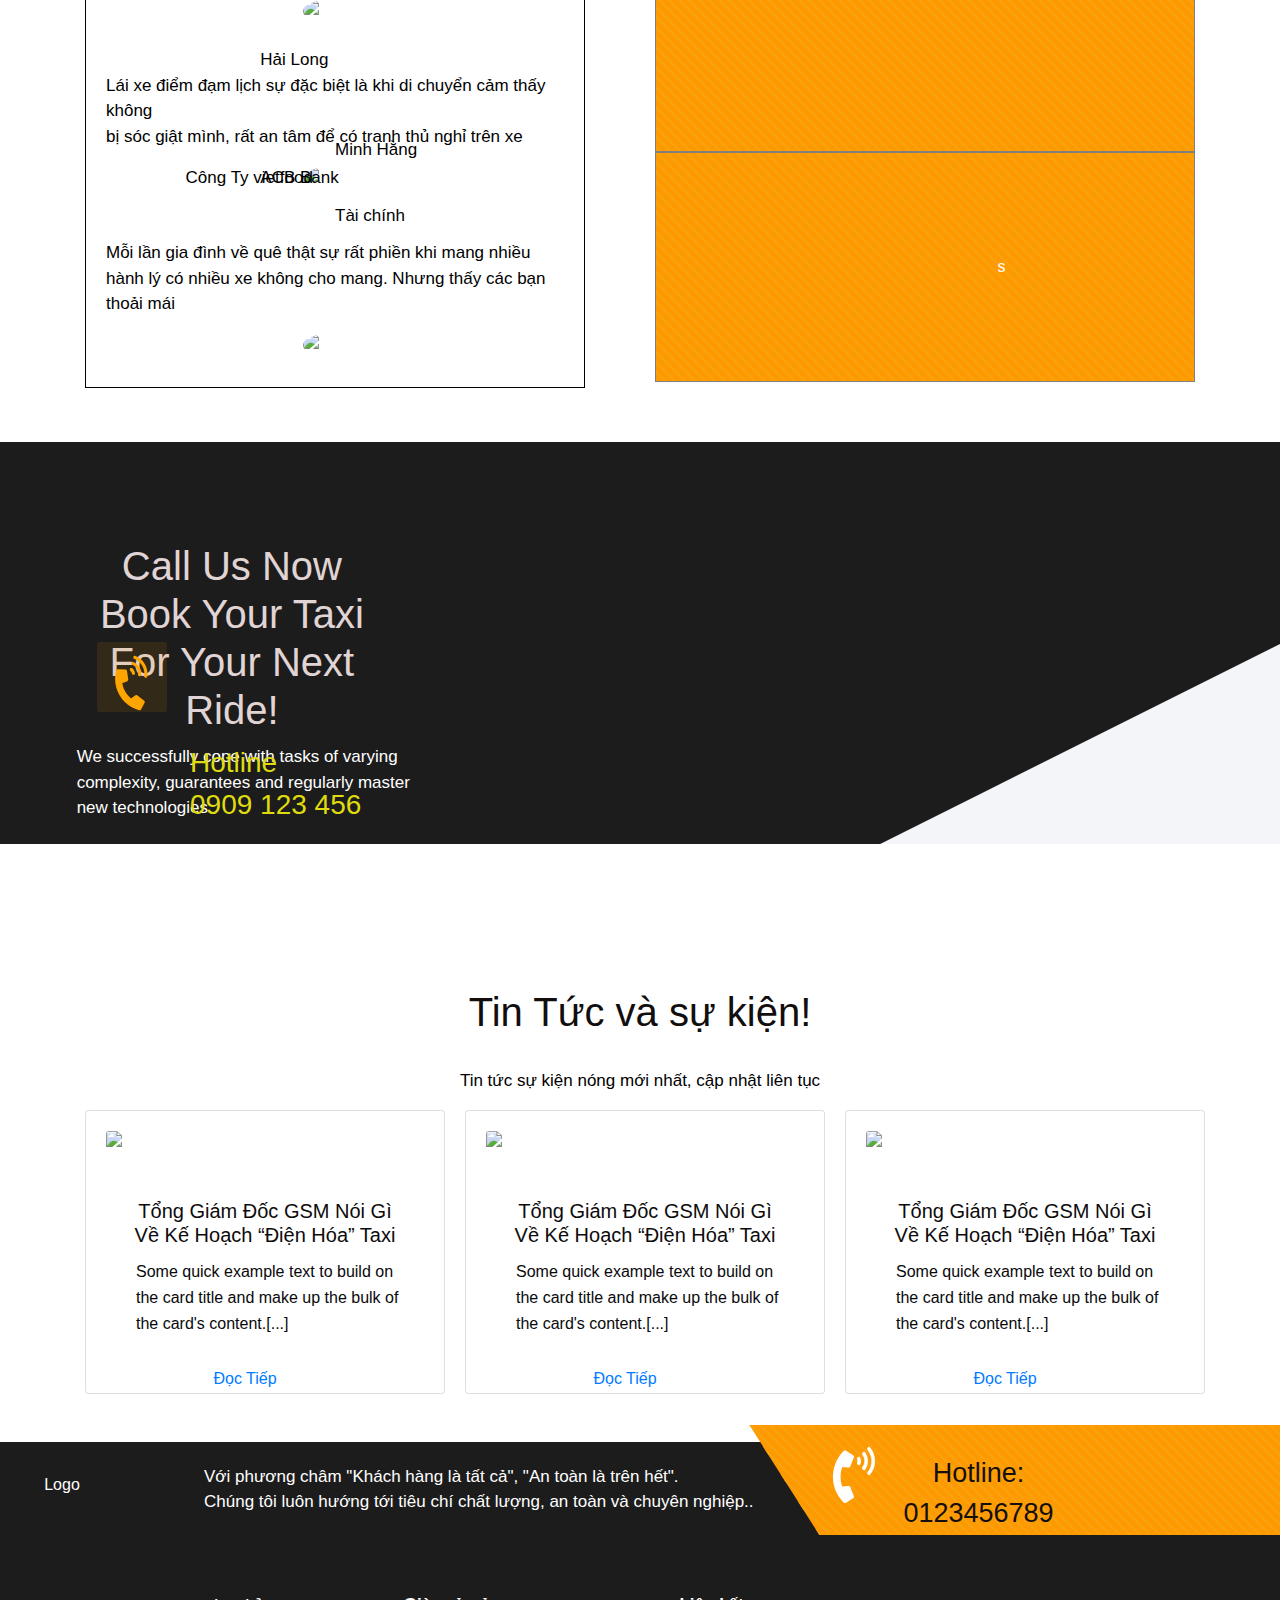
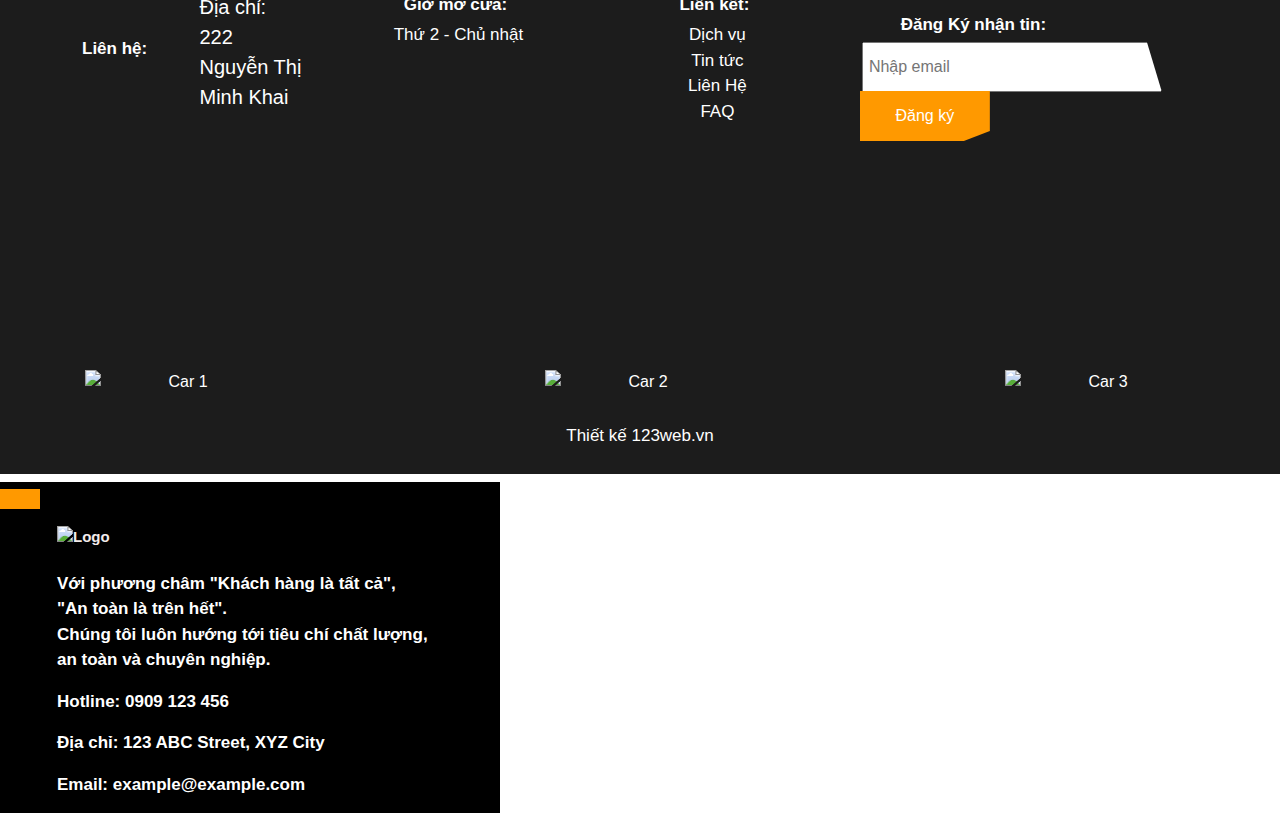
==== commit 7d64b969: "htmldichvunoibat1" ====
--- a/index.html
+++ b/index.html
@@ -379,12 +379,12 @@
   </div>
 
   <!--  CART DỊCH VỤ NỖI BẬT -->
-  <div class="container cart-service slider  ">
+  <div class="container cart-service slider">
 
     <!-- <button class="slick-next slick -arrow" aria-label="Next" type="button" style>Next</button> -->
 
-    <div class="card  wow bounceInUp " style="animation-duration: 3s;">
-      <div class="card-top ">
+    <div class="card   wow bounceInUp  " style="animation-duration: 3s;" >
+      <div class="card-top">
         <img class="card-image" src="https://web307.webvungtau.com/wp-content/uploads/2023/04/service-4.jpg"
           alt="Product Image">
         <img src="https://web307.webvungtau.com/wp-content/themes/weboto-vn/img/car-1.png" alt="Car Image"
@@ -397,7 +397,7 @@
         <div class="vuongden2"></div>
       </div>
       <br>
-      <div class="card-bottom   wow bounceInUp">
+      <div class="card-bottom ">
         <h2>Taxi đưa đón sân bay</h2>
         <p>Tự hào là đơn vị taxi giá rẻ, chuyên nghiệp, giúp bạn đi đến nơi về đến chốn.</p>
         <a class="nutxemthem">Xem Thêm</a>
@@ -439,7 +439,7 @@
         <a class="nutxemthem">Xem Thêm</a>
       </div>
     </div>
-    <div class="card">
+    <div class="card wow bounceInUp" style="animation-duration: 3s;">
       <div class="card-top">
         <img class="card-image" src="https://web307.webvungtau.com/wp-content/uploads/2023/04/service-4.jpg"
           alt="Product Image">
@@ -456,7 +456,7 @@
         <a class="nutxemthem">Xem Thêm</a>
       </div>
     </div>
-    <div class="card ">
+    <div class="card wow bounceInUp" style="animation-duration: 3s;">
       <div class="card-top">
         <img class="card-image" src="https://web307.webvungtau.com/wp-content/uploads/2023/04/service-4.jpg"
           alt="Product Image">
@@ -823,7 +823,7 @@
             <img class="xeoto  wow slideInLeft"    src="https://web307.webvungtau.com/wp-content/themes/weboto-vn/img/taxi.png" alt="Search"
               style="width: 650px; height: 290px;">
             <img src="https://web307.webvungtau.com/wp-content/themes/weboto-vn/img/charecter.png" alt="Overlay Image"
-              class="overlay-image people   ">
+              class="overlay-image people ">
           </div>
         </div>
       </div>
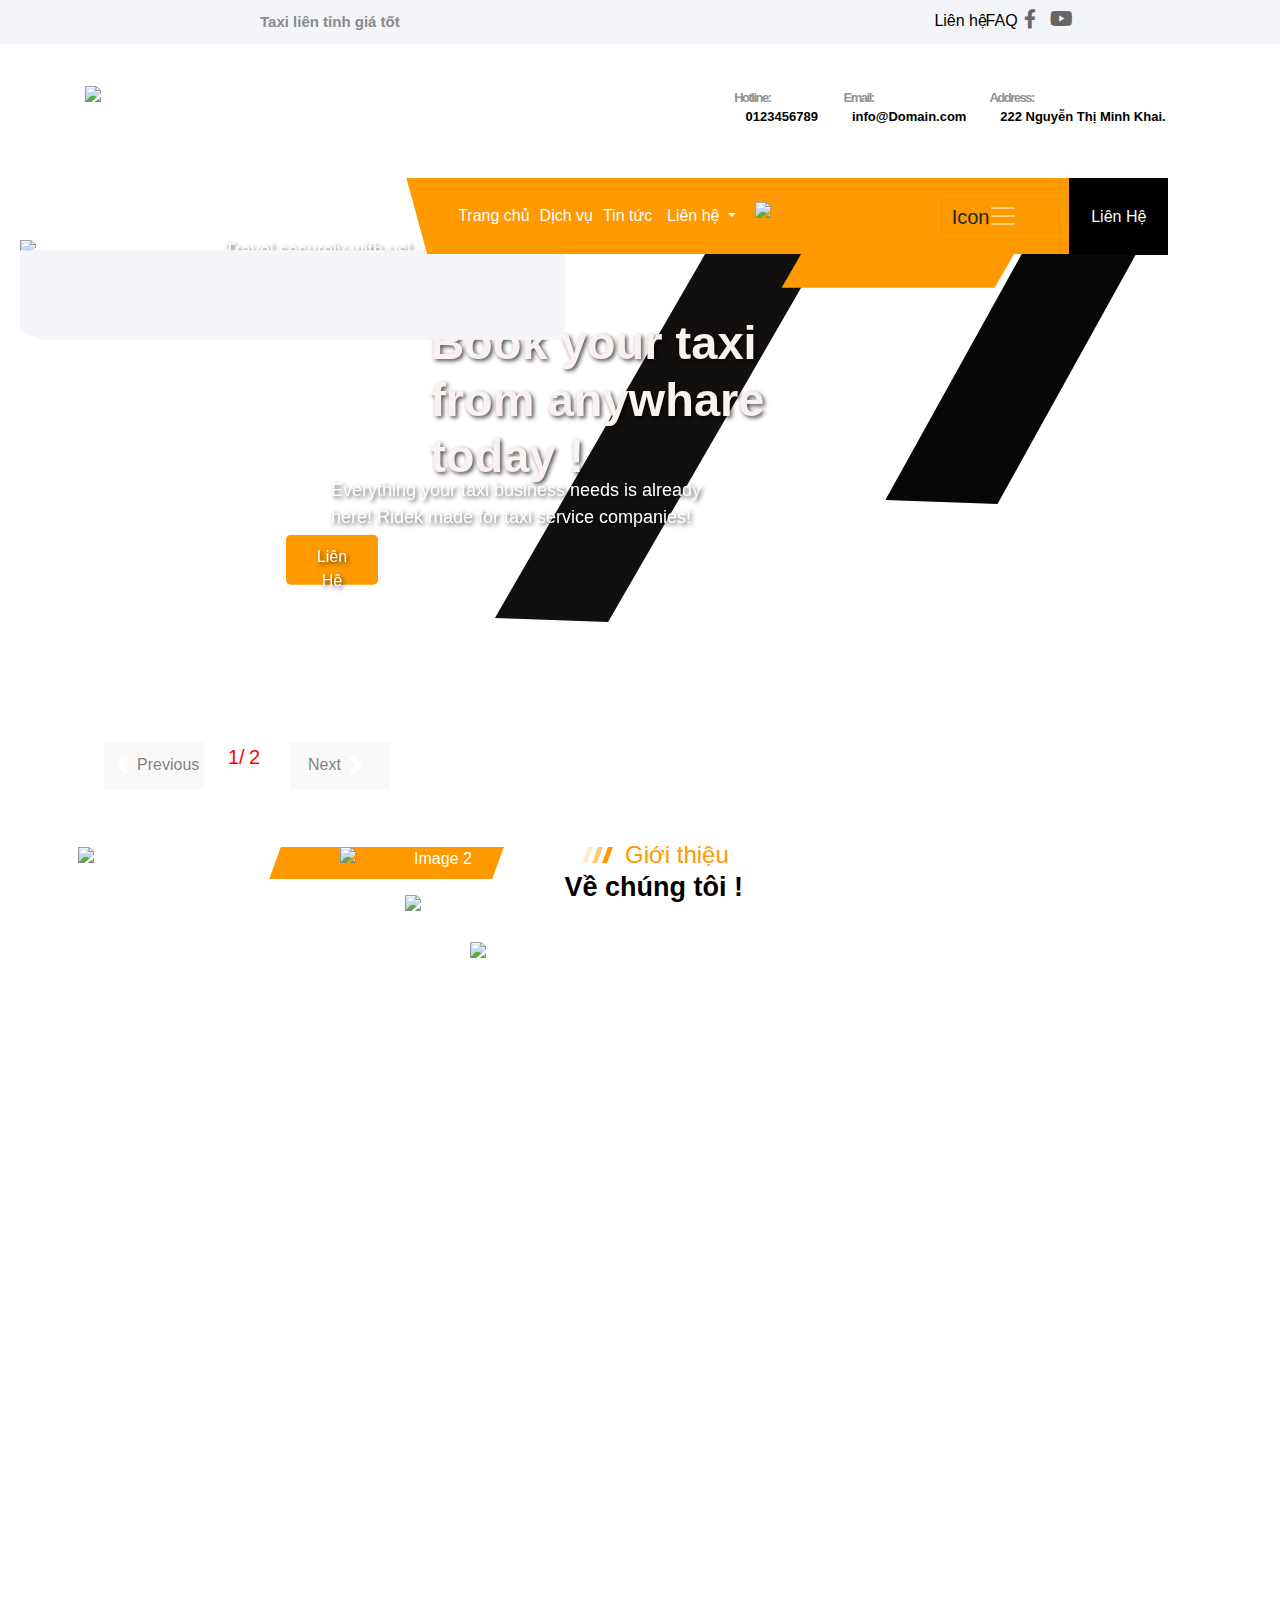
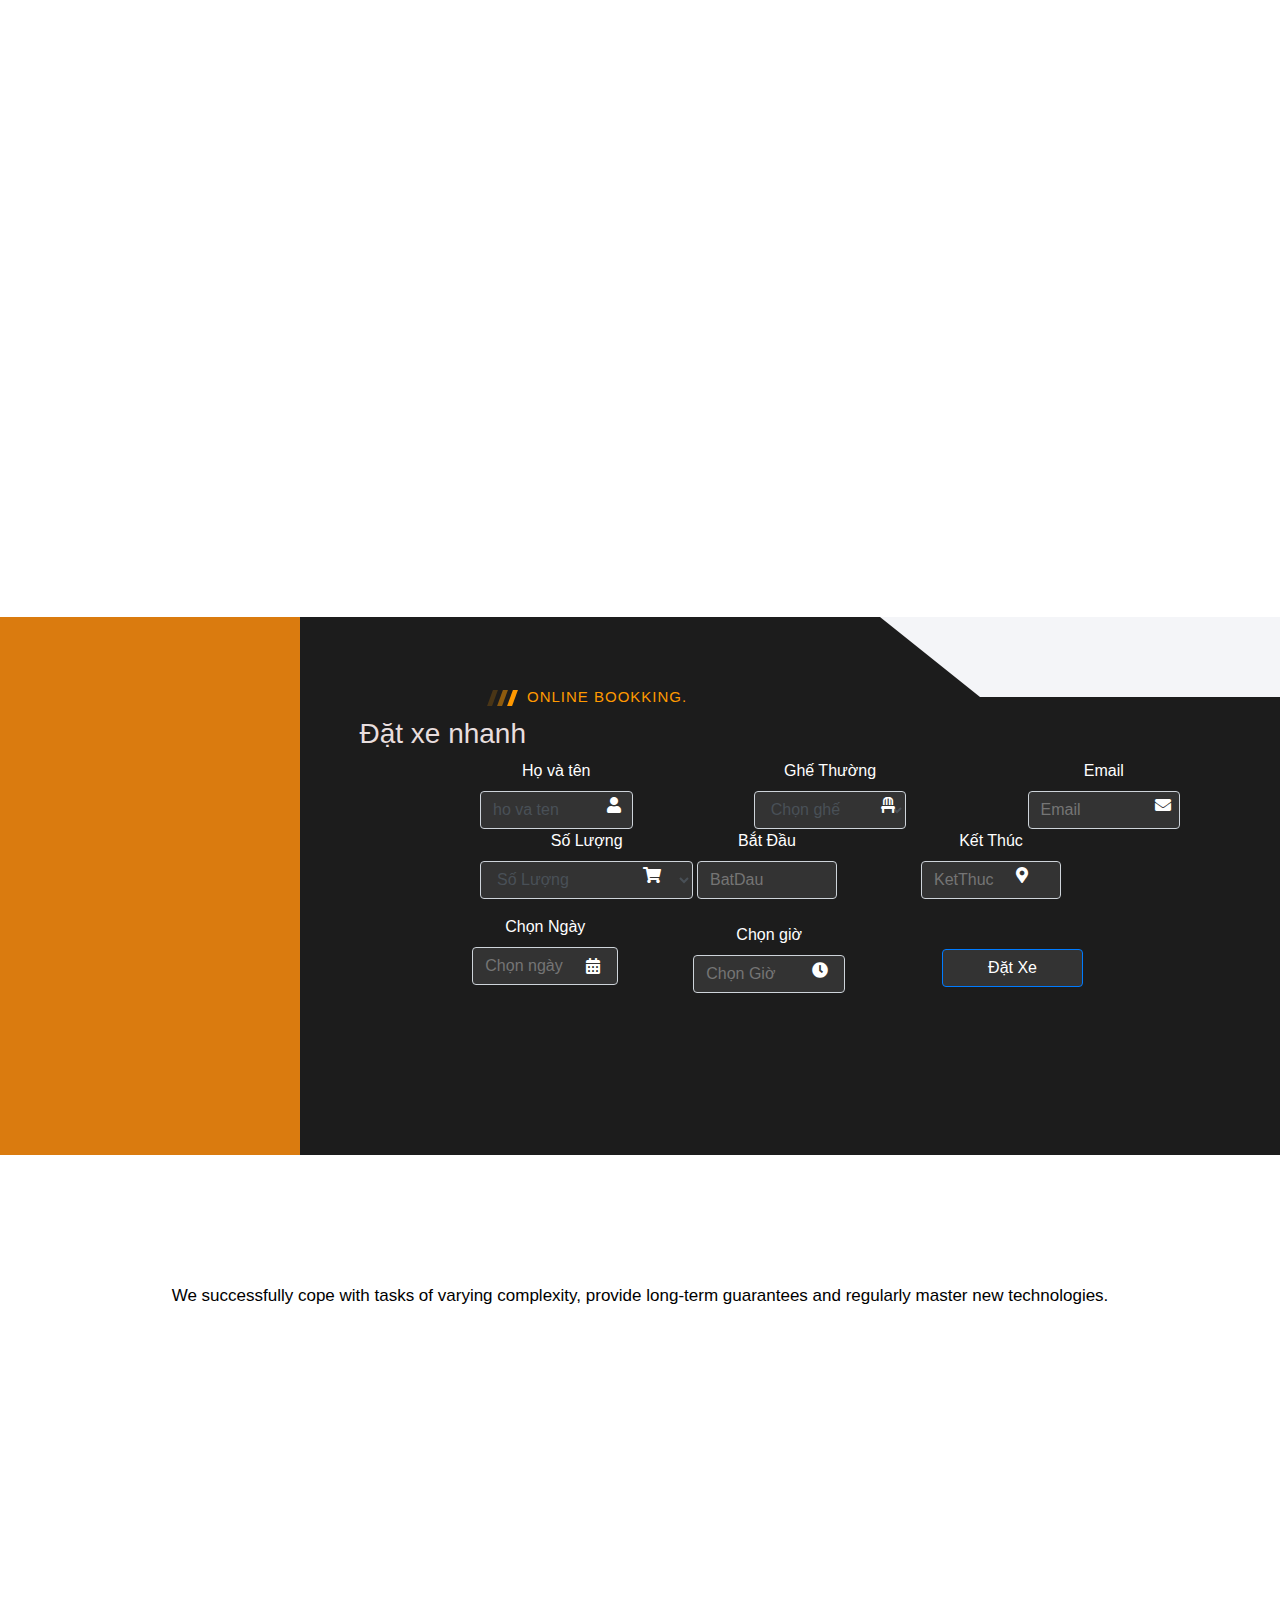
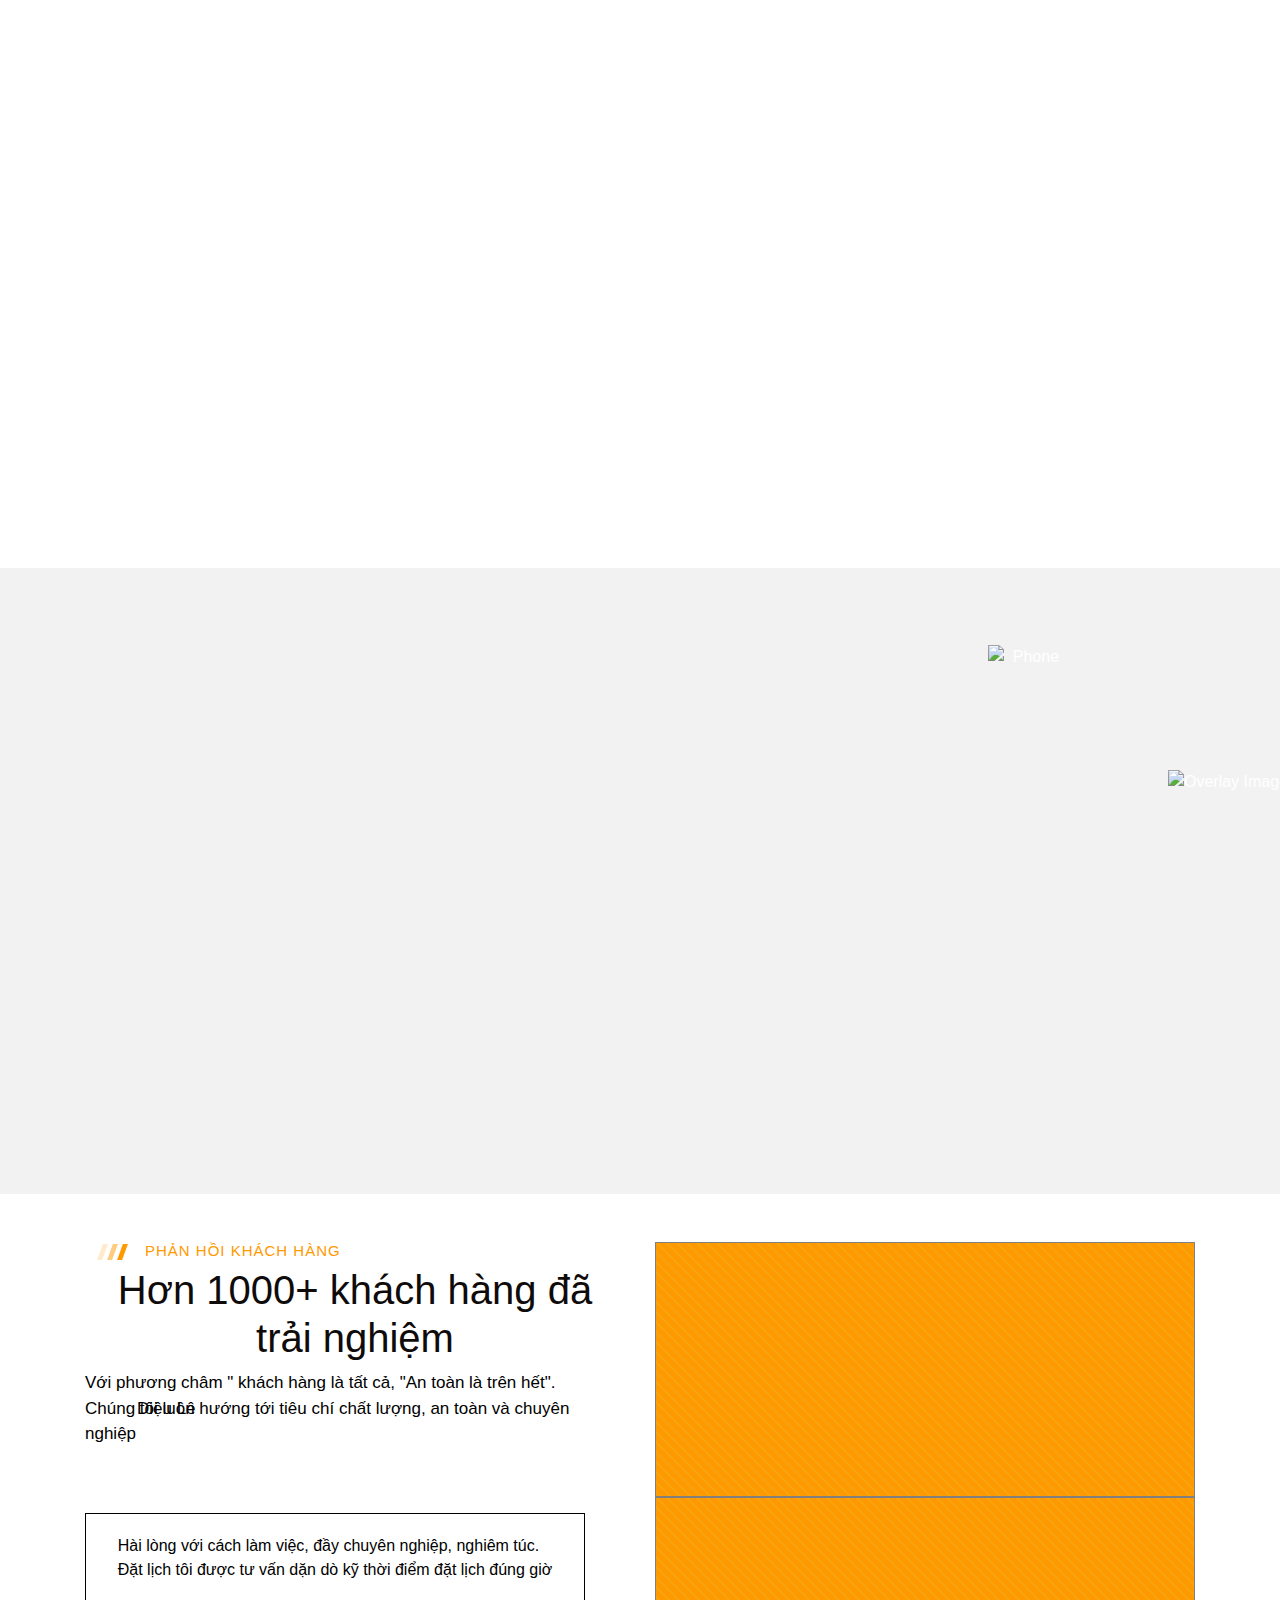
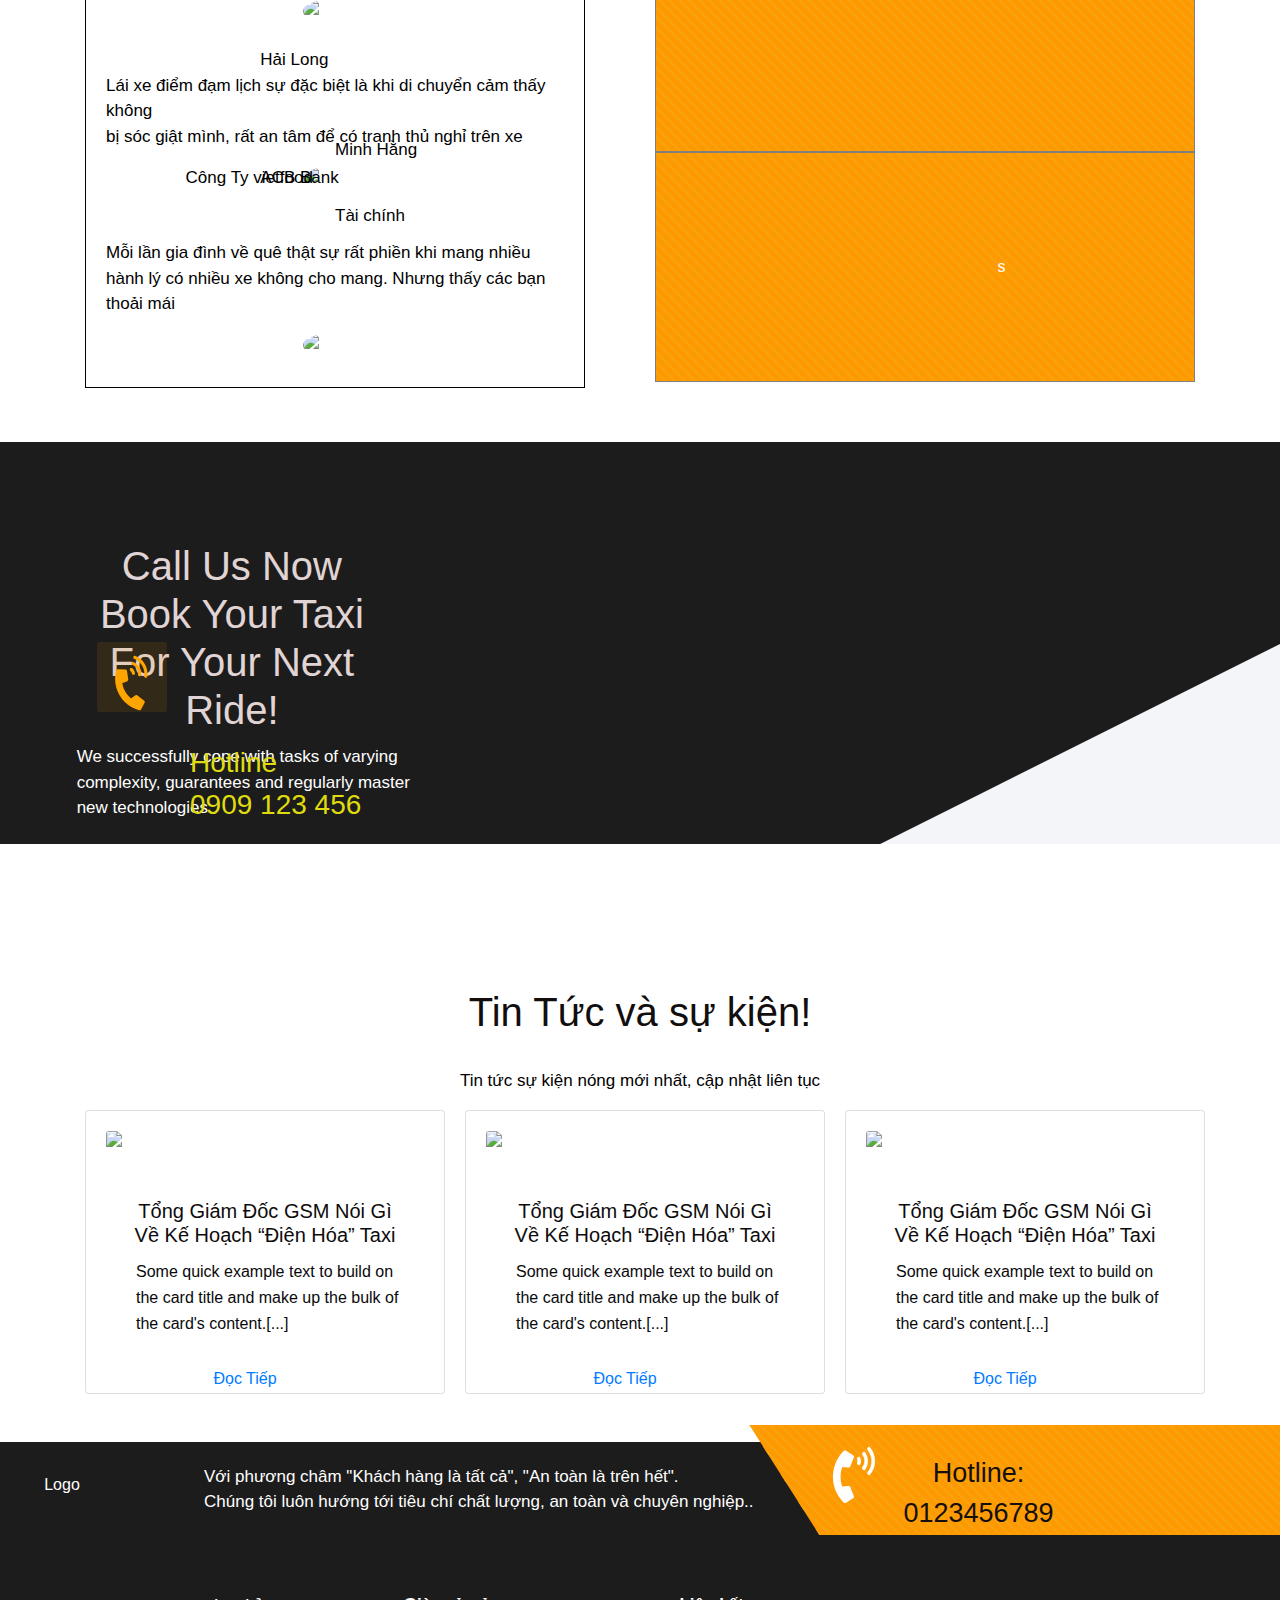
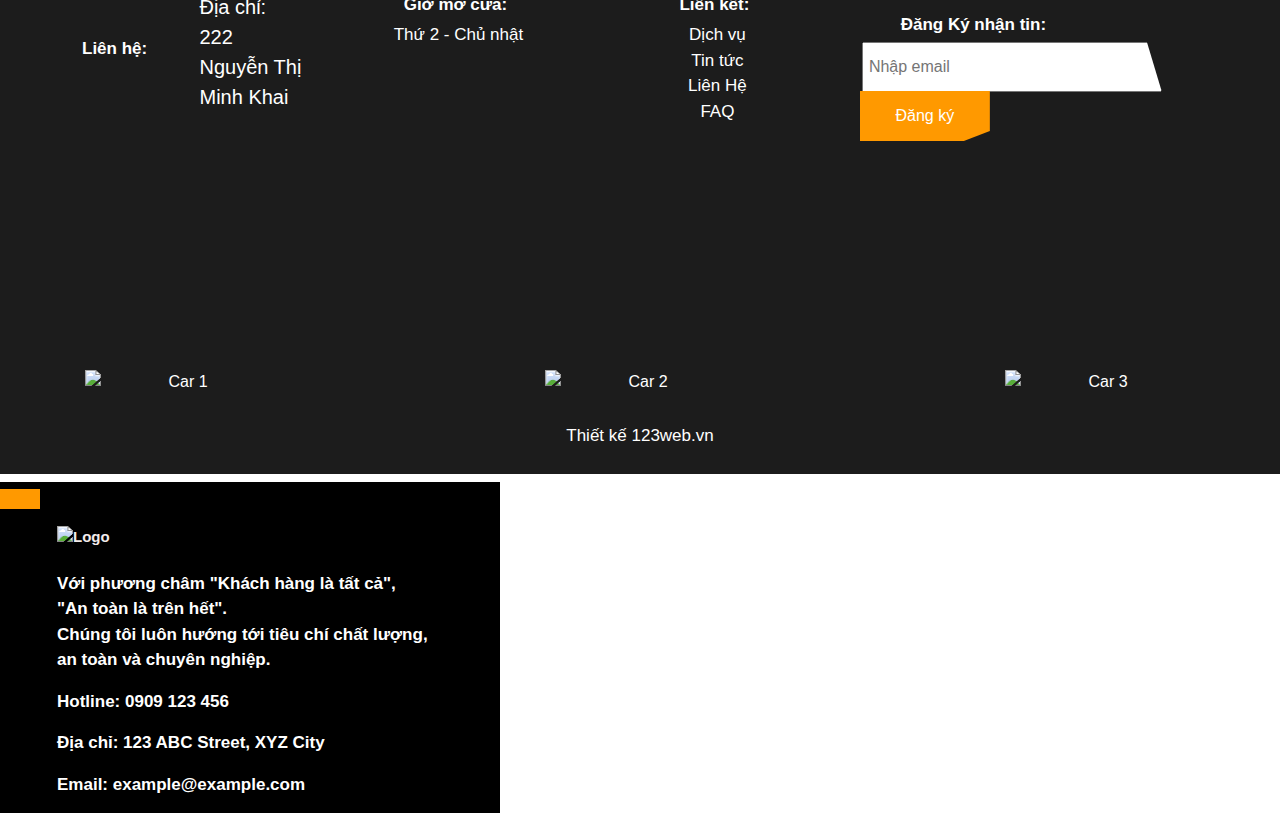
==== commit 16d966f5: "codehtmlchoosseetaxi1" ====
--- a/index.html
+++ b/index.html
@@ -685,7 +685,7 @@
     <!-- <h1  wow bounceInUp>Choose Your Taxi to Ride!</h1> -->
 
     <h1 class="wow bounceInUp animated" style="animation-duration: 3s;">Choose Your Taxi to Ride!</h1>
-    <p class="bounceInUp"  style="animation-duration: 5s;">We successfully cope with tasks of varying complexity,  provide long-term guarantees and regularly master new
+    <p class="bounceInUp"  style="animation-duration: 3s;">We successfully cope with tasks of varying complexity,  provide long-term guarantees and regularly master new
       technologies.</p>
   </div>
 </div>
@@ -739,7 +739,7 @@
       <p class="cart-seats">Chỗ ngồi: 4</p> <br>
       <button class="button">Xem Thêm</button>
     </div>
-    <div class="card ">
+    <div class="card  wow bounceInUp" style="animation-duration: 5s;">
       <img class="card-image1" src="https://web307.webvungtau.com/wp-content/uploads/2023/04/service-2.jpg"
         alt="Product Image">
       <img class="card-picture" src="https://web307.webvungtau.com/wp-content/themes/weboto-vn/img/car-2.png"
@@ -750,7 +750,7 @@
       <p class="cart-seats">Chỗ ngồi: 4</p> <br>
       <button class="button">Xem Thêm</button>
     </div>
-    <div class="card">
+    <div class="card  wow bounceInUp" style="animation-duration: 5s;">
       <img class="card-image1" src="https://web307.webvungtau.com/wp-content/uploads/2023/04/service-2.jpg"
         alt="Product Image">
       <img class="card-picture" src="https://web307.webvungtau.com/wp-content/themes/weboto-vn/img/car-2.png"
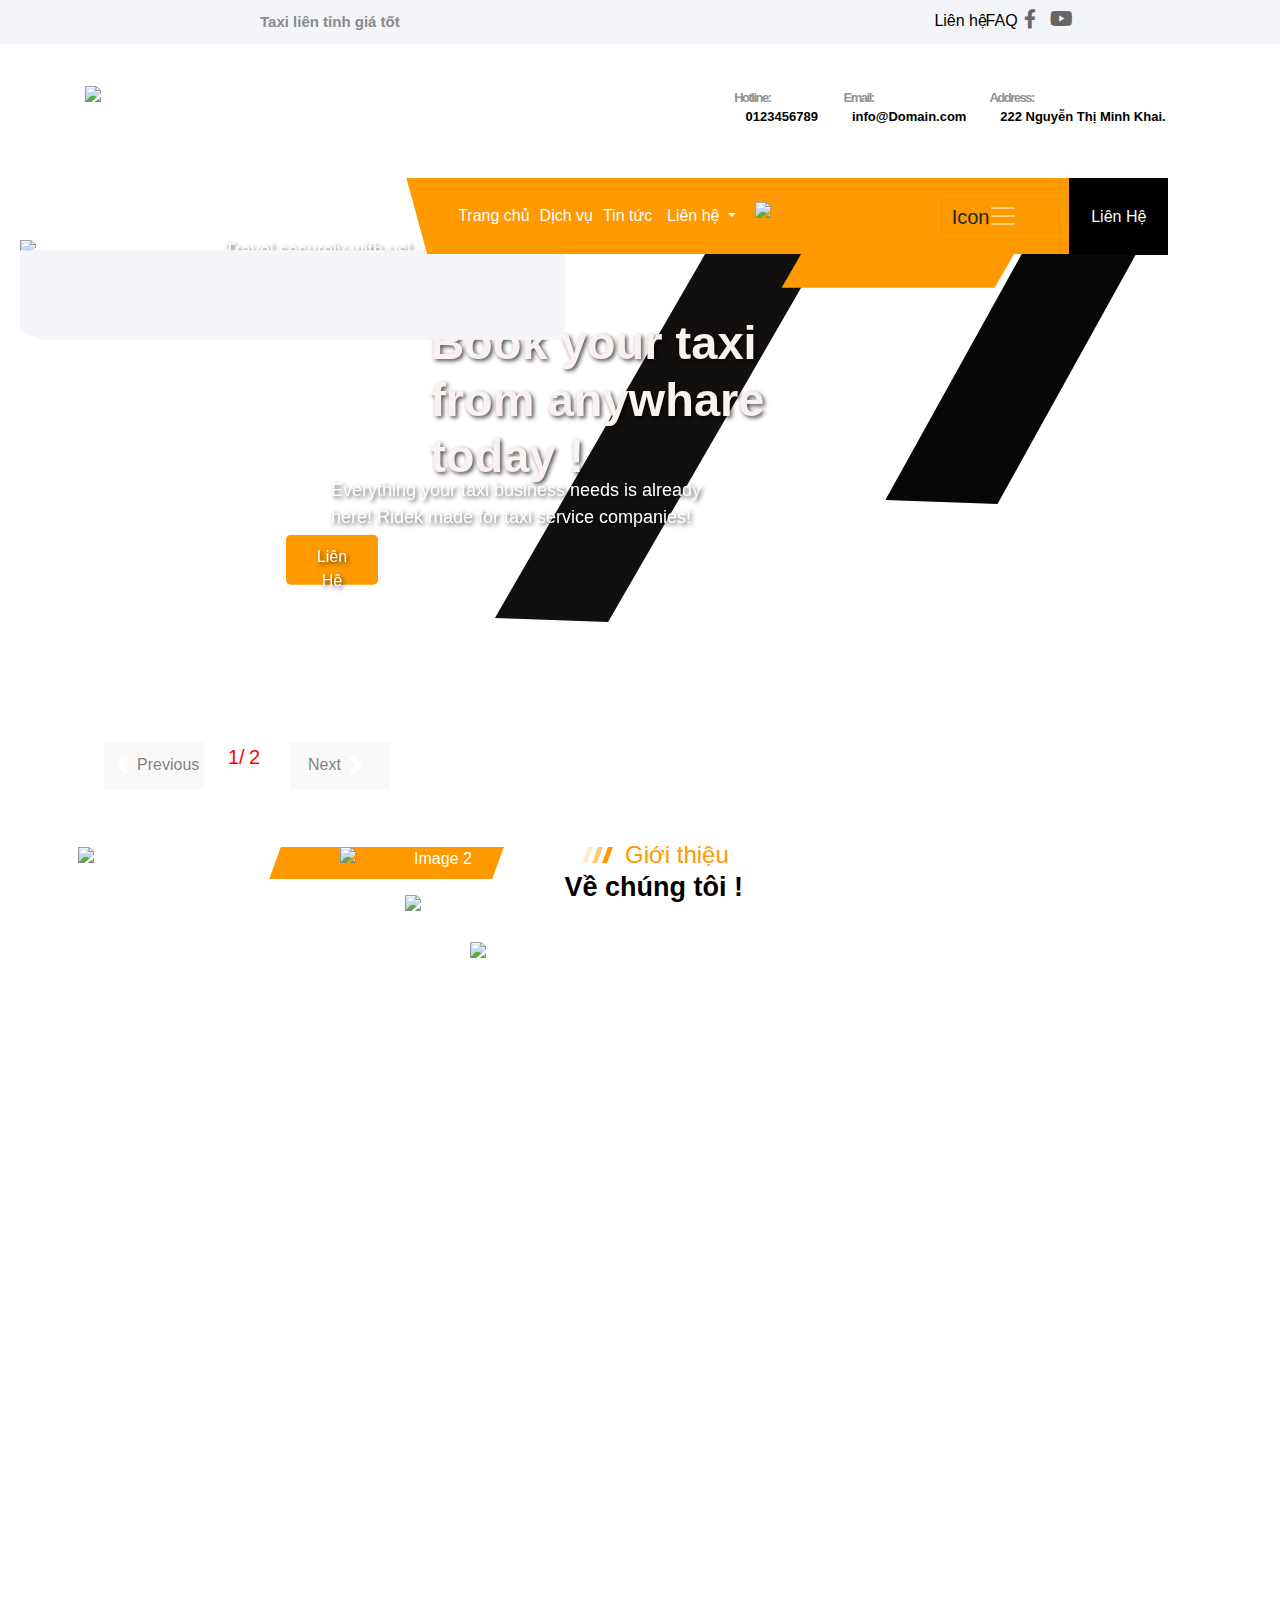
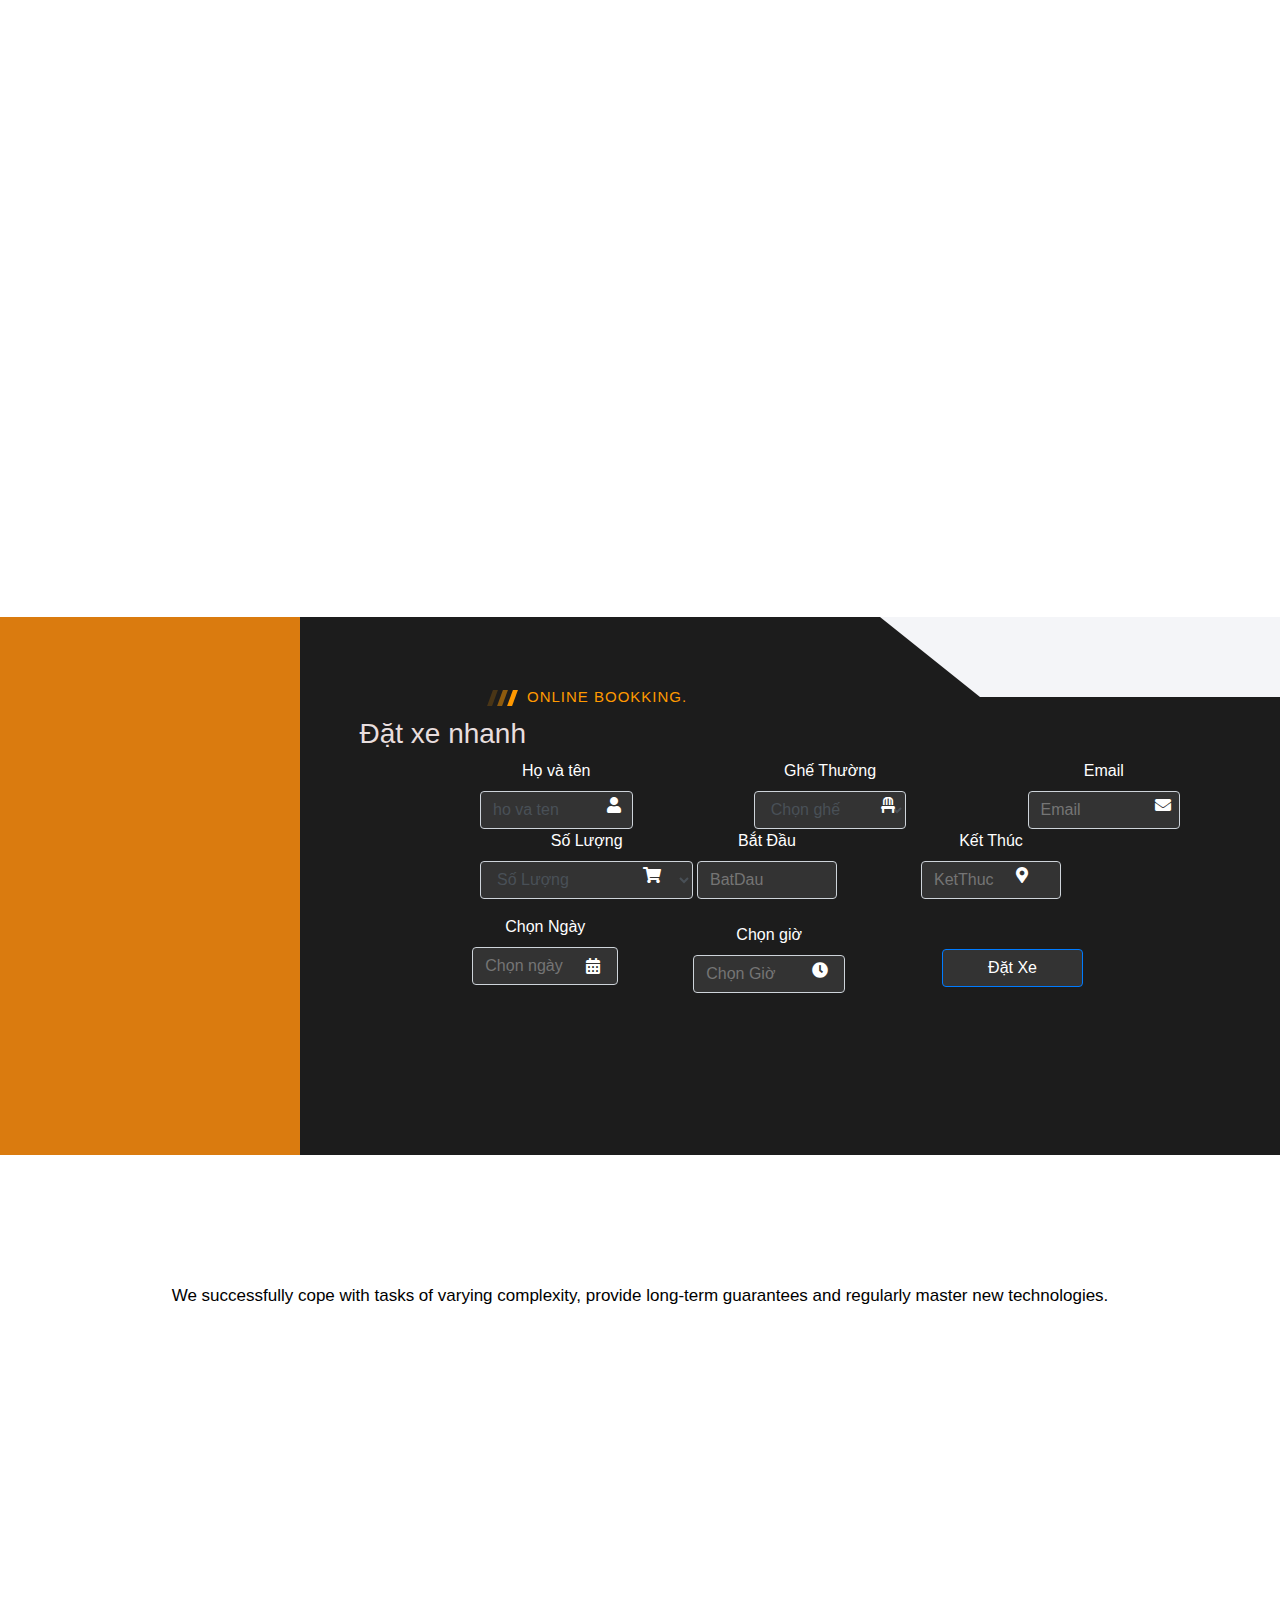
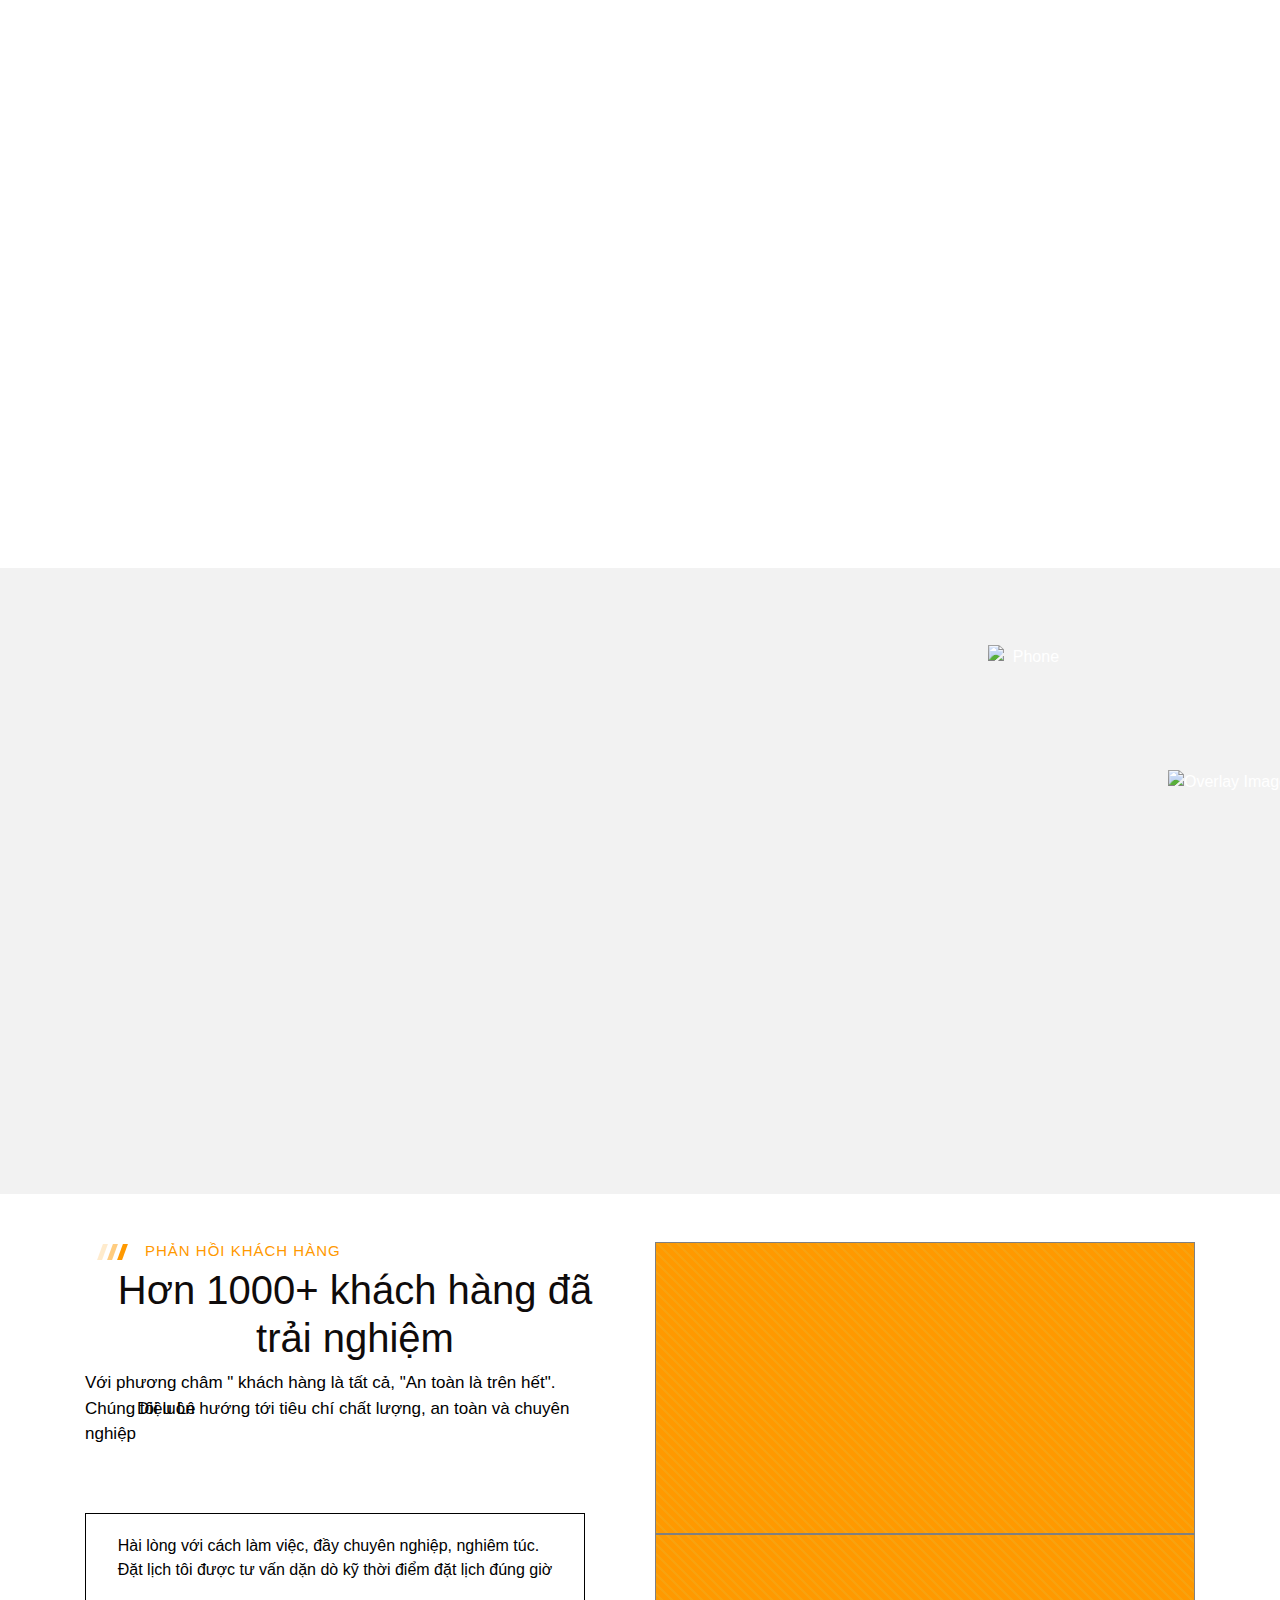
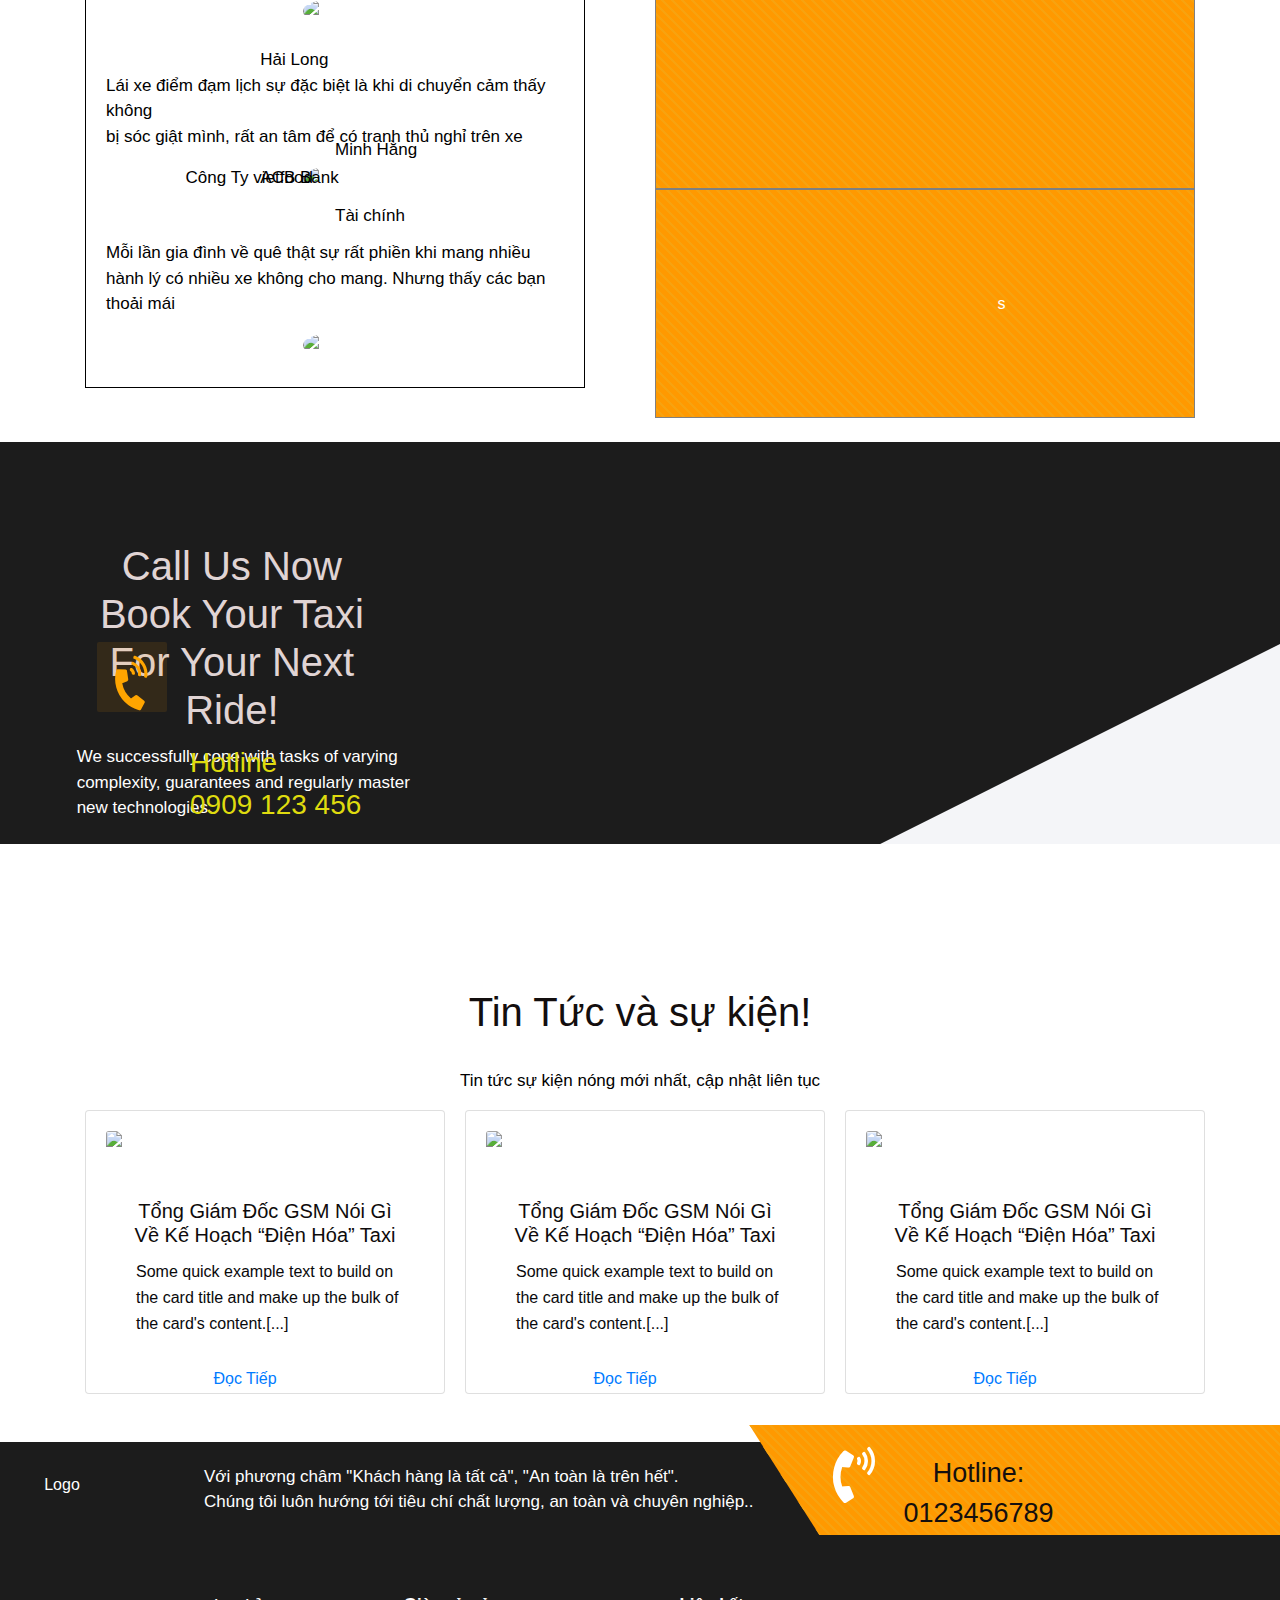
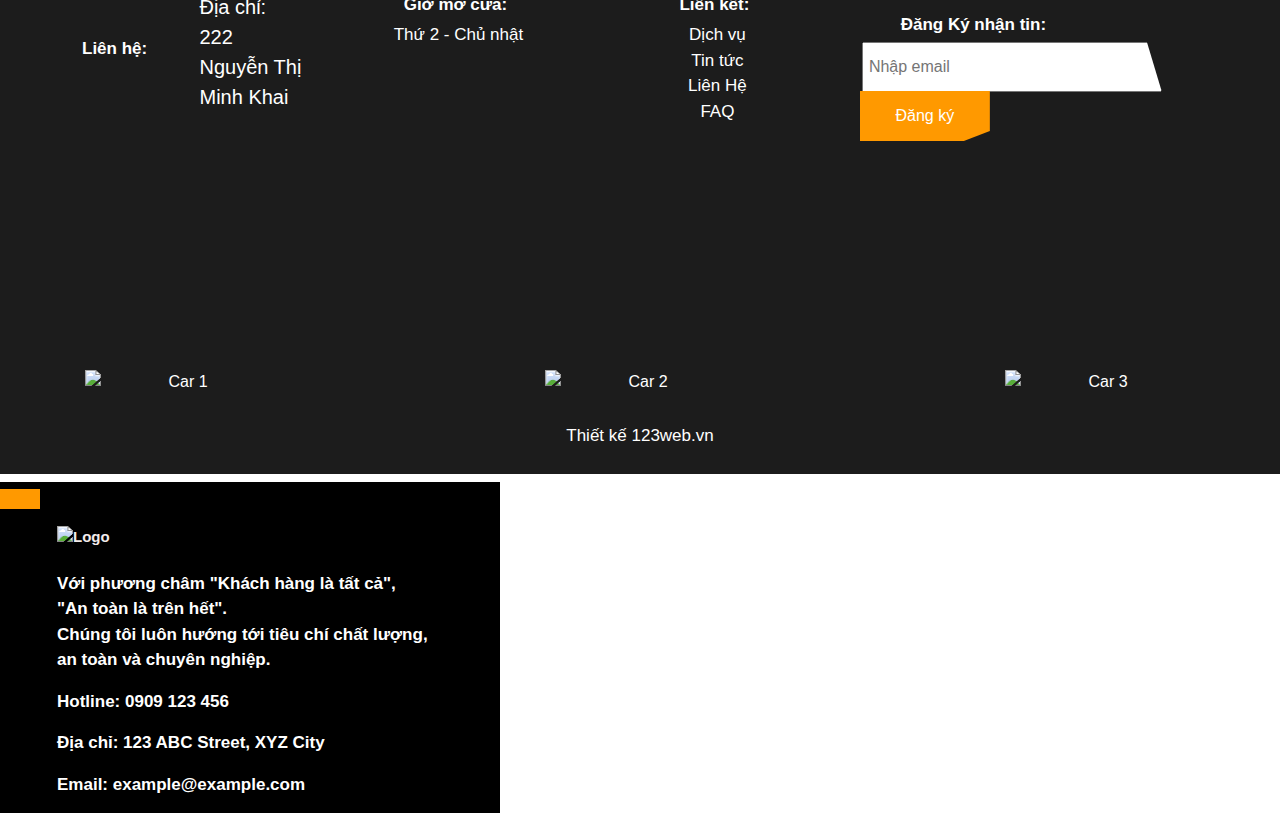
==== commit 532297f1: "codehtmlcsshon1000daughach" ====
--- a/index.html
+++ b/index.html
@@ -685,7 +685,7 @@
     <!-- <h1  wow bounceInUp>Choose Your Taxi to Ride!</h1> -->
 
     <h1 class="wow bounceInUp animated" style="animation-duration: 3s;">Choose Your Taxi to Ride!</h1>
-    <p class="bounceInUp"  style="animation-duration: 3s;">We successfully cope with tasks of varying complexity,  provide long-term guarantees and regularly master new
+    <p class="bounceInUp"  style="animation-duration: 5s;">We successfully cope with tasks of varying complexity,  provide long-term guarantees and regularly master new
       technologies.</p>
   </div>
 </div>
@@ -863,7 +863,13 @@
 <div class="table-1">
   <div class="slide">
     <p class="satisfaction">Hài lòng với cách làm việc, đầy chuyên nghiệp, nghiêm túc.<br> Đặt lịch tôi được tư vấn dặn dò kỹ thời điểm đặt lịch đúng giờ </p>
+
     <img src="https://web307.webvungtau.com/wp-content/uploads/2023/03/customer-dieu-le.jpg" alt="Logo 1" class="info1">
+
+    
+
+
+
     <div class="company-info">
       <p class="ten01">Diệu Lê</p>
       <p class="ten02">Công Ty vietfood</p>
@@ -896,14 +902,27 @@
           <div class="form-group">
             <div class="orange-table">
               <div class="right-column">
+
+
+
+
+                <div class="section-heading101 wow slideInRight"  style="animation-duration: 3s;">
+                  <h4>
+                    <span></span>
+                    Tại Sao chọn chúng tôi ?
+                  </h4>
+                </div>
+              
                 <!-- <h1 class="table-heading wow slideInRight">Lợi ích khi đặt xe</h1> -->
                 <h1 class="table-heading wow slideInRight" style="animation-duration: 3s;">Lợi ích khi đặt xe</h1>
                 <p class="company-info  wow slideInRight"  style="animation-duration: 3s;">Đưa đón tận nơi trải nghiệm nhiều dịch vụ đón con tận nơi tận địa điểm </p>
               </div>
               <div class="left-column">
-                <img
-                  src="https://png.pngtree.com/png-clipart/20190630/original/pngtree-vector-diamond-icon-png-image_4141967.jpg"
-                  alt="Icon" class="icon wow slideInRight"  style="animation-duration: 3s;">
+
+                  <i class="lar la-gem custom-size   wow slideInRight"  style="animation-duration: 3s;"></i>
+
+
+
               </div>
             </div>
             <div class="orange-table">
@@ -912,9 +931,10 @@
                 <p class="company-info wow slideInRight"  style="animation-duration: 3s;">Đây là thông tin về công ty bạn sẽ tiết kiệm chi phí</p>
               </div>
               <div class="right-column">
-                <img
-                  src="https://png.pngtree.com/png-clipart/20191120/original/pngtree-car-line-icon-vector-png-image_5079326.jpg"
-                  alt="Icon" class="icon wow slideInRight"  style="animation-duration: 3s;">
+
+                <i class="las la-taxi   custom-size01 wow slideInRight" style="animation-duration: 3s;"></i>
+            
+
               </div>
             </div>
             <div class="orange-table">
@@ -922,9 +942,9 @@
                 <h1 class="table-heading wow slideInRight"  style="animation-duration: 3s;">Thông tin công ty</h1>
                 <p class="company-info wow slideInRight"  style="animation-duration: 3s;">Đây là thông tin về công ty về đặt </p>
               </div>s <div class="right-column">
-                <img
-                  src="https://img.lovepik.com/element_origin_pic/17/08/11/0848a65378b1a4ba926b554558f4efe6.png_wh860.png"
-                  alt="Icon" class="icon wow slideInRight"  style="animation-duration: 3s;">
+
+                  <i class="las la-tachometer-alt   custom-size02 wow slideInRight" style="animation-duration: 3s;"></i>
+                  
               </div>
             </div>
           </div>
--- a/assets/css/trangchu.css
+++ b/assets/css/trangchu.css
@@ -2336,6 +2336,73 @@
   left: -20px;
   opacity: 0.2;
 } 
+
+
+
+
+
+/*   lợi ích đặt xe hon 1000 */
+/* code icon  */
+.custom-size{
+font-size: 71px;
+}
+
+.custom-size01{
+font-size: 71px;
+
+}
+.custom-size02{
+  top: 72%;
+  font-size: 82px;
+  position: absolute;
+  right: 88px;
+}
+
+/* code loi ich dat xe hơn 1000 về dấu ghạch */
+
+
+
+.section-heading101 {
+  position: relative;
+}
+
+
+
+.section-heading101 h4 span,
+.section-heading101 h4 span:before,
+.section-heading101 h4 span::after {
+  background-color: rgb(236, 233, 226);
+  width: 5px;
+  height: 16px;
+  display: inline-block;
+  position: absolute;
+  top: 1%;
+}
+
+.section-heading101 h4 span {
+  top: 11px;
+  position: absolute;
+  left: 38px;
+  transform: skew(-20deg, 0deg);
+
+}
+
+ .section-heading101 h4 span:after {
+  content: "";
+  left: -10px;
+  opacity: 0.5;
+}
+
+.section-heading101 h4 span:before{
+  content: "";
+  left: -20px;
+  opacity: 0.2;
+} 
+
+
+
+
+
 
 
 /* logo ridek thanh  */
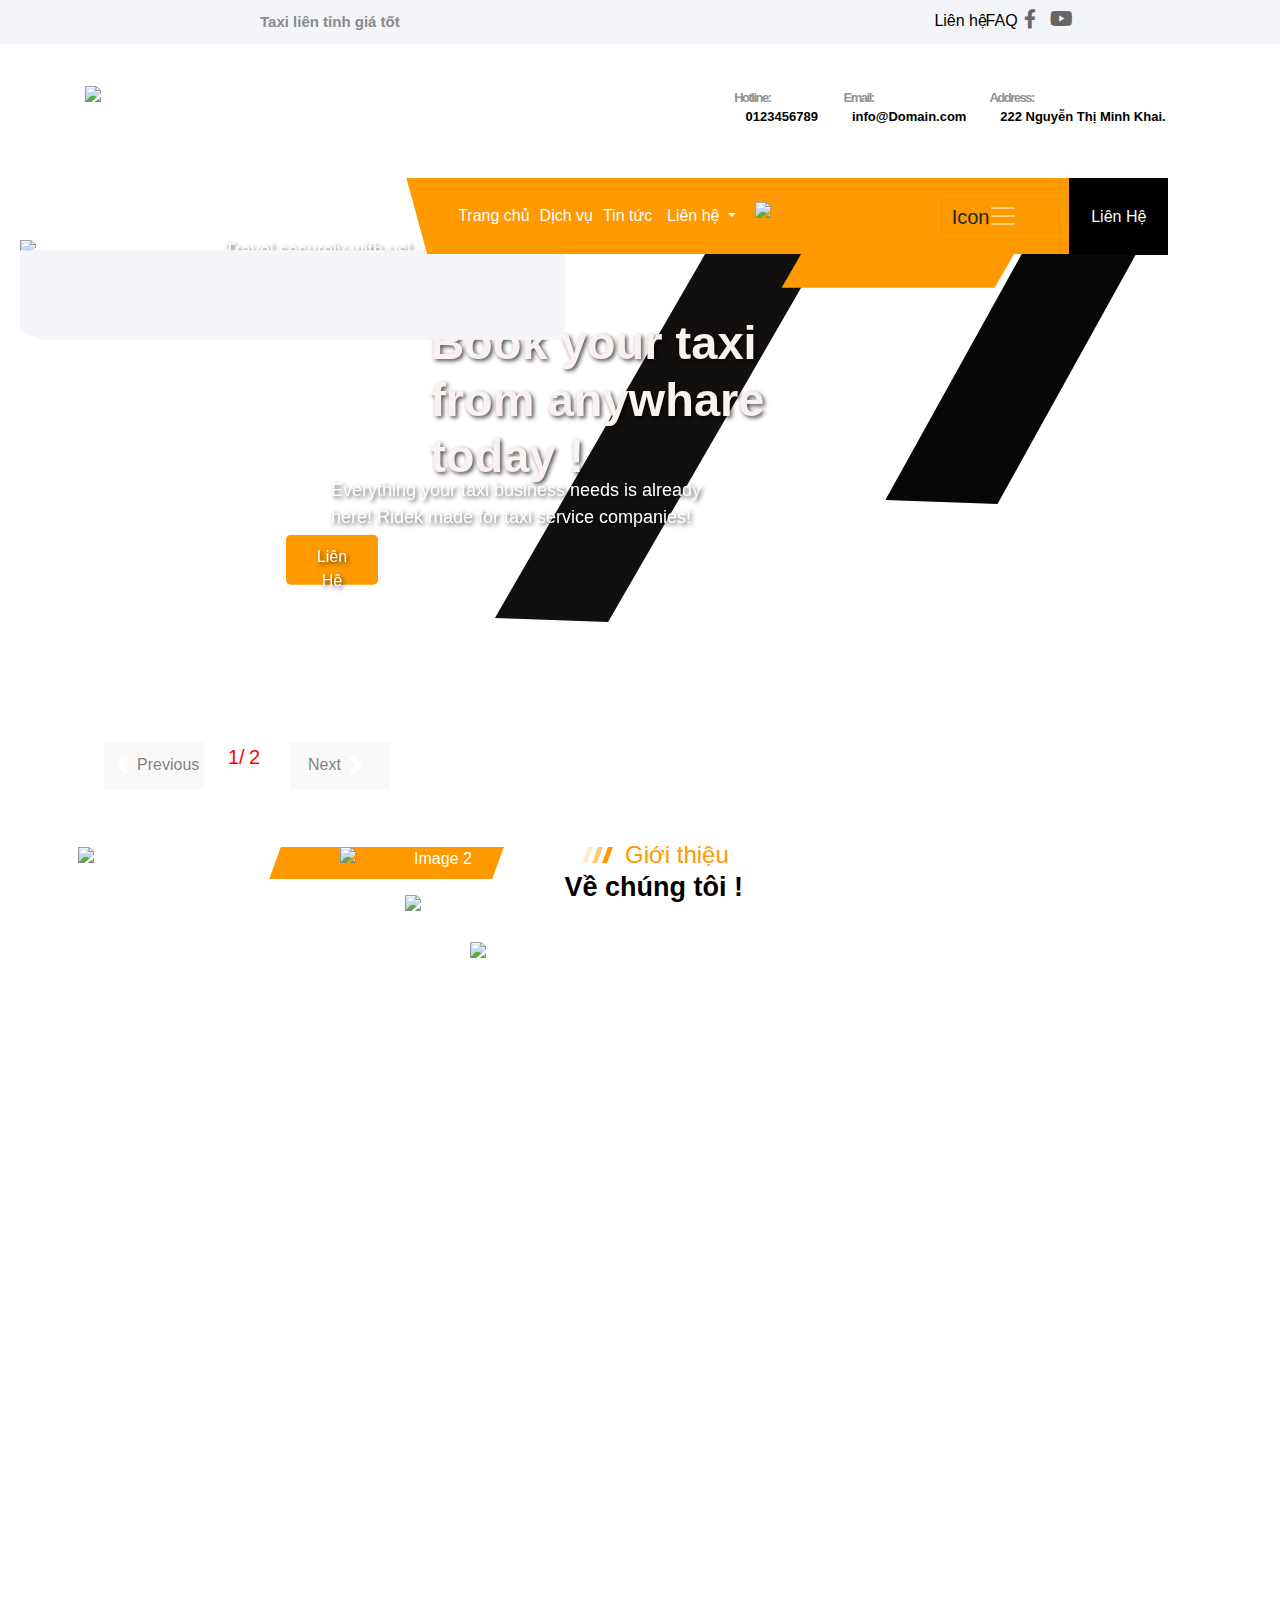
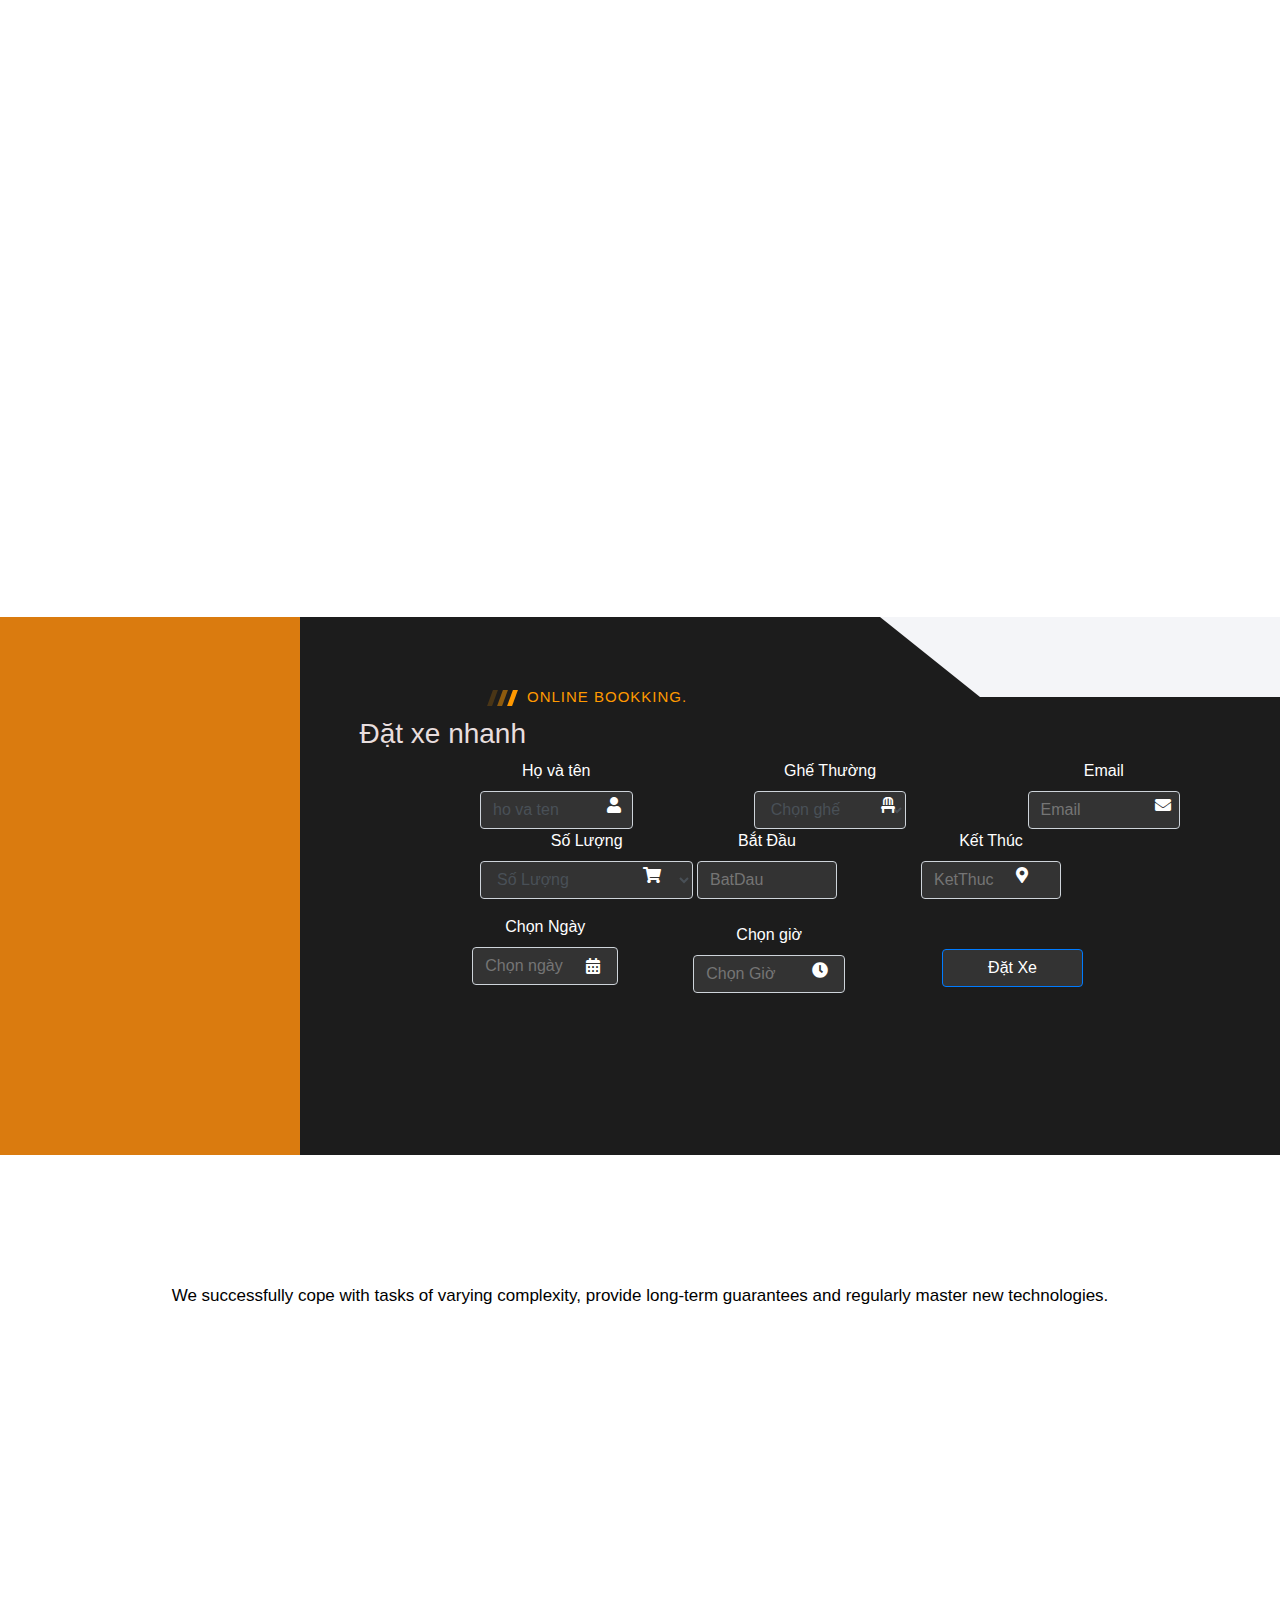
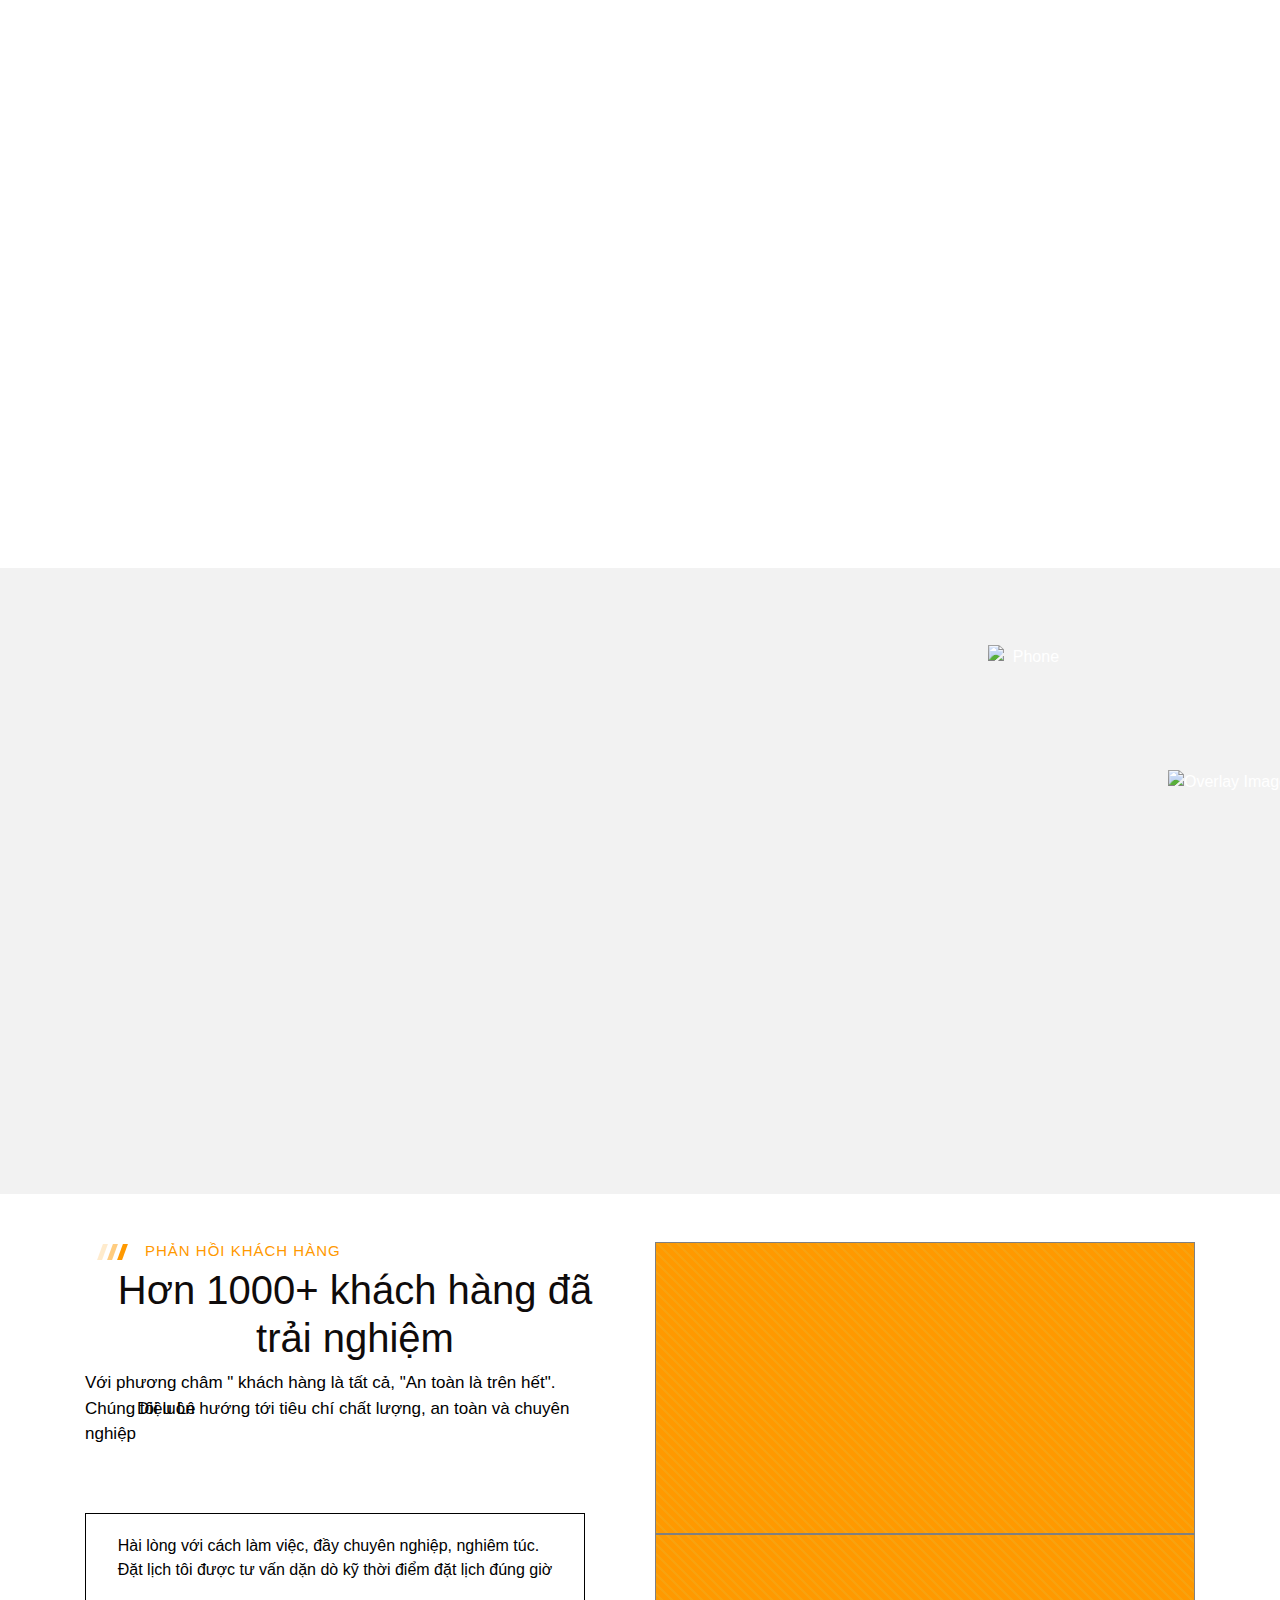
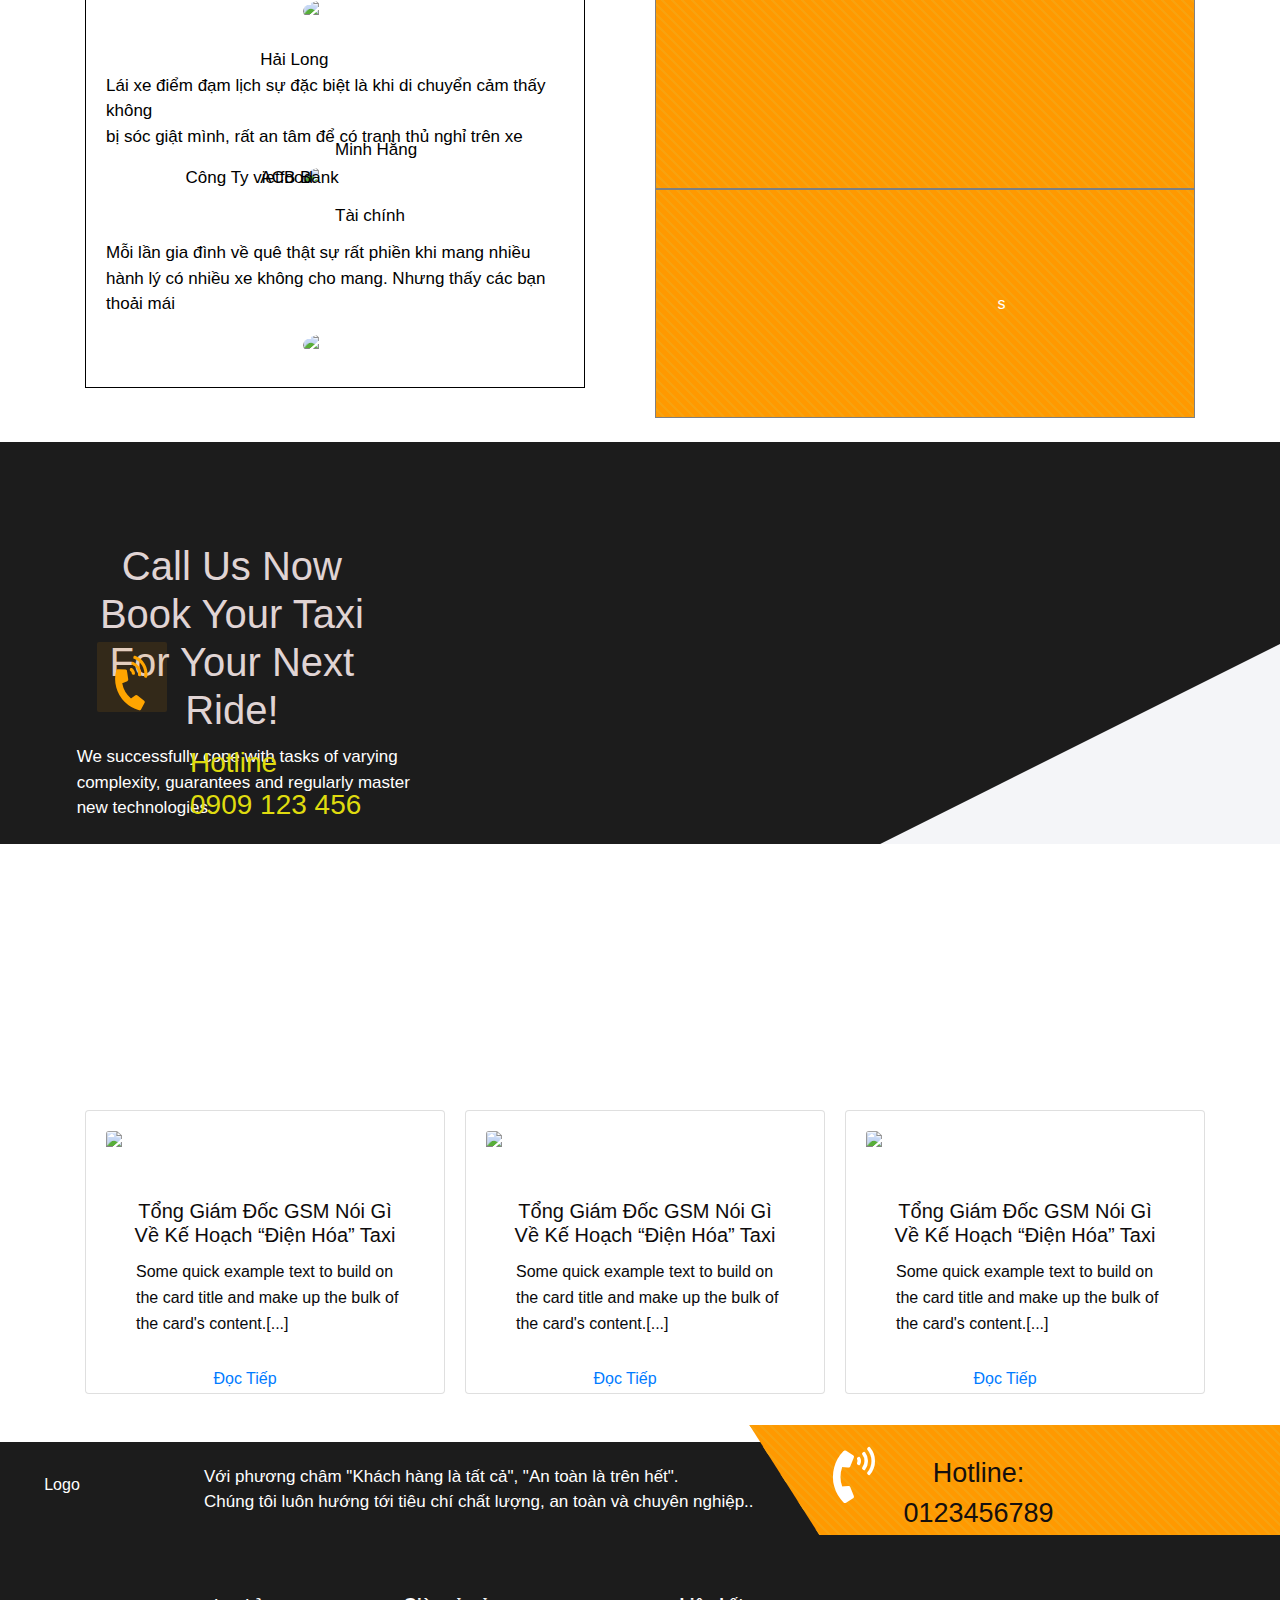
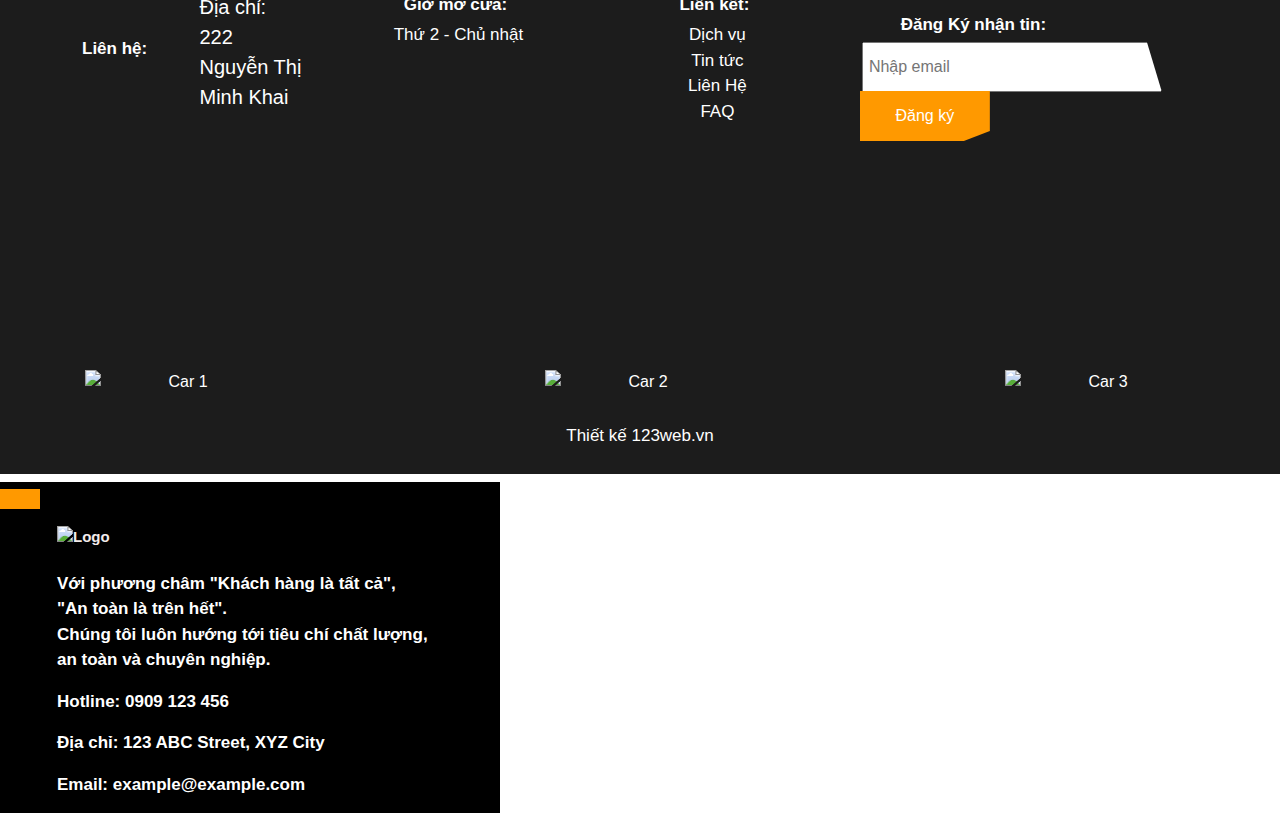
==== commit dc901869: "codehtmltintuc" ====
--- a/index.html
+++ b/index.html
@@ -1008,9 +1008,10 @@
     </div> 
 
 
-    <h1 wow bounceInUp> Tin Tức và sự kiện!</h1>
+    <!-- <h1 class=" bounceInUp" > Tin Tức và sự kiện!</h1> -->
+    <h1 class="wow bounceInUp" style="animation-duration: 3s;">Tin Tức và sự kiện!</h1>
     <br>
-    <P>Tin tức sự kiện nóng mới nhất, cập nhật liên tục</P>
+    <P class="wow bounceInUp" style="animation-duration: 3s;"> Tin tức sự kiện nóng mới nhất, cập nhật liên tục</P>
   </div>
   <div class="container">
     <div class="row">
